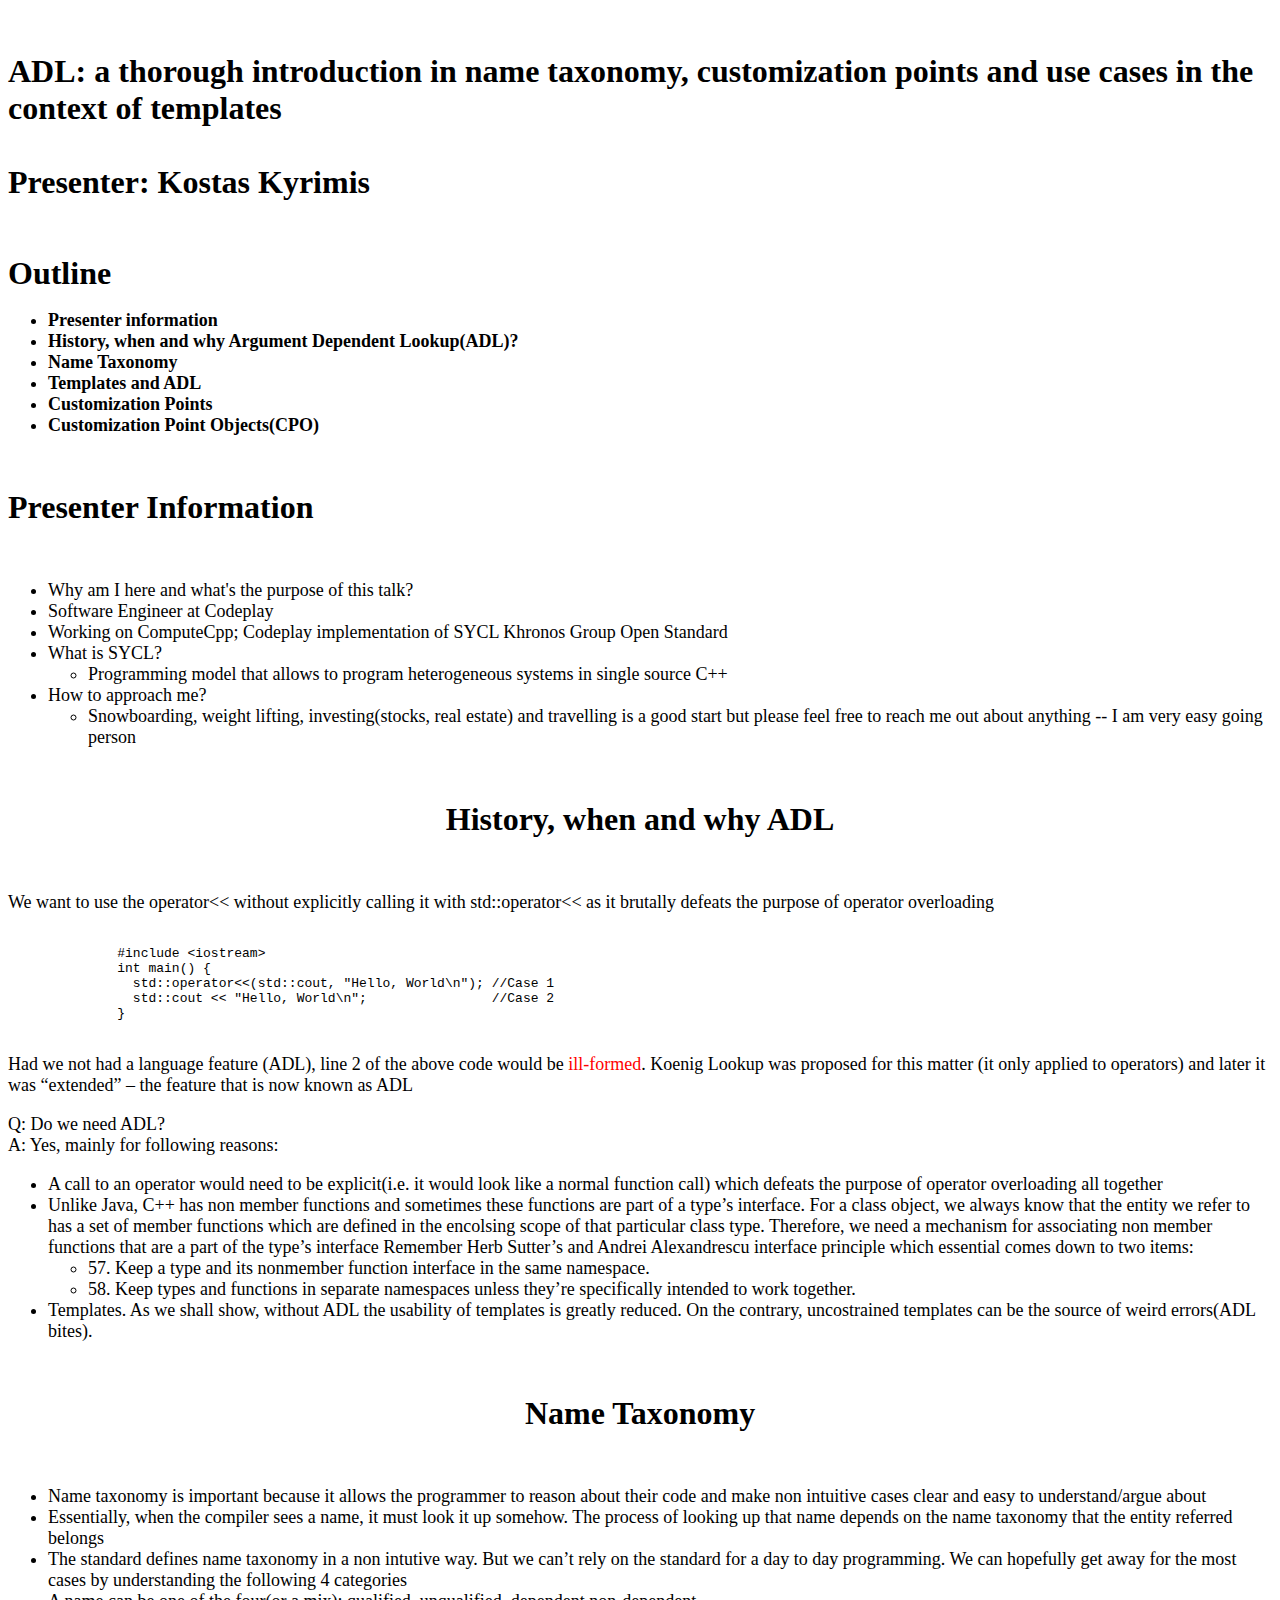
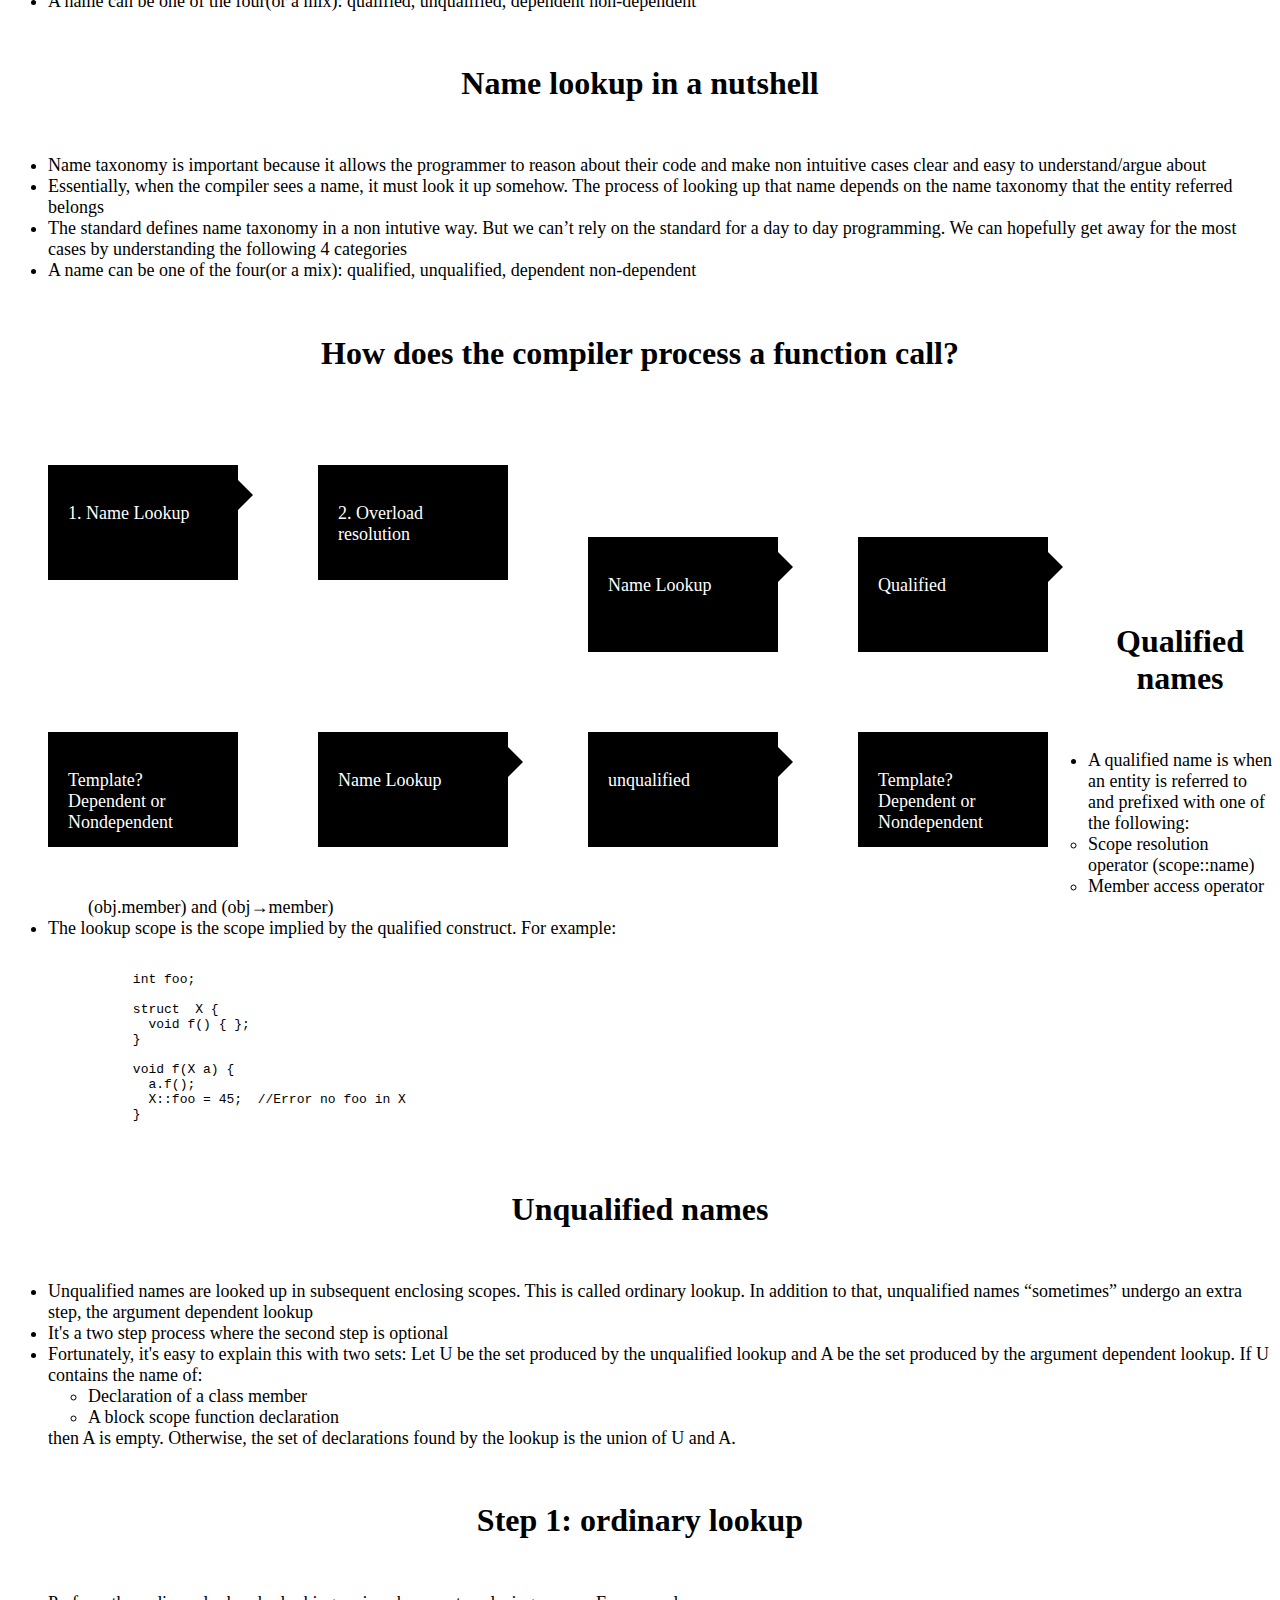
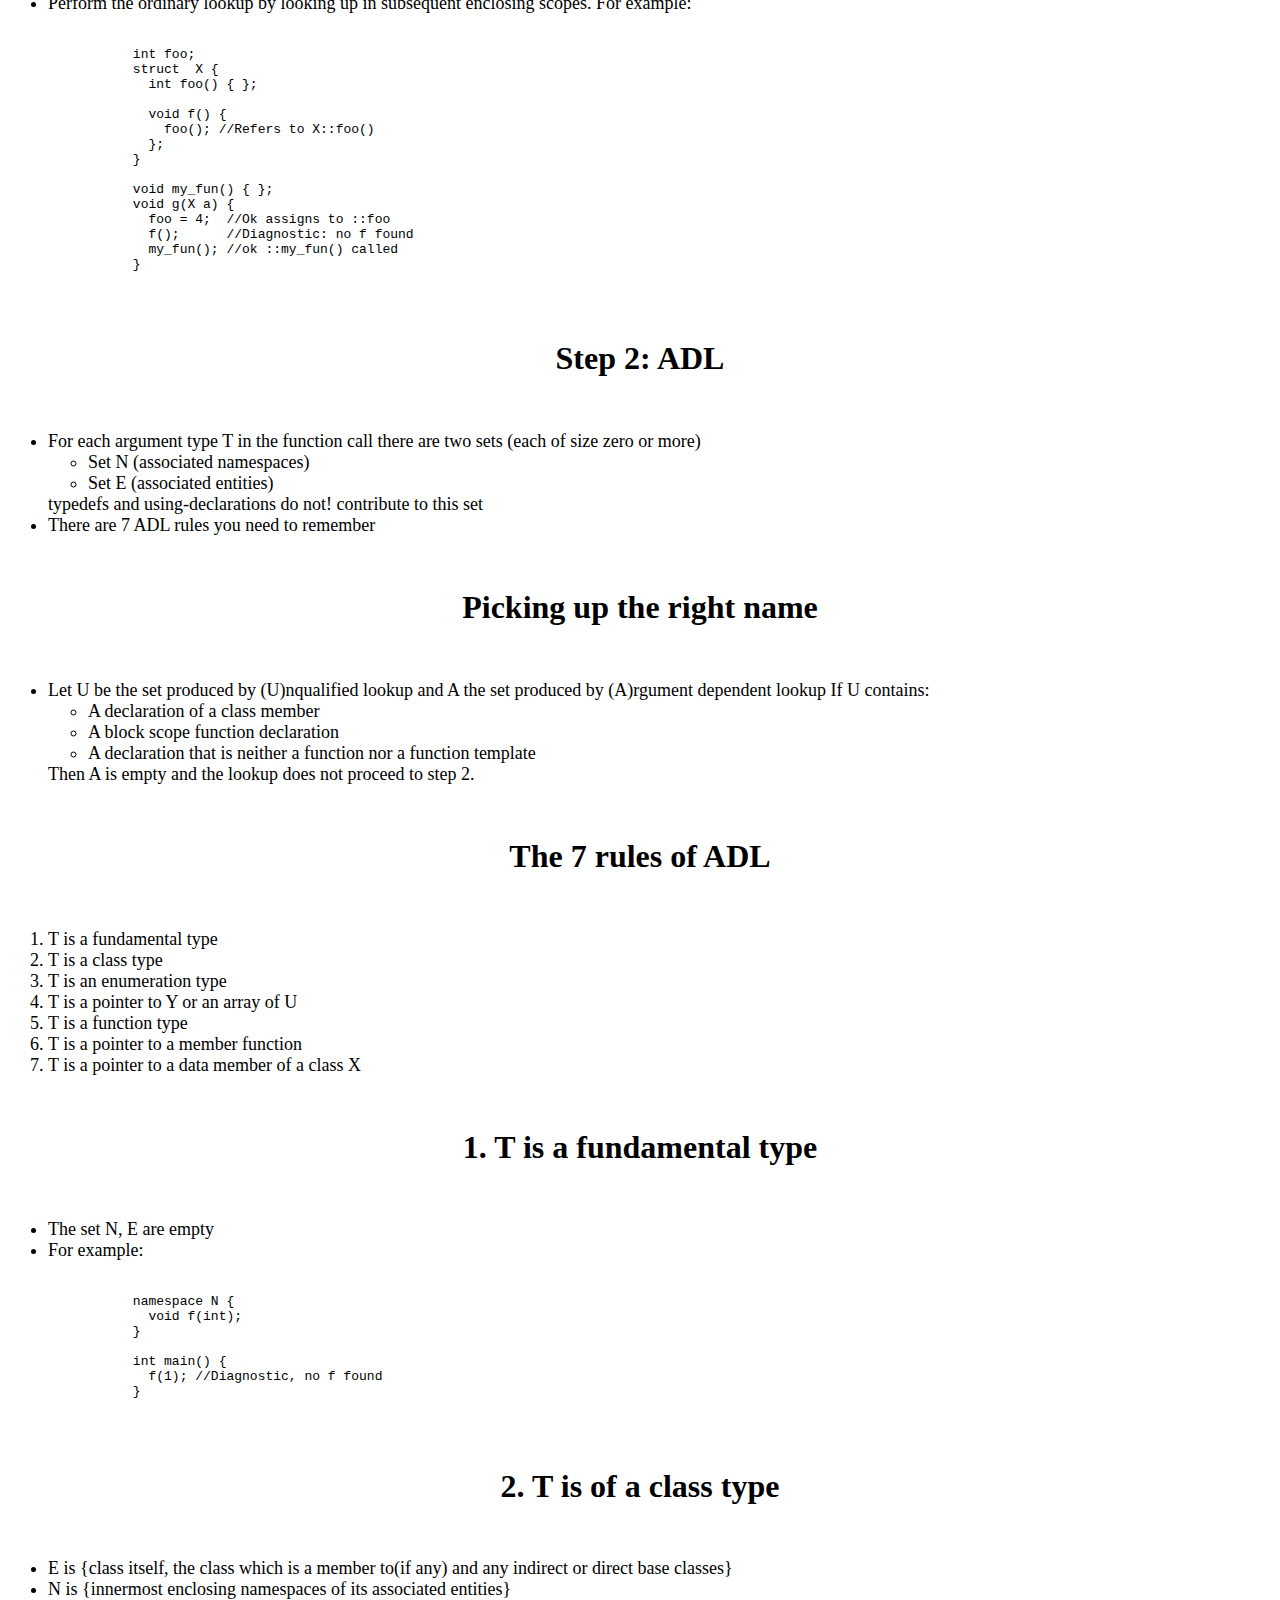
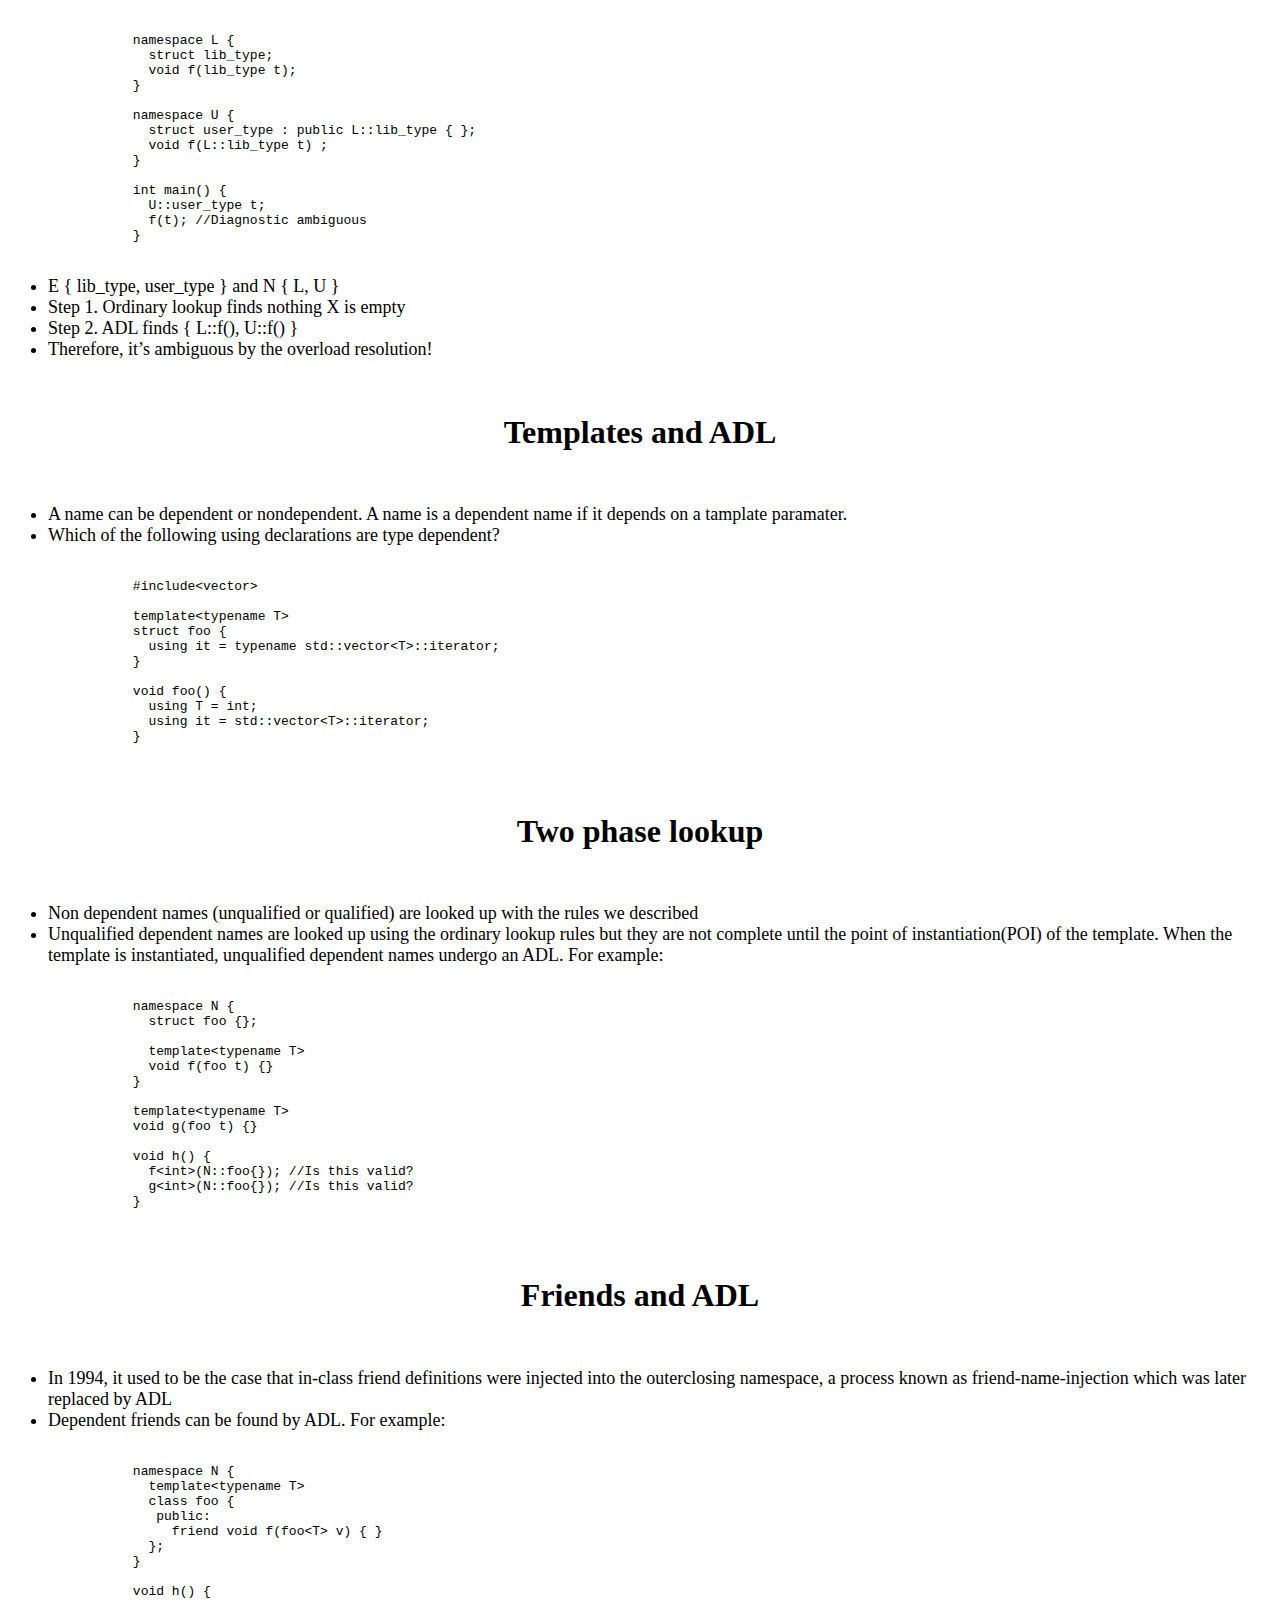
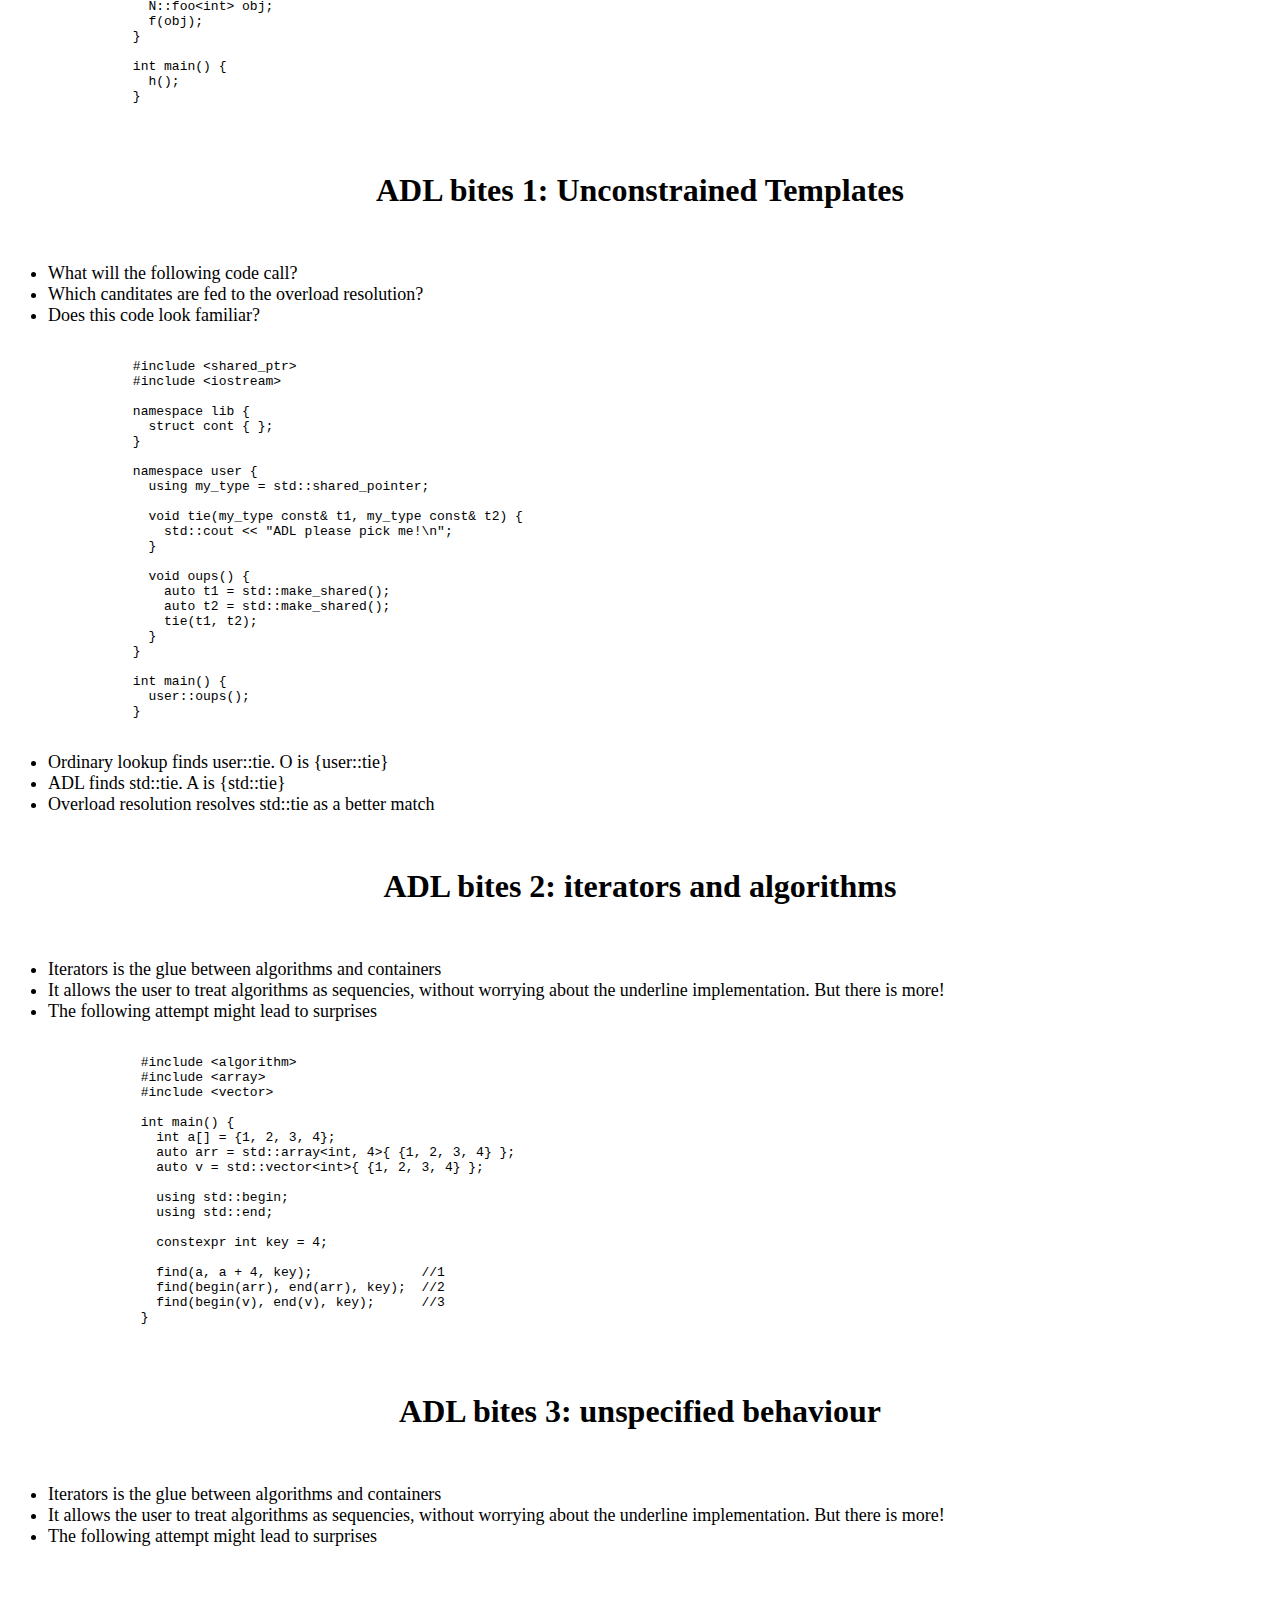
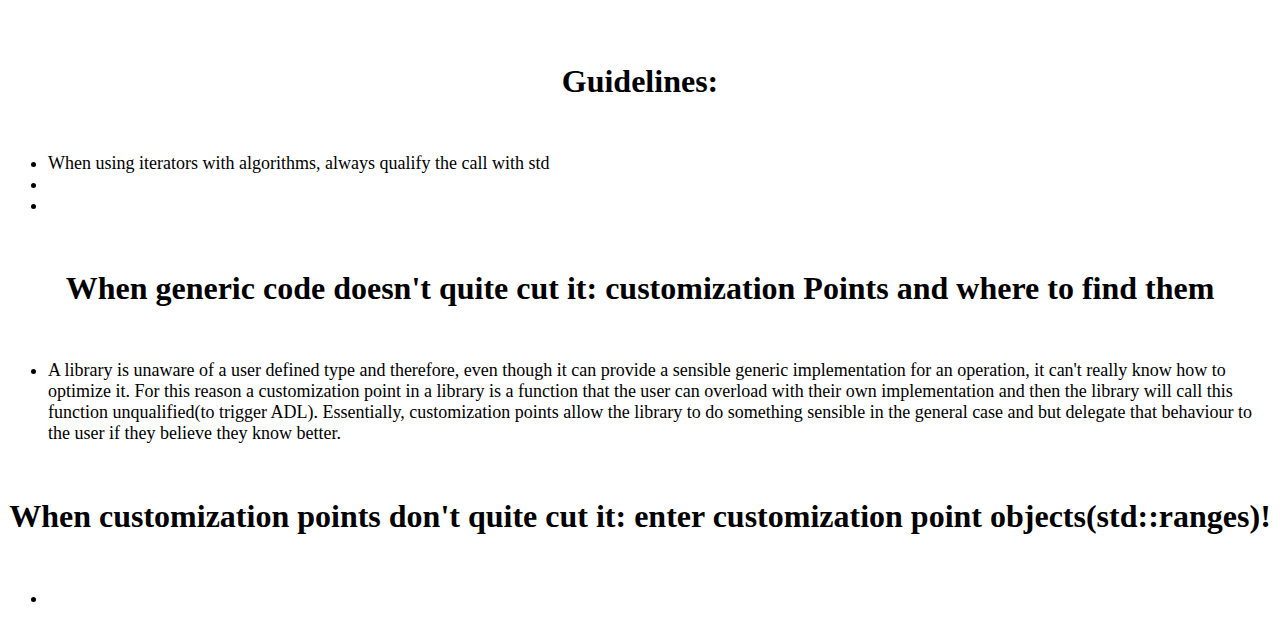
==== slides/index.html @ c0f8f523 "Added slides" ====
<!doctype html>
<html>
  <head>
    <meta charset="utf-8">
    <meta name="viewport" content="width=device-width, initial-scale=1.0, maximum-scale=1.0, user-scalable=no">

    <title>reveal.js</title>

    <link rel="stylesheet" href="css/reset.css">
    <link rel="stylesheet" href="css/reveal.css">
    <link rel="stylesheet" href="css/theme/black.css">

    <!-- Theme used for syntax highlighting of code -->
    <link rel="stylesheet" href="lib/css/monokai.css">
    <style type="text/css">
      mark {
	  color: black;
      }
      .box {
	  width: 150px;
	  height: 75px;
	  background-color: black;
	  color: #fff;
	  padding: 20px;
	  position: relative;
	  margin: 40px;
	  float: left;
      }

      .box.arrow-top {
	  margin-top: 40px;
      }

      .box.arrow-top:after {
	  content: " ";
	  position: absolute;
	  right: 30px;
	  top: -15px;
	  border-top: none;
	  border-right: 15px solid transparent;
	  border-left: 15px solid transparent;
	  border-bottom: 15px solid black;
      }

      .box.arrow-right:after {
	  content: " ";
	  position: absolute;
	  right: -15px;
	  top: 15px;
	  border-top: 15px solid transparent;
	  border-right: none;
	  border-left: 15px solid black;
	  border-bottom: 15px solid transparent;
      }

      .box.arrow-bottom:after {
	  content: " ";
	  position: absolute;
	  right: 30px;
	  bottom: -15px;
	  border-top: 15px solid black;
	  border-right: 15px solid transparent;
	  border-left: 15px solid transparent;
	  border-bottom: none;
      }

      .box.arrow-left:after {
	  content: " ";
	  position: absolute;
	  left: -15px;
	  top: 15px;
	  border-top: 15px solid transparent;
	  border-right: 15px solid black;
	  border-left: none;
	  border-bottom: 15px solid transparent;
      }      
    </style>

    <!-- Printing and PDF exports -->
    <script>
      var link = document.createElement( 'link' );
      link.rel = 'stylesheet';
      link.type = 'text/css';
      link.href = window.location.search.match( /print-pdf/gi ) ? 'css/print/pdf.css' : 'css/print/paper.css';
      document.getElementsByTagName( 'head' )[0].appendChild( link );
    </script>
  </head>
  <body>
    <div class="reveal">
      <div class="slides">
	<section>
	  <!--ADL a thorougg introduction in name taxonomy-->
    	  <section>
	    <h5 style="font-size:32px" align="left">
		ADL: a thorough introduction in name taxonomy, customization points and use cases in the context of templates
		<br>
		<br>
		Presenter: Kostas Kyrimis
	    </h5>
	  </section>
	  
	  <!--Outline-->
	  <section>
	      <h5 style="font-size:32px" align="left">
		Outline <br>
		<ul style="font-size:18px";>
		  <li> Presenter information </li>
		  <li> History, when and why Argument Dependent Lookup(ADL)? </li>
		  <li> Name Taxonomy  </li>
		  <li> Templates and ADL </li>
		  <li> Customization Points </li>
		  <li> Customization Point Objects(CPO) </li>
		</ul>
	      </h5>
	  </section>
	<!--End of outline-->
	</section>

        <!--Presenter Inforation-->
	<section>
	  <h5 style="font-size:32px" align="left">
	    Presenter Information
	  </h5>
	  <p style="font-size:18px">
	    <ul style="font-size:18px">
	      <li> Why am I here and what's the purpose of this talk? </li>
	      <li> Software Engineer at Codeplay </li>
	      <li> Working on ComputeCpp; Codeplay implementation of SYCL Khronos Group Open Standard </li>
	      <li> What is SYCL?
		<ul style="font-size:18px";>		
	          <li> Programming model that allows to program heterogeneous systems in single source C++ </li>
		</ul>
	      </li>
	      <li> How to approach me?		
		<ul style="font-size:18px";>		
  		  <li> Snowboarding, weight lifting, investing(stocks, real estate) and travelling is a good start but please feel free to reach me out about anything --
                       I am very easy going person </li>
		</ul>
	      </li>
	    </ul>
	  </p>
	</section>
	 
	<!-- History, when and why ADL-->
	<section>
	  <section>
	  <h5 style="font-size:32px" align="center">
	    History, when and why ADL
	  </h5>
	  <p style="font-size:18px" align="left">
	    We want to use the operator<< without explicitly calling it with std::operator&lt;&lt;
   					  as it brutally defeats the purpose of operator overloading
          </p>
	  
	  <pre><code class="c++" align="left" data-trim data-noescape>
	      #include &lt;iostream&gt;
	      int main() {
	        std::operator<<(std::cout, "Hello, World\n"); //Case 1
	        std::cout << "Hello, World\n";                //Case 2
	      }
	  </code></pre>
	 
	  <p style="font-size:18px" align="left">	  
	  Had we not had a language feature (ADL), line 2 of the above code would be
	  <font color="red">ill-formed</font>. Koenig Lookup was proposed for this matter
	  (it only applied to operators) and later it was “extended” – the feature that is now known
	  as ADL
	  </p>
	  </section>
	  
	  <section>
	    <p style="font-size:18px" align="left">	  
	    Q: Do we need ADL? </br>
            A: Yes, mainly for following reasons:
            <ul style="font-size:18px">
	      <li> A call to an operator would need to be explicit(i.e. it would look like a normal function  
		call) which defeats the purpose of operator overloading all together </li>
	      <li> Unlike Java, C++ has non member functions and sometimes these functions are 
		part of a type’s interface. For a class object, we always know that the entity we refer
		to has a set of member functions which are defined in the encolsing scope of that
		particular class type. Therefore, we need a mechanism for associating non member
		functions that are a part of the type’s interface Remember Herb Sutter’s and Andrei 
		Alexandrescu interface principle which essential comes down to two items:
		<ul style="font-size:18px">
		<li> 57. Keep a type and its nonmember function interface in the same namespace.</li>
		<li> 58. Keep types and functions in separate namespaces unless they’re specifically intended to work together. </li>
		</ul>
	      <li> Templates. As we shall show, without ADL the usability of templates is greatly		
		reduced. On the contrary, uncostrained templates can be the source of weird errors(ADL bites). </li>
	    </ul>
	    </p>
	  </section>
	</section>

	<!-- Name Taxonomy-->
	  <section>
	    <section>
	      <h5 style="font-size:32px" align="center">
		Name Taxonomy
	      </h5>
	      <p style="font-size:18px" align="left">
		<ul style="font-size:18px">
		  <li> Name taxonomy is important because it allows the programmer to reason about their code and make
		    non intuitive cases clear and easy to understand/argue about </li>
		  <li> Essentially, when the compiler sees a name, it must look it up somehow. The process of looking
		    up that name depends on the name taxonomy that the entity referred belongs </li>
		  <li> The standard defines name taxonomy in a non intutive way. But we can’t rely on the standard for
		    a day to day programming. We can hopefully get away for the most cases by understanding the following 4
		    categories </li> 
		  <li> A name can be one of the four(or a mix): qualified, unqualified, dependent non-dependent </li>
		</ul>
	      </p>
	    </section>

	    <section>
	      <h5 style="font-size:32px" align="center">
		Name lookup in a nutshell
	      </h5>	      
	      <p style="font-size:18px" align="left">
		<ul style="font-size:18px">
		  <li> Name taxonomy is important because it allows the programmer to reason about their code and make
		    non intuitive cases clear and easy to understand/argue about </li>
		  <li> Essentially, when the compiler sees a name, it must look it up somehow. The process of looking
		    up that name depends on the name taxonomy that the entity referred belongs </li>
		  <li> The standard defines name taxonomy in a non intutive way. But we can’t rely on the standard for
		    a day to day programming. We can hopefully get away for the most cases by understanding the following 4
		    categories </li> 
		  <li> A name can be one of the four(or a mix): qualified, unqualified, dependent non-dependent </li>
		</ul>
	      </p>
	    </section>	    

	    <section>
	      <h5 style="font-size:32px" align="center">
		How does the compiler process a function call?
	      </h5>
	      <div class="box arrow-right">
		<p style="font-size:18px" align="left"> 1. Name Lookup </p>
	      </div>
	      <div class="box">
		<p style="font-size:18px" align="left"> 2. Overload resolution </p>
	      </div>
	      <br> <br> <br><br>
	      <div class="box arrow-right">
		<p style="font-size:18px" align="left"> Name Lookup </p>
	      </div>
	      <div class="box arrow-right">
		<p style="font-size:18px" align="left"> Qualified </p>
	      </div>
	      <div class="box">
		<p style="font-size:18px" align="left"> Template? Dependent or Nondependent </p>
	      </div>	      	      
	      <br> <br> <br><br>
	      <div class="box arrow-right">
		<p style="font-size:18px" align="left"> Name Lookup </p>
	      </div>
	      <div class="box arrow-right">
		<p style="font-size:18px" align="left"> unqualified </p>
	      </div>
	      <div class="box">
		<p style="font-size:18px" align="left"> Template? Dependent or Nondependent </p>
	      </div>	      	      
	    </section>

	    <section>
	      <h5 style="font-size:32px" align="center">
		Qualified names 
	      </h5>
	      <p style="font-size:18px" align="left">
		<ul style="font-size:18px">
		  <li> A qualified name is when an entity is referred to and prefixed with one of the following:
		    <ul style="font-size:18px">
		      <li> Scope resolution operator (scope::name) </li>
		      <li> Member access operator (obj.member) and (obj&rarr;member) </li>
		    </ul> </li>
		  <li> The lookup scope is the scope implied by the qualified construct. For example: </li>
		</ul>
	      </p>
	      <pre><code class="c++" align="left" data-trim data-noescape>
		int foo;
		
		struct  X {
		  void f() { };
		}
		  
		void f(X a) {
		  a.f();
		  X::foo = 45;  //Error no foo in X
		}
	      </code></pre>
	    </section>
	    
	    <section>
	      <h5 style="font-size:32px" align="center">
		Unqualified names
	      </h5>
	      <p style="font-size:18px" align="left">
		<ul style="font-size:18px">
		  <li> Unqualified names are looked up in subsequent enclosing scopes. This is called ordinary lookup. In addition
		    to that, unqualified names “sometimes” undergo an extra step, the argument dependent lookup </li>
		  <li> It's a two step process where the second step is optional </li> 
		  <li> Fortunately, it's easy to explain this with two sets: Let U be the set produced by the unqualified lookup
		    and A be the set produced by the argument dependent lookup. If U contains the name of:
		    <ul style="font-size:18px">
		      <li> Declaration of a class member </li>
		      <li> A block scope function declaration </li>
		    </ul>
		    then A is empty. Otherwise, the set of declarations found by the lookup is the union of U and A. </li>
		</ul>
	      </p>
	    </section>	      

	    <section>
	      <h5 style="font-size:32px" align="center">
		Step 1: ordinary lookup 
	      </h5>
	      <p style="font-size:18px" align="left">
		<ul style="font-size:18px">
		  <li> Perform the ordinary lookup by looking up in subsequent enclosing scopes. For example: </li>
		</ul>
	      </p>
	      <pre><code class="c++" align="left" data-trim data-noescape>
		int foo;
		struct  X {
		  int foo() { };

		  void f() {
		    foo(); //Refers to X::foo()
		  };
		}

		void my_fun() { };
		void g(X a) {
		  foo = 4;  //Ok assigns to ::foo
		  f();      //Diagnostic: no f found
		  my_fun(); //ok ::my_fun() called
		}
	      </code></pre>
	    </section>	    

	    <section>
	      <h5 style="font-size:32px" align="center">
		Step 2: ADL
	      </h5>
	      <p style="font-size:18px" align="left">
		<ul style="font-size:18px">
		  <li> For each argument type T in the function call there are two sets (each of size zero or more)
		    <ul style="font-size:18px">
		      <li> Set N (associated namespaces) </li>
		      <li> Set E (associated entities) </li>
		    </ul>
		    typedefs and using-declarations do not! contribute to this set  </li>
		  <li> There are 7 ADL rules you need to remember </li>
		</ul>
	      </p>
	    </section>
	    
	    <section> 
	      <h5 style="font-size:32px" align="center">
		Picking up the right name
	      </h5>
	      <p style="font-size:18px" align="left">
		<ul style="font-size:18px">
		  <li> Let U be the set produced by (U)nqualified lookup and A the set produced by (A)rgument dependent lookup
		If U contains:
		<ul style="font-size:18px">
		  <li> A declaration of a class member </li>
		  <li> A block scope function declaration </li>
		  <li> A declaration that is neither a function nor a function template </li>
		</ul>
		Then A is empty and the lookup does not proceed to step 2. </li>
		<ul>
	      </p>
	      </section>

	    <section> 
	      <h5 style="font-size:32px" align="center">
		The 7 rules of ADL
	      </h5>
	      <p style="font-size:18px" align="left">
		<ol style="font-size:18px">
		  <li> T is a fundamental type </li>
		  <li> T is a class type  </li>
		  <li> T is an enumeration type </li>
		  <li> T is a pointer to Y or an array of U </li>
		  <li> T is a function type </li>
		  <li> T is a pointer to a member function </li>
		  <li> T is a pointer to a data member of a class X </li>
		</ol>
	      </p>
	    </section>		

	    <section>
	      <h5 style="font-size:32px" align="center">
		1. T is a fundamental type
	      </h5>
	      <p style="font-size:18px" align="left">
		<ul style="font-size:18px">
		  <li> The set N, E are empty </li>
		  <li> For example: </li>
		</ul>
	      </p>
	      <pre><code class="c++" align="left" data-trim data-noescape>
		namespace N {
		  void f(int);
		}
		  
		int main() {
		  f(1); //Diagnostic, no f found
		}
	      </code></pre>
	    </section>	    

	    <section>
	      <h5 style="font-size:32px" align="center">
		2. T is of a class type
	      </h5>
	      <p style="font-size:18px" align="left">
		<ul style="font-size:18px">
		  <li> E is {class itself, the class which is a member to(if any) and any indirect or direct base classes} </li>
		  <li >N is {innermost enclosing namespaces of its associated entities} </li>
		</ul>
	      </p>
	      <pre><code class="c++" align="left" data-trim data-noescape>
		namespace L {
		  struct lib_type;
		  void f(lib_type t);
		}

		namespace U {
		  struct user_type : public L::lib_type { };
		  void f(L::lib_type t) ;
		}
		  
		int main() {
		  U::user_type t;
		  f(t); //Diagnostic ambiguous
		}
	      </code></pre>
	      <p style="font-size:18px" align="left">
		<ul style="font-size:18px">
		  <li> E { lib_type, user_type } and N { L, U } </li>
		  <li> Step 1. Ordinary lookup finds nothing X is empty </li>
		  <li> Step 2. ADL finds { L::f(), U::f() } </li>
		  <li> Therefore, it’s ambiguous by the overload resolution!</li>
		</ul>
	      </p>
	    </section>	    
	  <!--This closes name taxonomy -->
	  </section>

	  <!-- Templates and ADL -->
	  <section>
	    <section>
	      <h5 style="font-size:32px" align="center">
		Templates and ADL
	      </h5>
	      <p style="font-size:18px" align="left">
		<ul style="font-size:18px">
		  <li> A name can be dependent or nondependent. A name is a dependent name if it depends on a tamplate
		    paramater. </li>
		  <li> Which of the following using declarations are type dependent? </li>
		</ul>		
	      </p>
	      <pre><code class="c++" align="left" data-trim data-noescape>
		#include&lt;vector&gt;

		template&lt;typename T&gt;
		struct foo {
		  using it = typename std::vector&lt;T&gt;::iterator;
   		}

		void foo() {
		  using T = int;
		  using it = std::vector&lt;T&gt;::iterator;
		}
	      </code></pre>
	    </section>

	    <section>
	      <h5 style="font-size:32px" align="center">
		Two phase lookup
	      </h5>
	      <p style="font-size:18px" align="left">
		<ul style="font-size:18px">
		  <li> Non dependent names (unqualified or qualified) are looked up with the rules we described </li> 
		  <li> Unqualified dependent names are looked up using the ordinary lookup rules but they are not complete
		    until the point of instantiation(POI) of the template. When the template is instantiated, unqualified
		    dependent names undergo an ADL. For example: </li>
		</ul>		
	      </p>
	      <pre><code class="c++" align="left" data-trim data-noescape>
		namespace N {
		  struct foo {};

		  template&lt;typename T&gt;
		  void f(foo t) {}
		}

		template&lt;typename T&gt;
		void g(foo t) {}

		void h() {
		  f&lt;int&gt;(N::foo{}); //Is this valid?
		  g&lt;int&gt;(N::foo{}); //Is this valid?
		}
	      </code></pre>
	    </section>

	    <section>
	      <h5 style="font-size:32px" align="center">
		Friends and ADL 
	      </h5>
	      <p style="font-size:18px" align="left">
		<ul style="font-size:18px">
		  <li> In 1994, it used to be the case that in-class friend
		    definitions were injected into the outerclosing namespace,
		    a process known as friend-name-injection which was later
		    replaced by ADL </li>
		  <li> Dependent friends can be found by ADL. For example: </li> 
		</ul>		
	      </p>
	      <pre><code class="c++" align="left" data-trim data-noescape>
		namespace N {
		  template&lt;typename T&gt;
		  class foo {
		   public:
		     friend void f(foo&lt;T&gt; v) { } 
		  };
		}

		void h() {
		  N::foo&lt;int&gt; obj;
		  f(obj);
		}
			
		int main() {
		  h();
		}
	      </code></pre>
	    </section>

	    <section>
	      <h5 style="font-size:32px" align="center">
		ADL bites 1: Unconstrained Templates
	      </h5>
	      <p style="font-size:18px" align="left">
		<ul style="font-size:18px">
		  <li> What will the following code call? </li>
		  <li> Which canditates are fed to the overload resolution? </li>
		  <li> Does this code look familiar? </li>
		</ul>		
	      </p>
	      <pre><code class="c++" align="left" data-trim data-noescape>
		#include &lt;shared_ptr&gt;
		#include &lt;iostream&gt;

		namespace lib {
		  struct cont { };
		}

		namespace user {
		  using my_type = std::shared_pointer<lib::cont>;

		  void tie(my_type const& t1, my_type const& t2) {
		    std::cout << "ADL please pick me!\n";
		  }

		  void oups() {
		    auto t1 = std::make_shared<lib::cont>();
		    auto t2 = std::make_shared<lib::cont>();
		    tie(t1, t2);
		  }
		}
			
		int main() {
		  user::oups();
		}
	      </code></pre>	
	      <p style="font-size:18px" align="left">
		<ul style="font-size:18px">
		  <li> Ordinary lookup finds user::tie. O is {user::tie} </li>
		  <li> ADL finds std::tie. A is {std::tie} </li>
		  <li> Overload resolution resolves std::tie as a better match </li>
		</ul>		
	      </p>      
	    </section>		    

	    <section>
	      <h5 style="font-size:32px" align="center">
		ADL bites 2: iterators and algorithms 
	      </h5>
	      <p style="font-size:18px" align="left">
		<ul style="font-size:18px">
		  <li> Iterators is the glue between algorithms and containers </li>
		  <li> It allows the user to treat algorithms as sequencies, without worrying
		    about the underline implementation. But there is more! </li>
		  <li> The following attempt might lead to surprises </li>
		</ul>		
	      </p>
	      <pre><code class="c++" align="left" data-trim data-noescape>
		 #include &lt;algorithm&gt;
		 #include &lt;array&gt;		    
		 #include &lt;vector&gt;

		 int main() {
		   int a[] = {1, 2, 3, 4};
		   auto arr = std::array&lt;int, 4&gt;{ {1, 2, 3, 4} };
		   auto v = std::vector&lt;int&gt;{ {1, 2, 3, 4} };

		   using std::begin;
		   using std::end;

		   constexpr int key = 4;

		   find(a, a + 4, key);              //1
		   find(begin(arr), end(arr), key);  //2
		   find(begin(v), end(v), key);      //3
		 }
	      </code></pre>
	    </section>

	    <section>
	      <h5 style="font-size:32px" align="center">
		ADL bites 3: unspecified behaviour
	      </h5>
	      <p style="font-size:18px" align="left">
		<ul style="font-size:18px">
		  <li> Iterators is the glue between algorithms and containers </li>
		  <li> It allows the user to treat algorithms as sequencies, without worrying
		    about the underline implementation. But there is more! </li>
		  <li> The following attempt might lead to surprises </li>
		</ul>		
	      </p>
	      <pre><code class="c++" align="left" data-trim data-noescape>

	      </code></pre>
	    </section>

	    <section>
	      <h5 style="font-size:32px" align="center">
		Guidelines:
	      </h5>
	      <p style="font-size:18px" align="left">
		<ul style="font-size:18px">
		  <li> When using iterators with algorithms,
		    always qualify the call with std</li>
		  <li> </li>
		  <li> </li>
		</ul>		
	      </p>
	    </section>	    
	    
	  <!-- This closes templates and ADL -->
	  </section>

	  <section> 
	    <section>
	      <h5 style="font-size:32px" align="center">
		When generic code doesn't quite cut it: customization Points and where to find them
	      </h5>
	      <p style="font-size:18px" align="left">
		<ul style="font-size:18px">
		  <li> A library is unaware of a user defined type and therefore, even
		    though it can provide a sensible generic implementation for an
		    operation, it can't really know how to optimize it. For this
		    reason a customization point in a library is a function that the
		    user can overload with their own implementation and then the
		    library will call this function unqualified(to trigger ADL).
		    Essentially, customization points allow the library
		    to do something sensible in the general case and but delegate that
		    behaviour to the user if they believe they know better.
		  </li>
		</ul>		
	      </p>
	    </section>

	    <section>
	      <h5 style="font-size:32px" align="center">
		When customization points don't quite cut it: enter customization point objects(std::ranges)!
	      </h5>
	      <p style="font-size:18px" align="left">
		<ul style="font-size:18px">
		  <li>
		    
		  </li>
		</ul>		
	      </p>
	    </section>	    
	  </section>
	  
      </div>
    </div>

    <script src="js/reveal.js"></script>
    
    <script>
      // More info about config & dependencies:
      // - https://github.com/hakimel/reveal.js#configuration
      // - https://github.com/hakimel/reveal.js#dependencies
      Reveal.initialize({
	  dependencies: [
	      { src: 'plugin/markdown/marked.js' },
	      { src: 'plugin/markdown/markdown.js' },
	      { src: 'plugin/notes/notes.js', async: true },
	      { src: 'plugin/highlight/highlight.js', async: true }
	  ],
          slideNumber: true
	  
      });
    </script>
  </body>
</html>
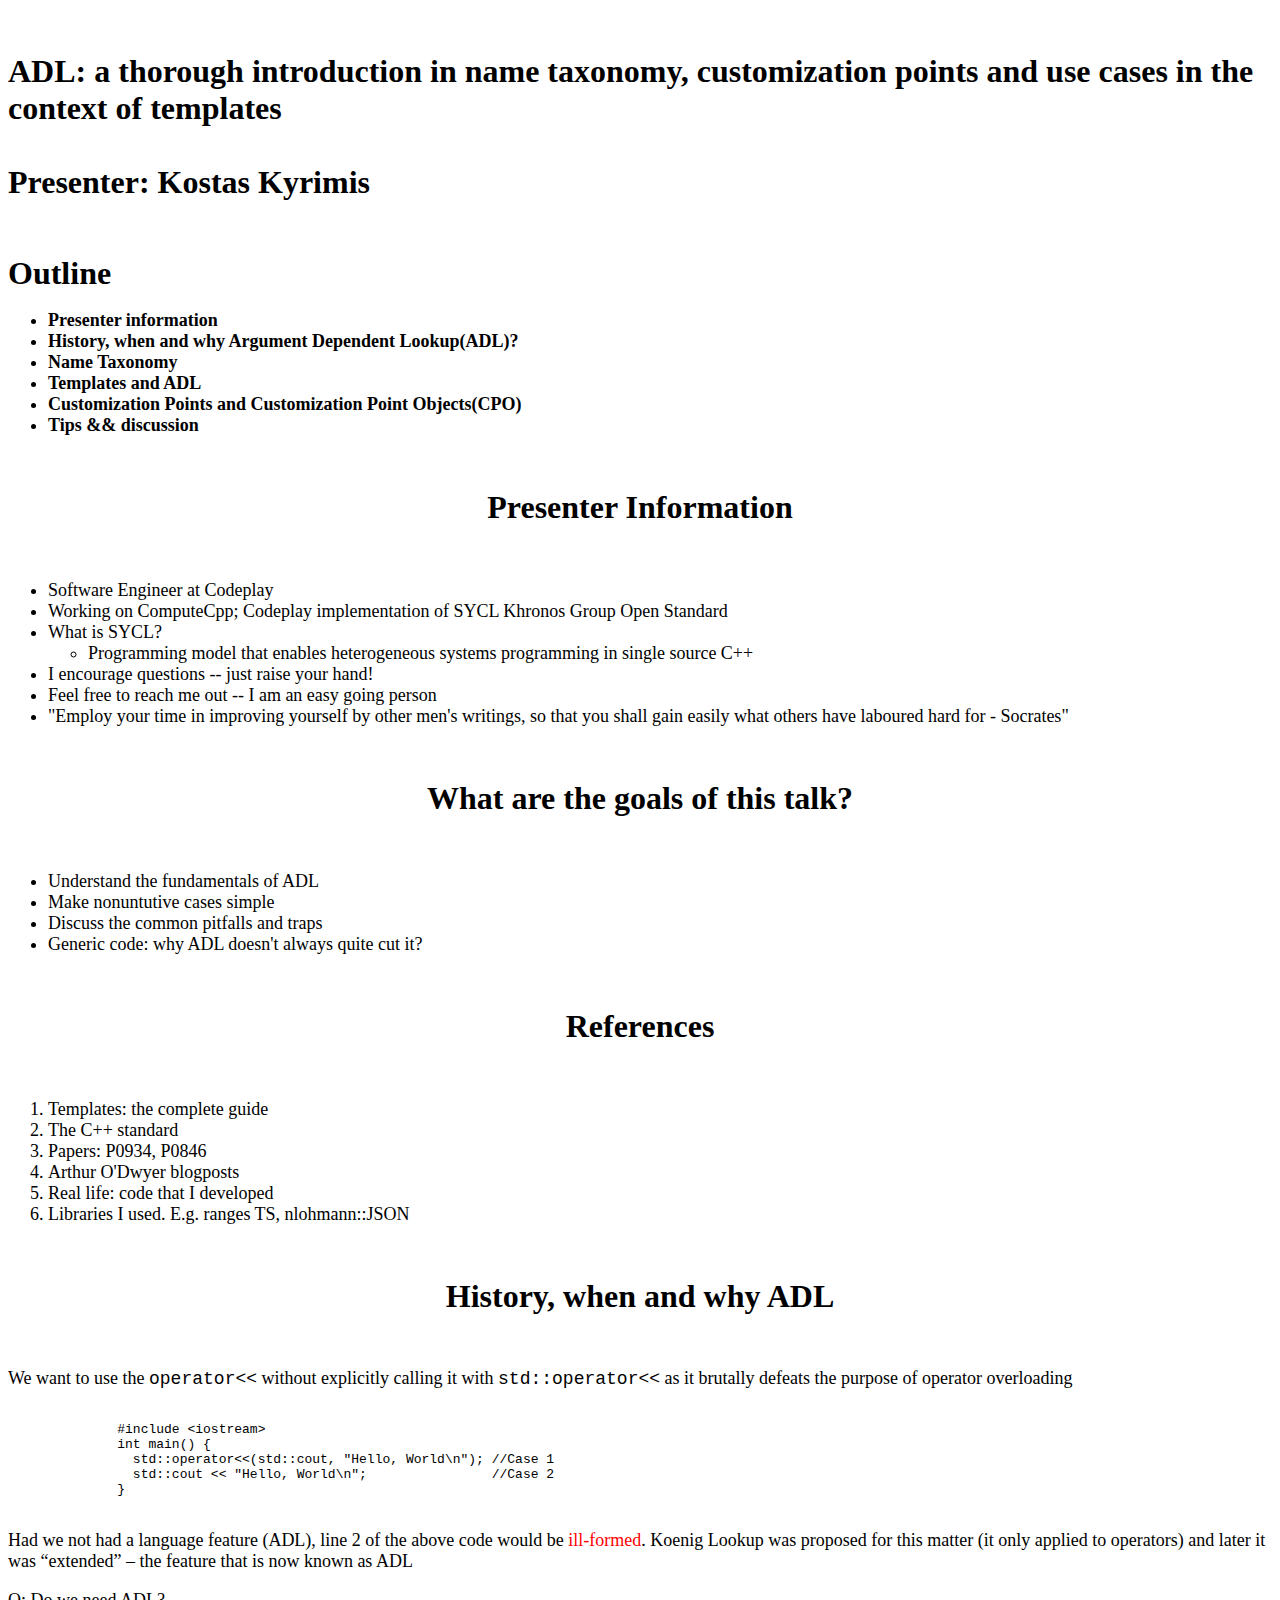
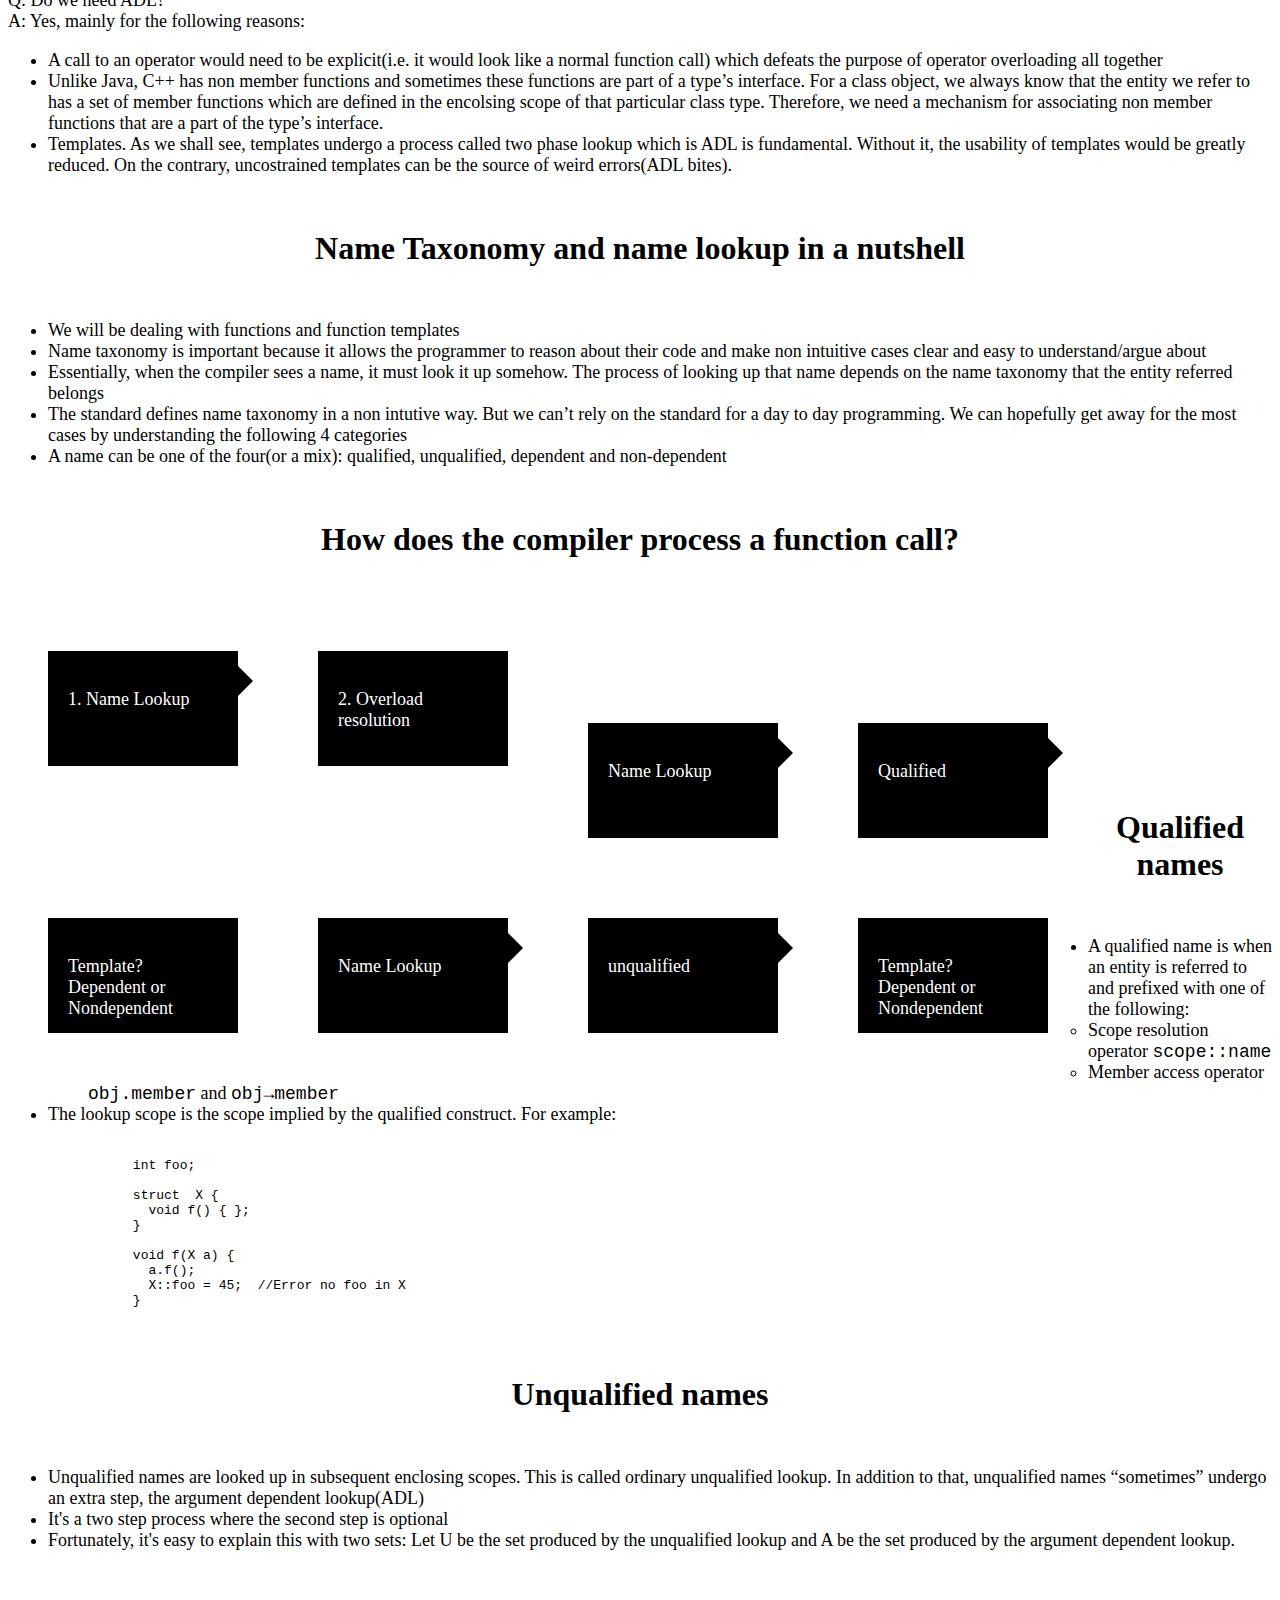
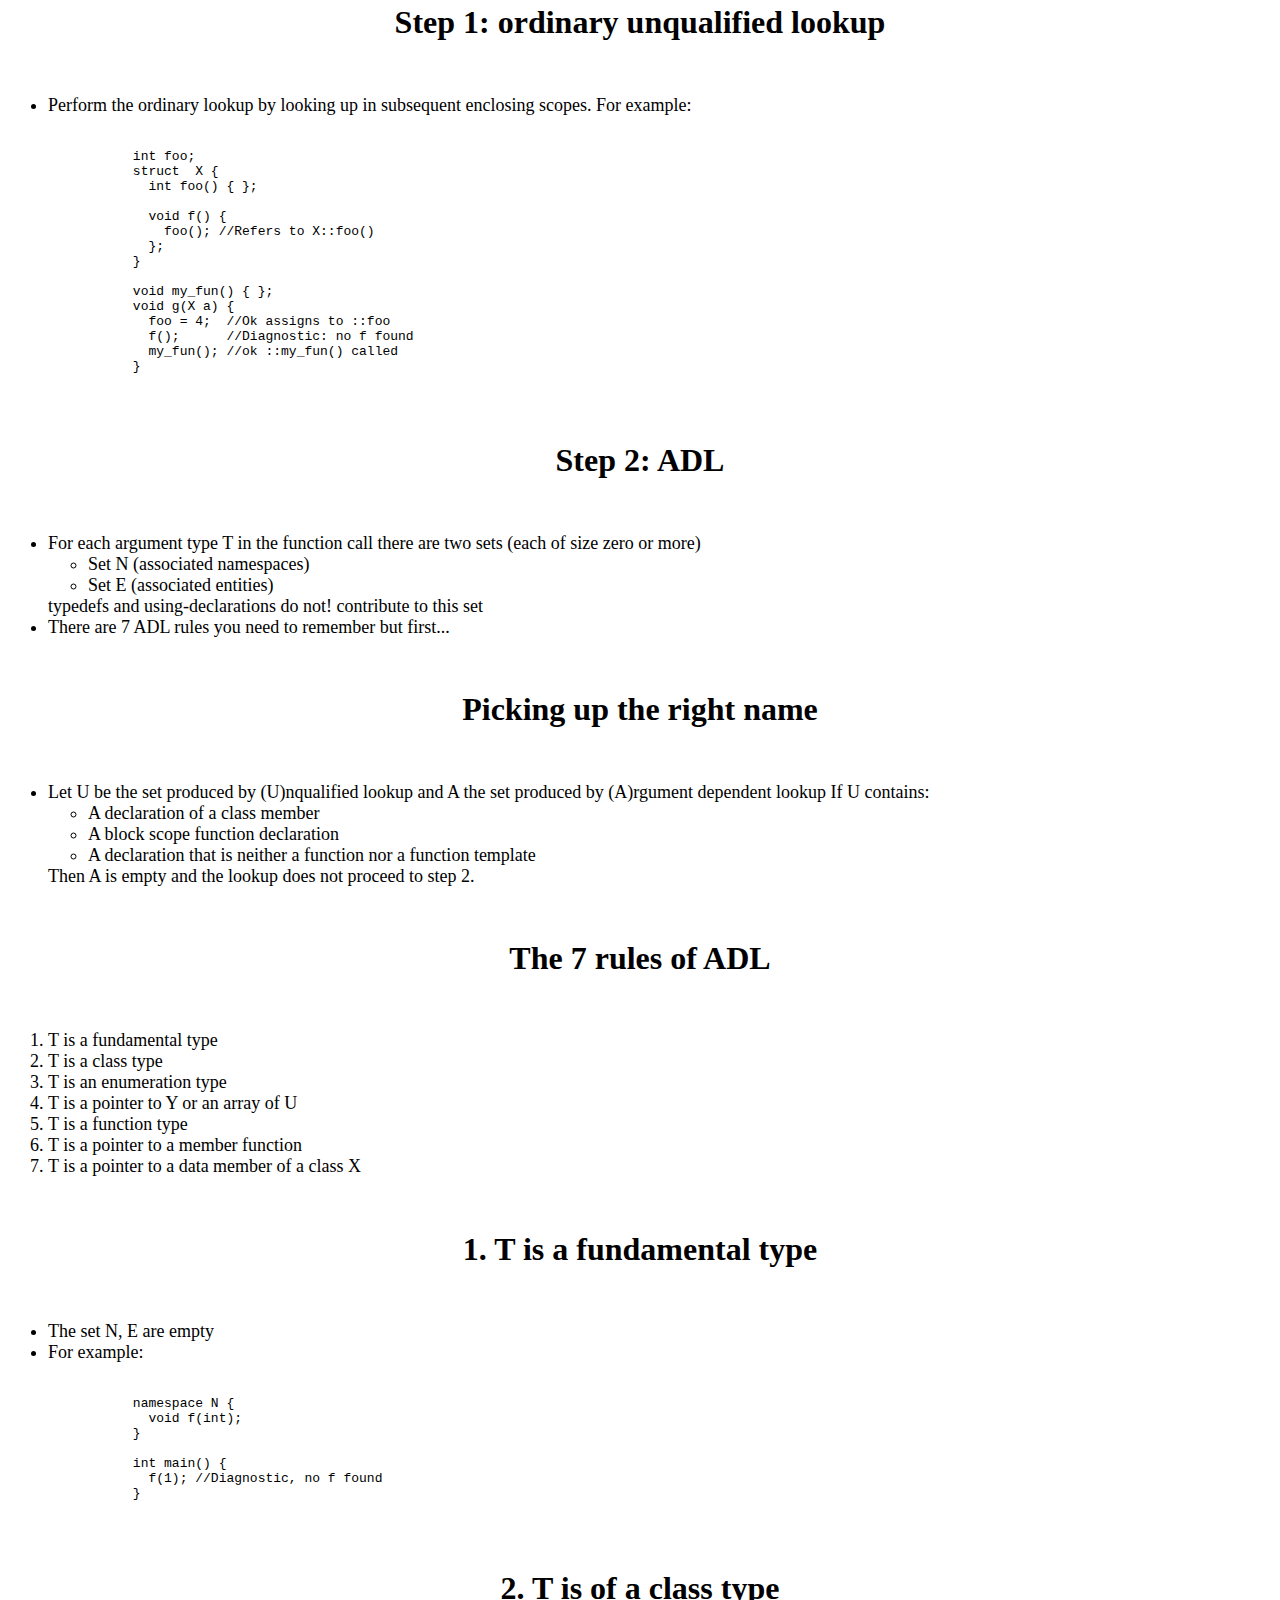
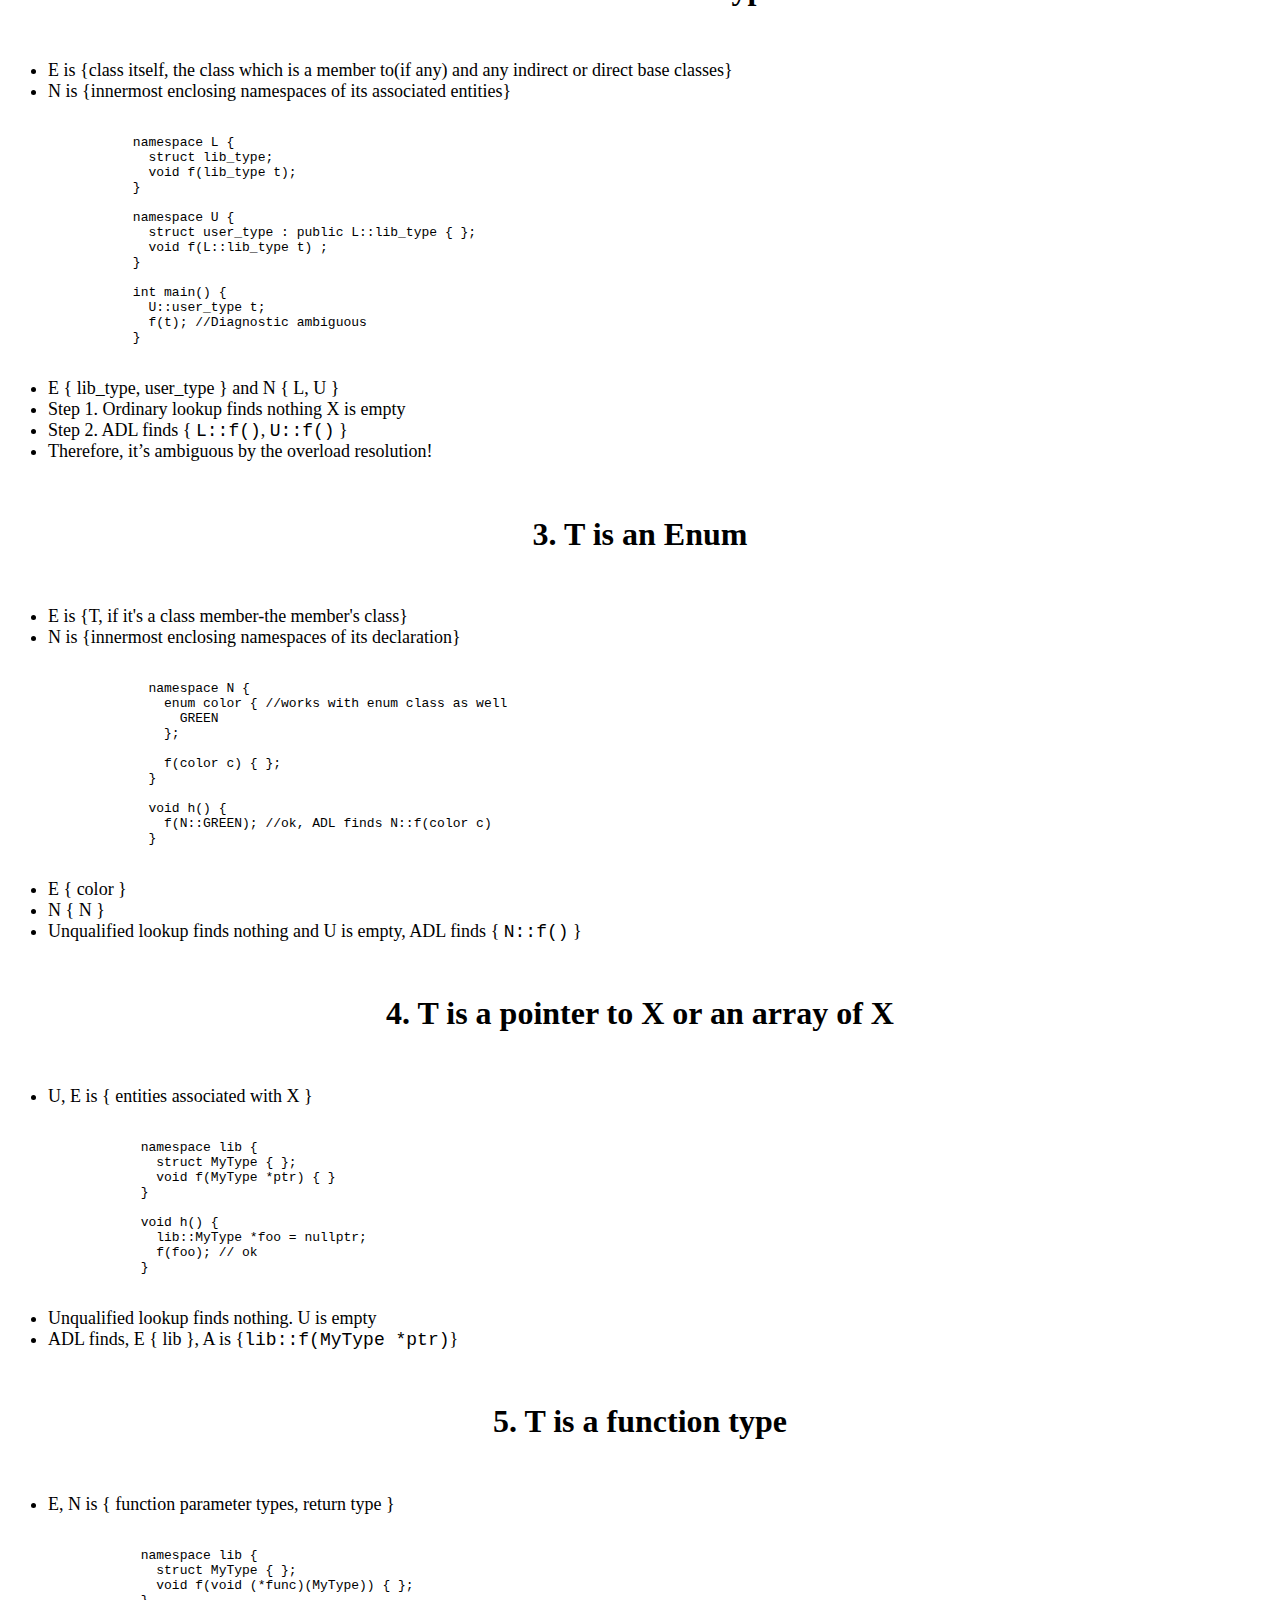
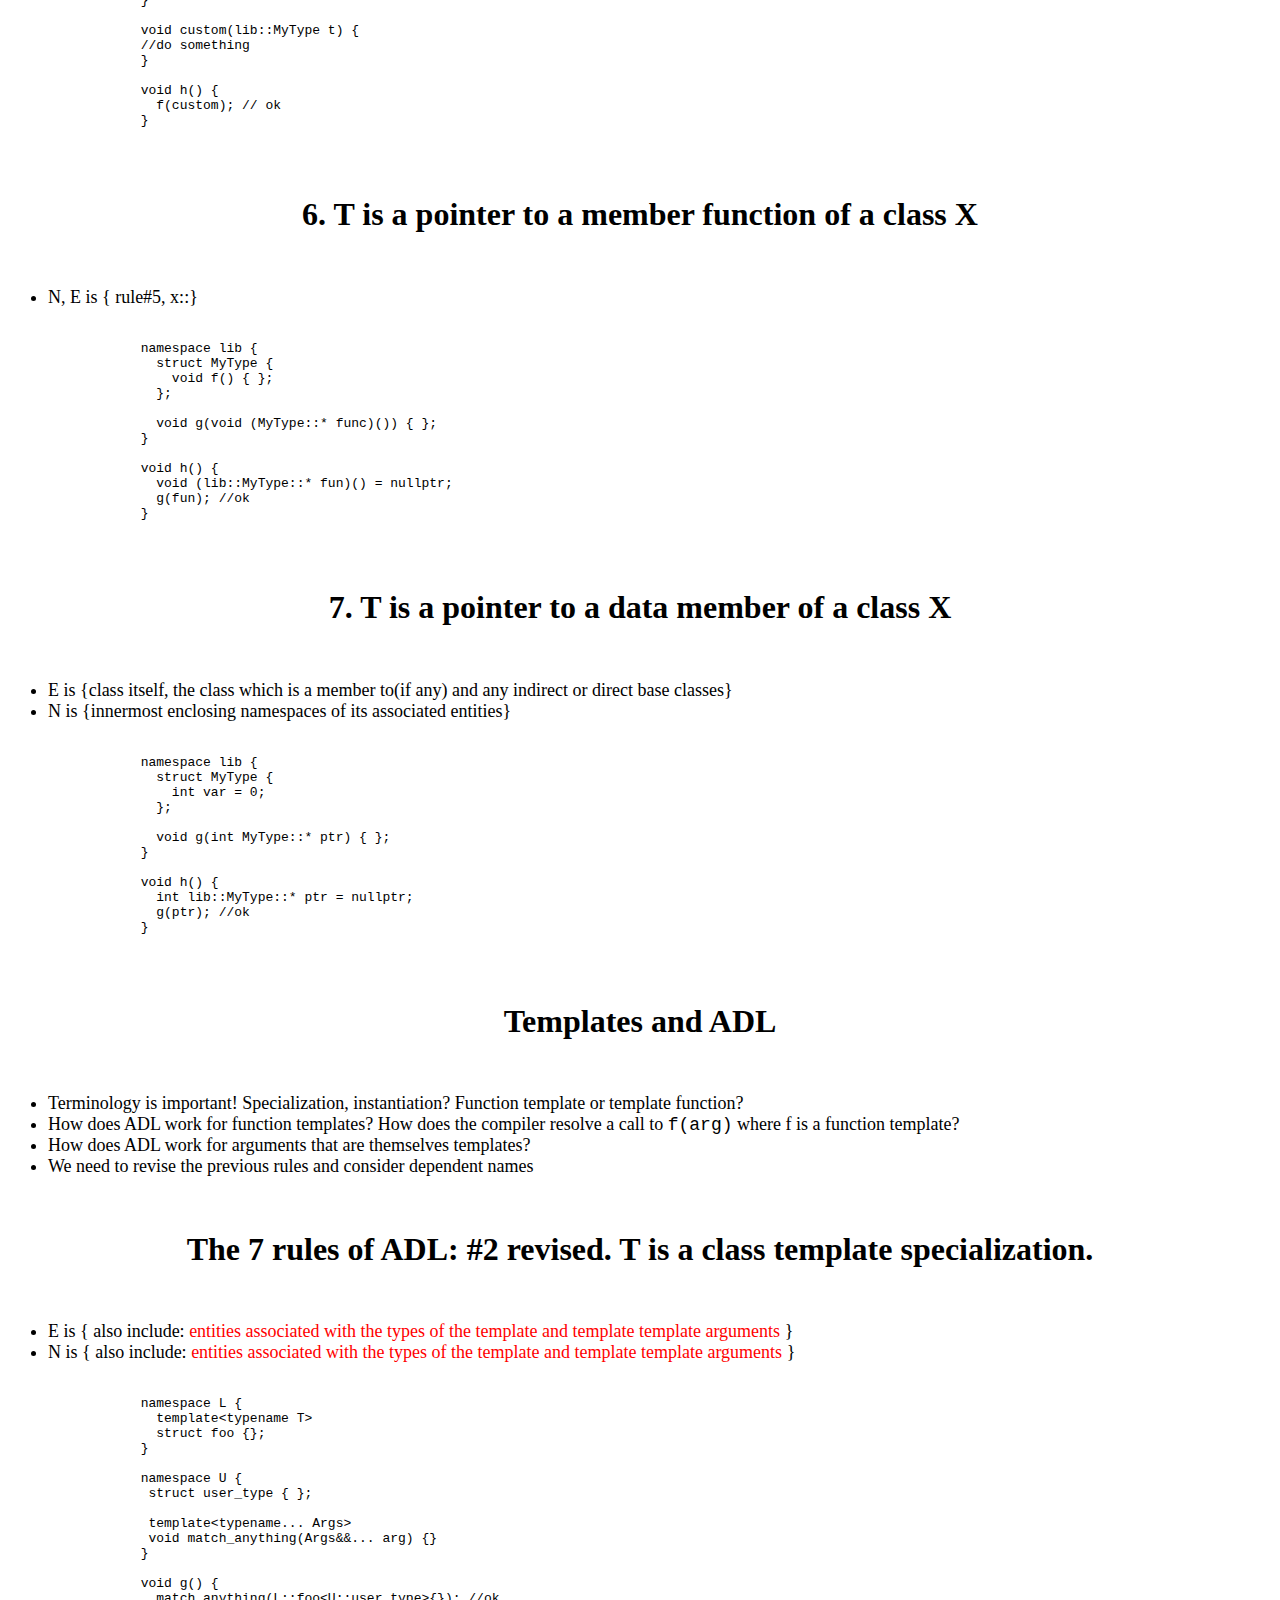
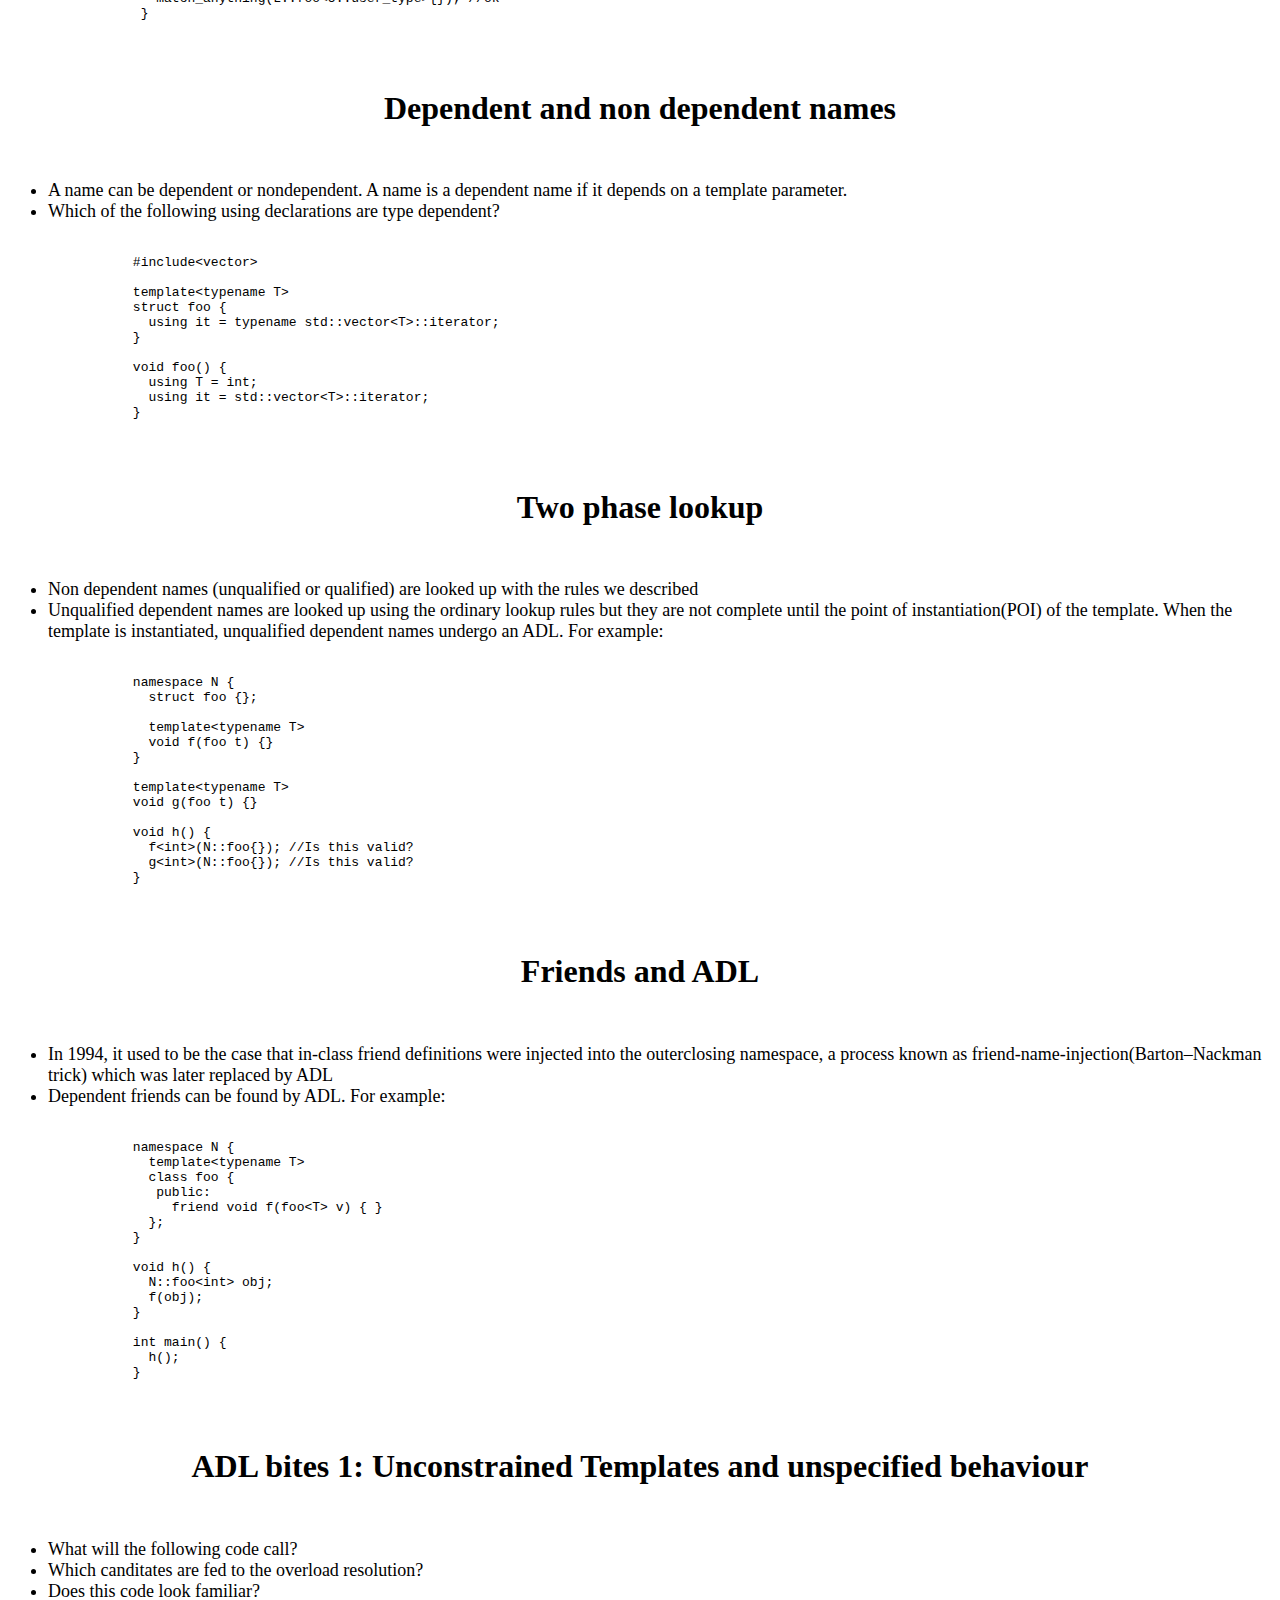
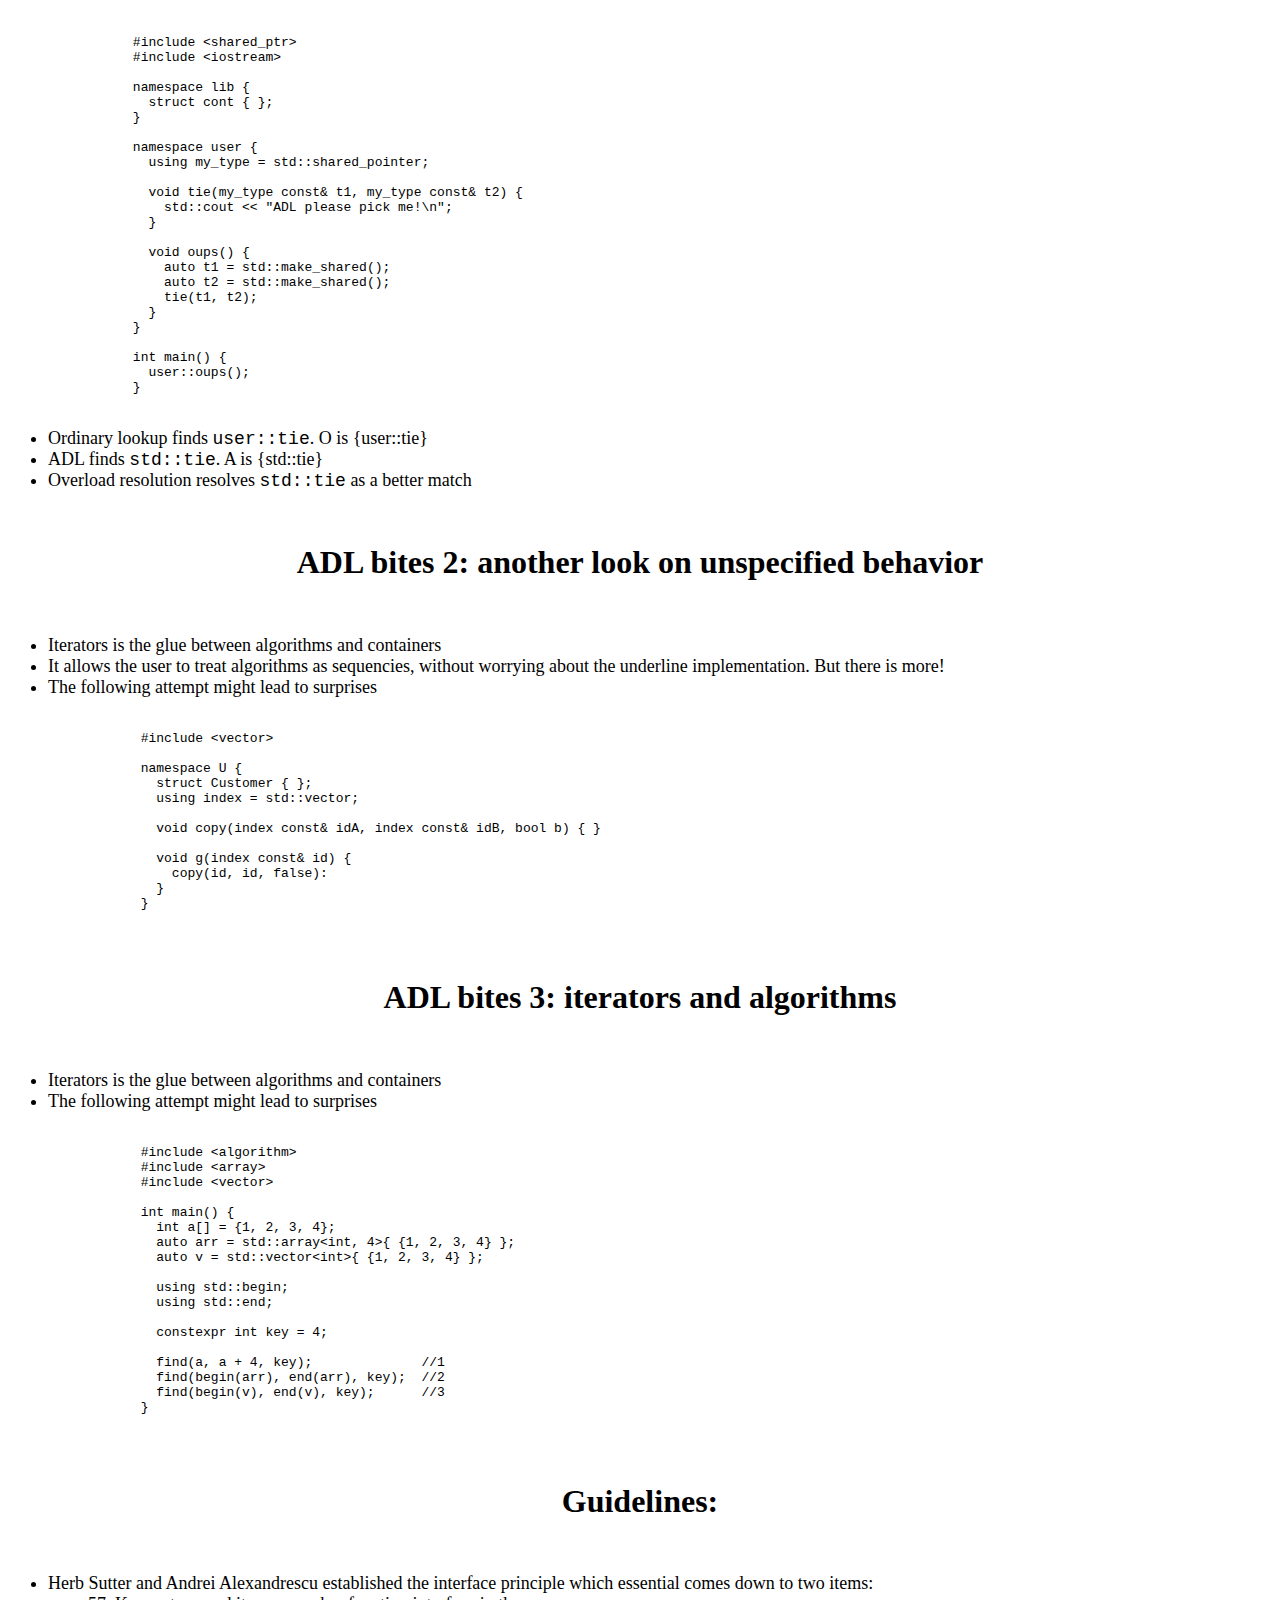
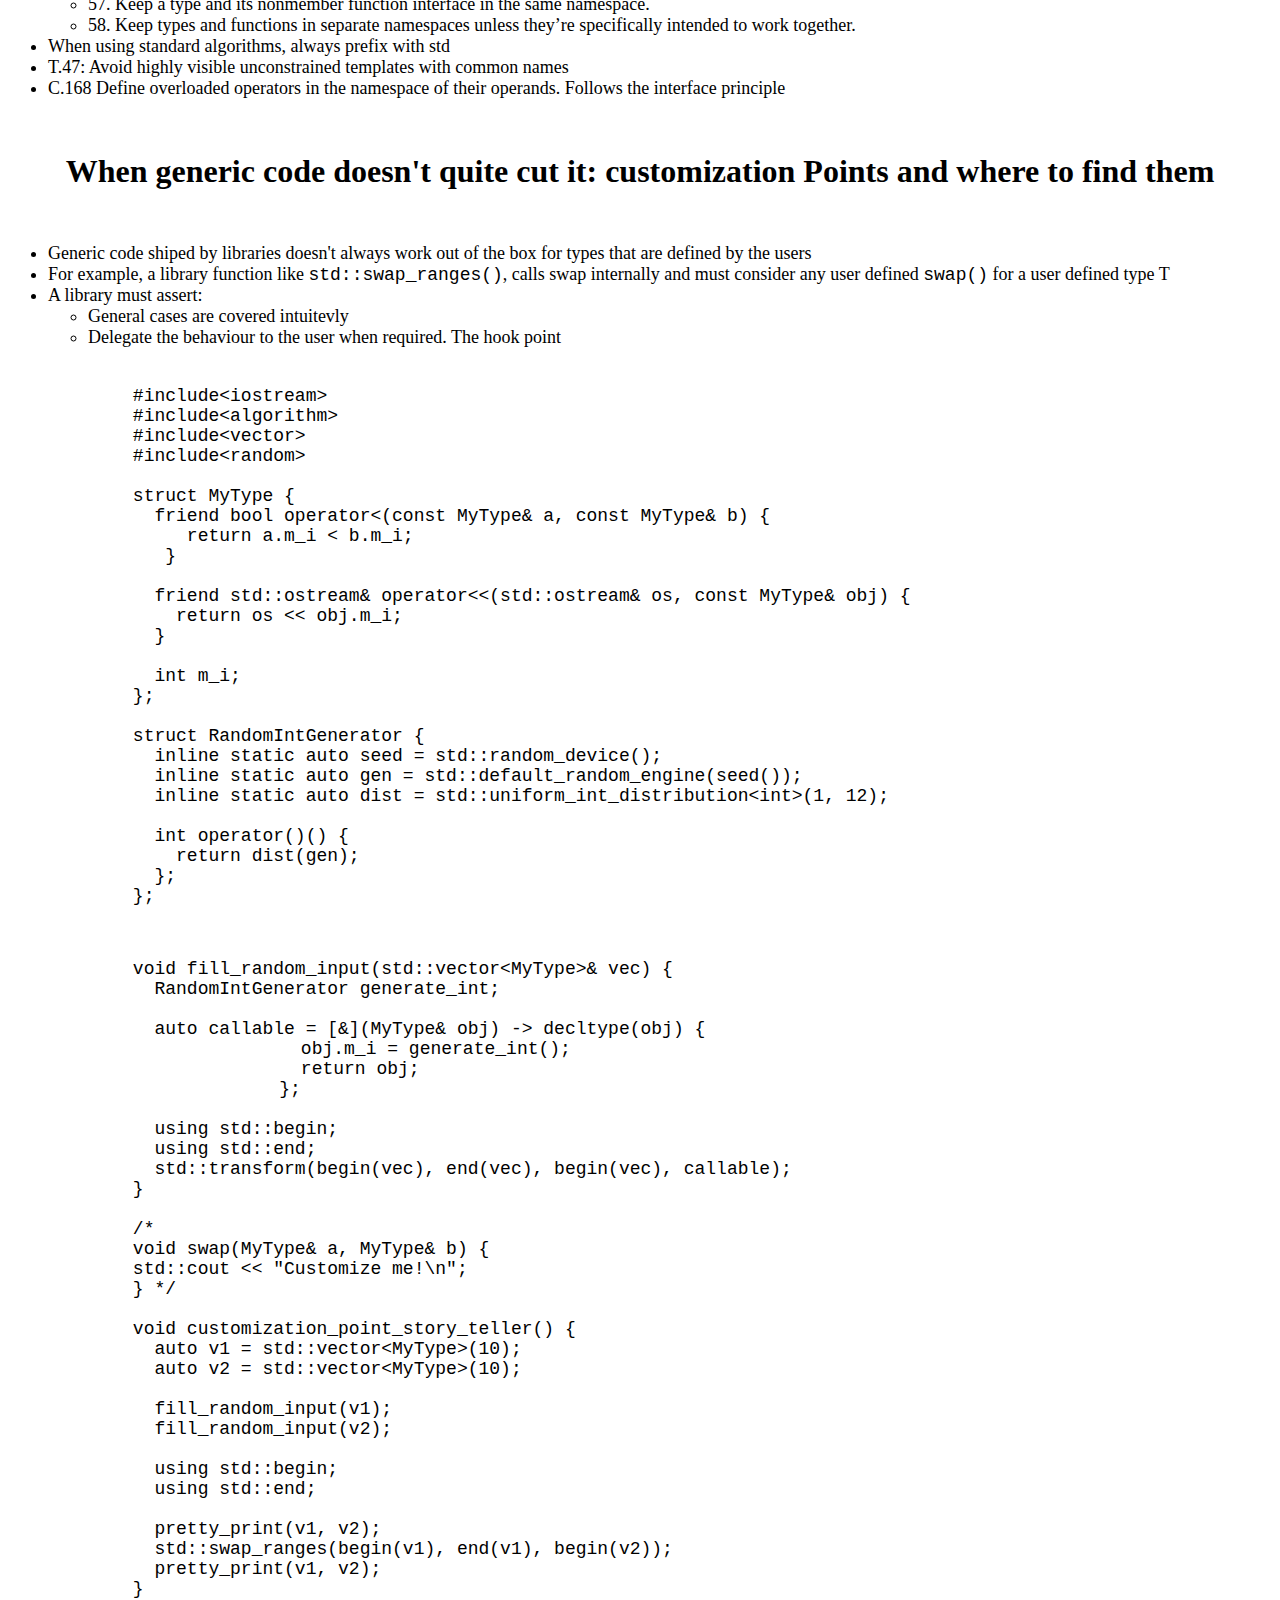
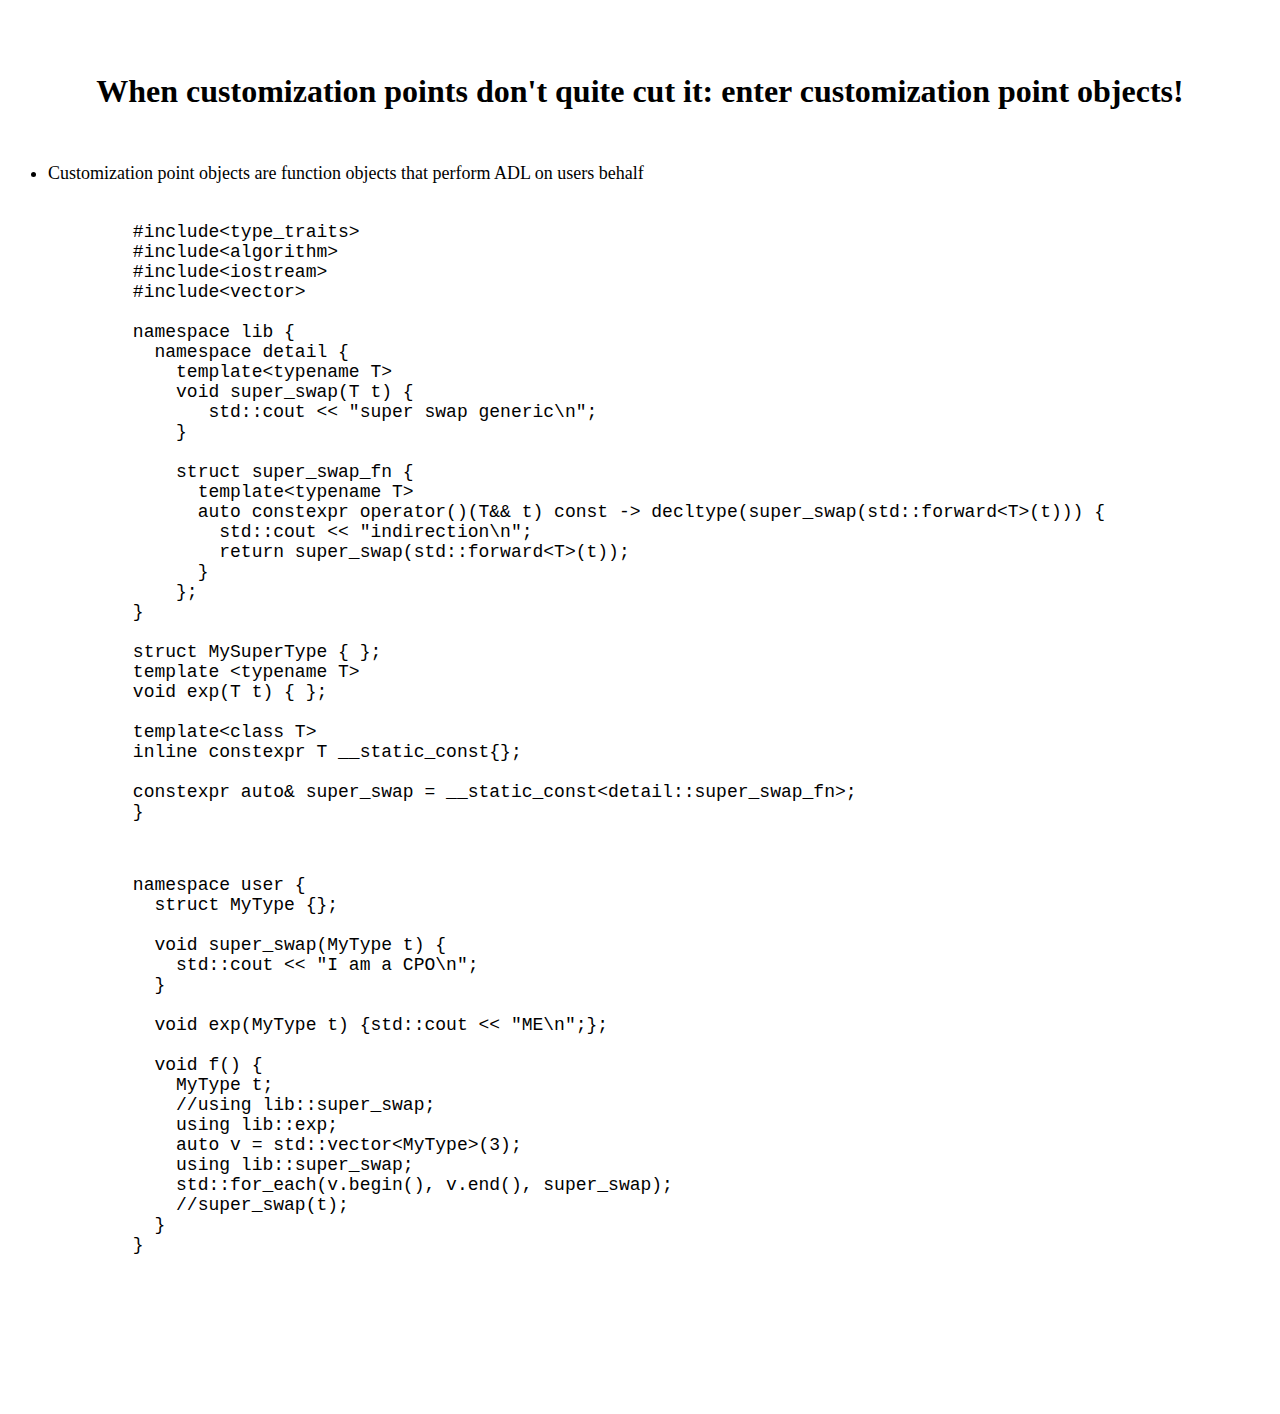
==== commit 50fc435f: "completed" ====
--- a/slides/index.html
+++ b/slides/index.html
@@ -8,7 +8,9 @@
 
     <link rel="stylesheet" href="css/reset.css">
     <link rel="stylesheet" href="css/reveal.css">
-    <link rel="stylesheet" href="css/theme/black.css">
+    <link rel="stylesheet" href="css/theme/solarized.css">
+
+    
 
     <!-- Theme used for syntax highlighting of code -->
     <link rel="stylesheet" href="lib/css/monokai.css">
@@ -106,10 +108,10 @@
 		<ul style="font-size:18px";>
 		  <li> Presenter information </li>
 		  <li> History, when and why Argument Dependent Lookup(ADL)? </li>
-		  <li> Name Taxonomy  </li>
+		  <li> Name Taxonomy </li>
 		  <li> Templates and ADL </li>
-		  <li> Customization Points </li>
-		  <li> Customization Point Objects(CPO) </li>
+		  <li> Customization Points and Customization Point Objects(CPO) </li>
+		  <li> Tips && discussion </li>
 		</ul>
 	      </h5>
 	  </section>
@@ -118,27 +120,56 @@
 
         <!--Presenter Inforation-->
 	<section>
-	  <h5 style="font-size:32px" align="left">
-	    Presenter Information
-	  </h5>
-	  <p style="font-size:18px">
+	  <section>
+	    <h5 style="font-size:32px" align="center">
+	      Presenter Information
+	    </h5>
+	    <p style="font-size:18px">
+	      <ul style="font-size:18px">
+		<li> Software Engineer at Codeplay </li>
+		<li> Working on ComputeCpp; Codeplay implementation of SYCL Khronos Group Open Standard </li>
+		<li> What is SYCL?
+		  <ul style="font-size:18px";>		
+	            <li> Programming model that enables heterogeneous systems programming in single source C++ </li>
+		  </ul>
+		</li>
+		<li> I encourage questions -- just raise your hand! </li>
+		<li> Feel free to reach me out -- I am an easy going person </li>
+		<!-- Why I am here? Teaching because... Please feel free to catch up with me....  -->
+
+		<li> "Employ your time in improving yourself by other men's writings, so that you shall gain easily what
+		  others have laboured hard for - Socrates" </li>		
+	      </ul>
+	    </p>
+	  </section>
+	  <section>
+	    <h5 style="font-size:32px" align="center">
+	      What are the goals of this talk?
+	    </h5>
+	  <p>
 	    <ul style="font-size:18px">
-	      <li> Why am I here and what's the purpose of this talk? </li>
-	      <li> Software Engineer at Codeplay </li>
-	      <li> Working on ComputeCpp; Codeplay implementation of SYCL Khronos Group Open Standard </li>
-	      <li> What is SYCL?
-		<ul style="font-size:18px";>		
-	          <li> Programming model that allows to program heterogeneous systems in single source C++ </li>
-		</ul>
-	      </li>
-	      <li> How to approach me?		
-		<ul style="font-size:18px";>		
-  		  <li> Snowboarding, weight lifting, investing(stocks, real estate) and travelling is a good start but please feel free to reach me out about anything --
-                       I am very easy going person </li>
-		</ul>
-	      </li>
+	      <li> Understand the fundamentals of ADL </li>
+	      <li> Make nonuntutive cases simple </li>
+	      <li> Discuss the common pitfalls and traps </li>
+	      <li> Generic code: why ADL doesn't always quite cut it? </li>
 	    </ul>
 	  </p>
+	  </section>
+	  <section>
+	    <h5 style="font-size:32px" align="center">
+	      References
+	    </h5>
+	  <p>
+	    <ol style="font-size:18px">
+	      <li> Templates: the complete guide </li>
+              <li> The C++ standard  </li>
+              <li> Papers: P0934, P0846 </li>
+	      <li> Arthur O'Dwyer blogposts </li>
+	      <li> Real life: code that I developed </li>
+	      <li> Libraries I used. E.g. ranges TS, nlohmann::JSON </li>
+	    </ol>
+	  </p>
+	  </section>	  
 	</section>
 	 
 	<!-- History, when and why ADL-->
@@ -148,7 +179,7 @@
 	    History, when and why ADL
 	  </h5>
 	  <p style="font-size:18px" align="left">
-	    We want to use the operator<< without explicitly calling it with std::operator&lt;&lt;
+	    We want to use the <code>operator<<</code> without explicitly calling it with <code>std::operator&lt;&lt;</code>
    					  as it brutally defeats the purpose of operator overloading
           </p>
 	  
@@ -171,7 +202,7 @@
 	  <section>
 	    <p style="font-size:18px" align="left">	  
 	    Q: Do we need ADL? </br>
-            A: Yes, mainly for following reasons:
+            A: Yes, mainly for the following reasons:
             <ul style="font-size:18px">
 	      <li> A call to an operator would need to be explicit(i.e. it would look like a normal function  
 		call) which defeats the purpose of operator overloading all together </li>
@@ -179,14 +210,16 @@
 		part of a type’s interface. For a class object, we always know that the entity we refer
 		to has a set of member functions which are defined in the encolsing scope of that
 		particular class type. Therefore, we need a mechanism for associating non member
-		functions that are a part of the type’s interface Remember Herb Sutter’s and Andrei 
-		Alexandrescu interface principle which essential comes down to two items:
-		<ul style="font-size:18px">
-		<li> 57. Keep a type and its nonmember function interface in the same namespace.</li>
-		<li> 58. Keep types and functions in separate namespaces unless they’re specifically intended to work together. </li>
-		</ul>
-	      <li> Templates. As we shall show, without ADL the usability of templates is greatly		
-		reduced. On the contrary, uncostrained templates can be the source of weird errors(ADL bites). </li>
+		functions that are a part of the type’s interface.
+		<!--- 
+		Herb Sutter and Andrei 	Alexandrescu established the interface principle which essential comes down to two items:
+		<ul style="font-size:18px">
+		  <li> 57. Keep a type and its nonmember function interface in the same namespace.</li>
+		  <li> 58. Keep types and functions in separate namespaces unless they’re specifically intended to work together. </li>
+		</ul> -->
+	      <li> Templates. As we shall see, templates undergo a process called two phase lookup which is ADL is fundamental.
+	           Without it, the usability of templates would be greatly reduced.
+		   On the contrary, uncostrained templates can be the source of weird errors(ADL bites). </li>
 	    </ul>
 	    </p>
 	  </section>
@@ -196,10 +229,11 @@
 	  <section>
 	    <section>
 	      <h5 style="font-size:32px" align="center">
-		Name Taxonomy
-	      </h5>
-	      <p style="font-size:18px" align="left">
-		<ul style="font-size:18px">
+		Name Taxonomy and name lookup in a nutshell
+	      </h5>
+	      <p style="font-size:18px" align="left">
+		<ul style="font-size:18px">
+		  <li> We will be dealing with functions and function templates </li>
 		  <li> Name taxonomy is important because it allows the programmer to reason about their code and make
 		    non intuitive cases clear and easy to understand/argue about </li>
 		  <li> Essentially, when the compiler sees a name, it must look it up somehow. The process of looking
@@ -207,28 +241,10 @@
 		  <li> The standard defines name taxonomy in a non intutive way. But we can’t rely on the standard for
 		    a day to day programming. We can hopefully get away for the most cases by understanding the following 4
 		    categories </li> 
-		  <li> A name can be one of the four(or a mix): qualified, unqualified, dependent non-dependent </li>
-		</ul>
-	      </p>
-	    </section>
-
-	    <section>
-	      <h5 style="font-size:32px" align="center">
-		Name lookup in a nutshell
-	      </h5>	      
-	      <p style="font-size:18px" align="left">
-		<ul style="font-size:18px">
-		  <li> Name taxonomy is important because it allows the programmer to reason about their code and make
-		    non intuitive cases clear and easy to understand/argue about </li>
-		  <li> Essentially, when the compiler sees a name, it must look it up somehow. The process of looking
-		    up that name depends on the name taxonomy that the entity referred belongs </li>
-		  <li> The standard defines name taxonomy in a non intutive way. But we can’t rely on the standard for
-		    a day to day programming. We can hopefully get away for the most cases by understanding the following 4
-		    categories </li> 
-		  <li> A name can be one of the four(or a mix): qualified, unqualified, dependent non-dependent </li>
-		</ul>
-	      </p>
-	    </section>	    
+		  <li> A name can be one of the four(or a mix): qualified, unqualified, dependent and non-dependent </li>
+		</ul>
+	      </p>
+	    </section>
 
 	    <section>
 	      <h5 style="font-size:32px" align="center">
@@ -270,8 +286,8 @@
 		<ul style="font-size:18px">
 		  <li> A qualified name is when an entity is referred to and prefixed with one of the following:
 		    <ul style="font-size:18px">
-		      <li> Scope resolution operator (scope::name) </li>
-		      <li> Member access operator (obj.member) and (obj&rarr;member) </li>
+		      <li> Scope resolution operator <code>scope::name</code> </li>
+		      <li> Member access operator <code>obj.member</code> and <code>obj&rarr;member</code> </li>
 		    </ul> </li>
 		  <li> The lookup scope is the scope implied by the qualified construct. For example: </li>
 		</ul>
@@ -296,23 +312,18 @@
 	      </h5>
 	      <p style="font-size:18px" align="left">
 		<ul style="font-size:18px">
-		  <li> Unqualified names are looked up in subsequent enclosing scopes. This is called ordinary lookup. In addition
-		    to that, unqualified names “sometimes” undergo an extra step, the argument dependent lookup </li>
+		  <li> Unqualified names are looked up in subsequent enclosing scopes. This is called ordinary unqualified lookup. In addition
+		    to that, unqualified names “sometimes” undergo an extra step, the argument dependent lookup(ADL) </li>
 		  <li> It's a two step process where the second step is optional </li> 
 		  <li> Fortunately, it's easy to explain this with two sets: Let U be the set produced by the unqualified lookup
-		    and A be the set produced by the argument dependent lookup. If U contains the name of:
-		    <ul style="font-size:18px">
-		      <li> Declaration of a class member </li>
-		      <li> A block scope function declaration </li>
-		    </ul>
-		    then A is empty. Otherwise, the set of declarations found by the lookup is the union of U and A. </li>
+		    and A be the set produced by the argument dependent lookup. </li>
 		</ul>
 	      </p>
 	    </section>	      
 
 	    <section>
 	      <h5 style="font-size:32px" align="center">
-		Step 1: ordinary lookup 
+		Step 1: ordinary unqualified lookup 
 	      </h5>
 	      <p style="font-size:18px" align="left">
 		<ul style="font-size:18px">
@@ -350,7 +361,7 @@
 		      <li> Set E (associated entities) </li>
 		    </ul>
 		    typedefs and using-declarations do not! contribute to this set  </li>
-		  <li> There are 7 ADL rules you need to remember </li>
+		  <li> There are 7 ADL rules you need to remember but first... </li>
 		</ul>
 	      </p>
 	    </section>
@@ -441,11 +452,147 @@
 		<ul style="font-size:18px">
 		  <li> E { lib_type, user_type } and N { L, U } </li>
 		  <li> Step 1. Ordinary lookup finds nothing X is empty </li>
-		  <li> Step 2. ADL finds { L::f(), U::f() } </li>
+		  <li> Step 2. ADL finds { <code>L::f()</code>, <code>U::f()</code> } </li>
 		  <li> Therefore, it’s ambiguous by the overload resolution!</li>
 		</ul>
 	      </p>
-	    </section>	    
+	    </section>
+
+	    <section>
+	      <h5 style="font-size:32px" align="center">
+		3. T is an Enum 
+	      </h5>
+	      <p style="font-size:18px" align="left">
+		<ul style="font-size:18px">
+		  <li> E is {T, if it's a class member-the member's class}
+		  <li >N is {innermost enclosing namespaces of its declaration} </li>
+		</ul>
+	      </p>
+	      <pre><code class="c++" align="left" data-trim data-noescape>
+		  namespace N {
+		    enum color { //works with enum class as well
+		      GREEN
+		    };
+		  
+		    f(color c) { };
+		  }
+
+		  void h() {
+		    f(N::GREEN); //ok, ADL finds N::f(color c)
+		  }
+	      </code></pre>
+	      <p style="font-size:18px" align="left">
+		<ul style="font-size:18px">
+		  <li> E { color } </li>
+		  <li> N { N } </li>
+		  <li> Unqualified lookup finds nothing and U is empty, ADL finds { <code>N::f()</code> } </li>
+		</ul>
+	      </p>
+	    </section>
+
+	    <section>
+	      <h5 style="font-size:32px" align="center">
+		4. T is a pointer to X or an array of X
+	      </h5>
+	      <p style="font-size:18px" align="left">
+		<ul style="font-size:18px">
+		  <li> U, E is { entities associated with X } </li>
+		</ul>
+	      </p>
+	      <pre><code class="c++" align="left" data-trim data-noescape>
+		 namespace lib {
+		   struct MyType { };
+		   void f(MyType *ptr) { }
+		 }
+
+		 void h() {
+		   lib::MyType *foo = nullptr;
+		   f(foo); // ok
+		 }
+	      </code></pre>
+	      <p style="font-size:18px" align="left">
+		<ul style="font-size:18px">
+		  <li> Unqualified lookup finds nothing. U is empty </li>
+		  <li> ADL finds, E { lib }, A is {<code>lib::f(MyType *ptr)</code>}
+		</ul>
+	      </p>
+	    </section>	    	    
+
+	    <section>
+	      <h5 style="font-size:32px" align="center">
+		5. T is a function type
+	      </h5>
+	      <p style="font-size:18px" align="left">
+		<ul style="font-size:18px">
+		  <li> E, N is { function parameter types, return type  } </li>
+		</ul>
+	      </p>
+	      <pre><code class="c++" align="left" data-trim data-noescape>
+		 namespace lib {
+		   struct MyType { };
+		   void f(void (*func)(MyType)) { };
+		 }
+
+		 void custom(lib::MyType t) {
+		 //do something
+		 }
+
+		 void h() {
+		   f(custom); // ok
+		 }
+	      </code></pre>
+	    </section>
+
+	    <section>
+	      <h5 style="font-size:32px" align="center">
+		6. T is a pointer to a member function of a class X 
+	      </h5>
+	      <p style="font-size:18px" align="left">
+		<ul style="font-size:18px">
+		  <li> N, E is { rule#5, x::} </li>
+		</ul>
+	      </p>
+	      <pre><code class="c++" align="left" data-trim data-noescape>
+		 namespace lib {
+		   struct MyType {
+		     void f() { };
+		   };
+
+		   void g(void (MyType::* func)()) { };
+		 }
+		 
+		 void h() {
+		   void (lib::MyType::* fun)() = nullptr; 
+		   g(fun); //ok
+		 }
+	      </code></pre>
+	    </section>
+
+	    <section>
+	      <h5 style="font-size:32px" align="center">
+		7. T is a pointer to a data member of a class X 
+	      </h5>
+	      <p style="font-size:18px" align="left">
+		<ul style="font-size:18px">
+		  <li> E is {class itself, the class which is a member to(if any) and any indirect or direct base classes} </li>
+		  <li >N is {innermost enclosing namespaces of its associated entities} </li>
+ 		</ul>
+	      </p>
+	      <pre><code class="c++" align="left" data-trim data-noescape>
+		 namespace lib {
+		   struct MyType {
+		     int var = 0;
+		   };
+		 
+		   void g(int MyType::* ptr) { };
+		 }
+		 
+		 void h() {
+		   int lib::MyType::* ptr = nullptr;
+		   g(ptr); //ok
+		 }
+	      </code></pre>
+	    </section>	    	    
 	  <!--This closes name taxonomy -->
 	  </section>
 
@@ -457,8 +604,63 @@
 	      </h5>
 	      <p style="font-size:18px" align="left">
 		<ul style="font-size:18px">
-		  <li> A name can be dependent or nondependent. A name is a dependent name if it depends on a tamplate
-		    paramater. </li>
+		  <!-- Intro to the terminology here -->
+		  <!-- What is a template specilization? What is instantiation? Discuss 
+                       very briefly the terminology to avoid confusions <30sec -->
+		  <li> Terminology is important!
+		       Specialization, instantiation? Function template or template
+		       function? </li>
+		  <li> How does ADL work for function templates? How does the compiler
+		       resolve a call to <code>f(arg)</code> where f is a function template? </li>
+		  <li> How does ADL work for arguments that are themselves templates? </li>
+		  <li> We need to revise the previous rules and consider
+		       dependent names </li>
+		</ul>		
+	      </p>
+	    </section>
+
+	    <section>
+	      <h5 style="font-size:32px" align="center">
+		The 7 rules of ADL: #2 revised. T is a class template specialization. 
+	      </h5>
+	      <p style="font-size:18px" align="left">
+		<ul style="font-size:18px">
+		  <li> E is { also include: <font color="red"> entities
+		       associated with the types of the template and template template
+		       arguments </font>}</li>
+                  <li> N is { also include: <font color="red"> entities associated with
+		      the types of the template and template template arguments </font>}
+		  </li>
+		</ul>		
+	      </p>
+	      <pre><code class="c++" align="left" data-trim data-noescape>
+		 namespace L {
+		   template&lt;typename T&gt;
+		   struct foo {};  
+		 }
+
+		 namespace U {
+		  struct user_type { };
+
+		  template&lt;typename... Args&gt;
+		  void match_anything(Args&&... arg) {}
+		 }
+
+		 void g() {
+		   match_anything(L::foo&lt;U::user_type&gt;{}); //ok
+		 }
+	      </code></pre>
+	      
+	    </section>	    
+	    
+	    <section>
+	      <h5 style="font-size:32px" align="center">
+		Dependent and non dependent names 
+	      </h5>
+	      <p style="font-size:18px" align="left">
+		<ul style="font-size:18px">
+		  <li> A name can be dependent or nondependent. A name is a dependent name if it depends on a template
+		    parameter. </li>
 		  <li> Which of the following using declarations are type dependent? </li>
 		</ul>		
 	      </p>
@@ -468,7 +670,7 @@
 		template&lt;typename T&gt;
 		struct foo {
 		  using it = typename std::vector&lt;T&gt;::iterator;
-   		}
+		}
 
 		void foo() {
 		  using T = int;
@@ -515,7 +717,7 @@
 		<ul style="font-size:18px">
 		  <li> In 1994, it used to be the case that in-class friend
 		    definitions were injected into the outerclosing namespace,
-		    a process known as friend-name-injection which was later
+		    a process known as friend-name-injection(Barton–Nackman trick) which was later
 		    replaced by ADL </li>
 		  <li> Dependent friends can be found by ADL. For example: </li> 
 		</ul>		
@@ -542,7 +744,7 @@
 
 	    <section>
 	      <h5 style="font-size:32px" align="center">
-		ADL bites 1: Unconstrained Templates
+		ADL bites 1: Unconstrained Templates and unspecified behaviour 
 	      </h5>
 	      <p style="font-size:18px" align="left">
 		<ul style="font-size:18px">
@@ -579,16 +781,16 @@
 	      </code></pre>	
 	      <p style="font-size:18px" align="left">
 		<ul style="font-size:18px">
-		  <li> Ordinary lookup finds user::tie. O is {user::tie} </li>
-		  <li> ADL finds std::tie. A is {std::tie} </li>
-		  <li> Overload resolution resolves std::tie as a better match </li>
+		  <li> Ordinary lookup finds <code>user::tie</code>. O is {user::tie} </li>
+		  <li> ADL finds <code>std::tie</code>. A is {std::tie} </li>
+		  <li> Overload resolution resolves <code>std::tie</code> as a better match </li>
 		</ul>		
 	      </p>      
 	    </section>		    
 
 	    <section>
 	      <h5 style="font-size:32px" align="center">
-		ADL bites 2: iterators and algorithms 
+		ADL bites 2: another look on unspecified behavior 
 	      </h5>
 	      <p style="font-size:18px" align="left">
 		<ul style="font-size:18px">
@@ -599,6 +801,32 @@
 		</ul>		
 	      </p>
 	      <pre><code class="c++" align="left" data-trim data-noescape>
+		 #include &lt;vector&gt;
+
+		 namespace U {
+		   struct Customer { };		  
+		   using index = std::vector<Customer*>;
+
+		   void copy(index const& idA, index const& idB, bool b) { }
+		    
+		   void g(index const& id) {
+		     copy(id, id, false):
+		   }
+		 }
+	      </code></pre>
+	    </section>
+
+	    <section>
+	      <h5 style="font-size:32px" align="center">
+		ADL bites 3: iterators and algorithms 
+	      </h5>
+	      <p style="font-size:18px" align="left">
+		<ul style="font-size:18px">
+		  <li> Iterators is the glue between algorithms and containers </li>
+		  <li> The following attempt might lead to surprises </li>
+		</ul>		
+	      </p>
+	      <pre><code class="c++" align="left" data-trim data-noescape>
 		 #include &lt;algorithm&gt;
 		 #include &lt;array&gt;		    
 		 #include &lt;vector&gt;
@@ -619,34 +847,23 @@
 		 }
 	      </code></pre>
 	    </section>
-
-	    <section>
-	      <h5 style="font-size:32px" align="center">
-		ADL bites 3: unspecified behaviour
-	      </h5>
-	      <p style="font-size:18px" align="left">
-		<ul style="font-size:18px">
-		  <li> Iterators is the glue between algorithms and containers </li>
-		  <li> It allows the user to treat algorithms as sequencies, without worrying
-		    about the underline implementation. But there is more! </li>
-		  <li> The following attempt might lead to surprises </li>
-		</ul>		
-	      </p>
-	      <pre><code class="c++" align="left" data-trim data-noescape>
-
-	      </code></pre>
-	    </section>
-
+	    
 	    <section>
 	      <h5 style="font-size:32px" align="center">
 		Guidelines:
 	      </h5>
 	      <p style="font-size:18px" align="left">
 		<ul style="font-size:18px">
-		  <li> When using iterators with algorithms,
-		    always qualify the call with std</li>
-		  <li> </li>
-		  <li> </li>
+		  <li> Herb Sutter and Andrei Alexandrescu established the interface principle which essential comes down to two items:
+		    <ul style="font-size:18px">
+		      <li> 57. Keep a type and its nonmember function interface in the same namespace.</li>
+		      <li> 58. Keep types and functions in separate namespaces unless they’re specifically intended to work together. </li>
+		    </ul>
+		  </li>
+		  <li> When using standard algorithms,
+		       always prefix with std </li>
+		  <li> T.47: Avoid highly visible unconstrained templates with common names </li>
+		  <li> C.168 Define overloaded operators in the namespace of their operands. Follows the interface principle </li>
 		</ul>		
 	      </p>
 	    </section>	    
@@ -661,32 +878,161 @@
 	      </h5>
 	      <p style="font-size:18px" align="left">
 		<ul style="font-size:18px">
-		  <li> A library is unaware of a user defined type and therefore, even
-		    though it can provide a sensible generic implementation for an
-		    operation, it can't really know how to optimize it. For this
-		    reason a customization point in a library is a function that the
-		    user can overload with their own implementation and then the
-		    library will call this function unqualified(to trigger ADL).
-		    Essentially, customization points allow the library
-		    to do something sensible in the general case and but delegate that
-		    behaviour to the user if they believe they know better.
+		  <li> Generic code shiped by libraries doesn't always work
+		       out of the box for types that are defined by the users
 		  </li>
-		</ul>		
-	      </p>
-	    </section>
-
-	    <section>
-	      <h5 style="font-size:32px" align="center">
-		When customization points don't quite cut it: enter customization point objects(std::ranges)!
-	      </h5>
-	      <p style="font-size:18px" align="left">
-		<ul style="font-size:18px">
-		  <li>
+		  <li> For example, a library function like <code>std::swap_ranges()</code>,
+		       calls swap internally and must consider any user defined <code>swap()</code>
+		       for a user defined type T
+		  </li>
+		  <li> A library must assert:
+		    <ul style="font-size:18px">
+		      <li> General cases are covered intuitevly </li>
+		      <li> Delegate the behaviour to the user when required. The hook point </li>
+		    </ul>
+		  </li>
+		</ul>		
+	      </p>
+	    </section>
+
+	    <section>
+	      <pre><code class="c++" align="left" style="font-size:18px" data-trim data-noescape>
+		#include&lt;iostream&gt;
+		#include&lt;algorithm&gt;
+		#include&lt;vector&gt;
+		#include&lt;random&gt;
+
+		struct MyType {
+		  friend bool operator&lt;(const MyType& a, const MyType& b) {
+		     return a.m_i &lt; b.m_i;
+		   }
+
+		  friend std::ostream& operator&lt;&lt;(std::ostream& os, const MyType& obj) {
+		    return os &lt;&lt; obj.m_i;
+		  }
+  
+		  int m_i;
+		};
+
+		struct RandomIntGenerator {
+		  inline static auto seed = std::random_device();
+		  inline static auto gen = std::default_random_engine(seed());
+		  inline static auto dist = std::uniform_int_distribution&lt;int&gt;(1, 12);
+
+		  int operator()() {
+		    return dist(gen);
+		  };
+		};
+	      </code></pre>	
+	    </section>
+
+	    <section>
+	      <pre><code class="c++" align="left" style="font-size:18px" data-trim data-noescape>
+		void fill_random_input(std::vector&lt;MyType&gt;& vec) {
+		  RandomIntGenerator generate_int;
+
+		  auto callable = [&](MyType& obj) -&gt; decltype(obj) {
+				    obj.m_i = generate_int();
+				    return obj;
+				  };
+
+		  using std::begin;
+		  using std::end;
+		  std::transform(begin(vec), end(vec), begin(vec), callable);
+		}
+
+		/*
+		void swap(MyType& a, MyType& b) {
+		std::cout &lt;&lt; "Customize me!\n";
+		} */
+
+		void customization_point_story_teller() {
+		  auto v1 = std::vector&lt;MyType&gt;(10);
+		  auto v2 = std::vector&lt;MyType&gt;(10);  
+
+		  fill_random_input(v1);
+		  fill_random_input(v2);
+
+		  using std::begin;
+		  using std::end;
+
+		  pretty_print(v1, v2);
+		  std::swap_ranges(begin(v1), end(v1), begin(v2)); 
+		  pretty_print(v1, v2);
+		}
+	      </code></pre>	
+	    </section>
+	    <section>
+	      <h5 style="font-size:32px" align="center">
+		When customization points don't quite cut it: enter customization point objects!
+	      </h5>
+	      <p style="font-size:18px" align="left">
+		<ul style="font-size:18px">
+		  <li> Customization point objects are function objects that perform ADL
+		       on users behalf </li>
+		</ul>		
+	      </p>
+	    </section>
+	    
+	    <section>
+	      <pre><code class="c++" align="left" style="font-size:18px" data-trim data-noescape>
+		#include&lt;type_traits&gt;
+		#include&lt;algorithm&gt;
+		#include&lt;iostream&gt;
+		#include&lt;vector&gt;
+
+		namespace lib {
+		  namespace detail {
+		    template&lt;typename T&gt;
+		    void super_swap(T t) {
+		       std::cout &lt;&lt; "super swap generic\n";
+		    }
+
+		    struct super_swap_fn {
+		      template&lt;typename T&gt;
+		      auto constexpr operator()(T&& t) const -&gt; decltype(super_swap(std::forward&lt;T&gt;(t))) {
+		        std::cout &lt;&lt; "indirection\n";
+		        return super_swap(std::forward&lt;T&gt;(t));
+ 		      }
+		    };
+		}
+		  
+		struct MySuperType { };
+		template &lt;typename T&gt;
+		void exp(T t) { };
+		
+		template&lt;class T&gt;
+		inline constexpr T __static_const{};
 		    
-		  </li>
-		</ul>		
-	      </p>
-	    </section>	    
+		constexpr auto& super_swap = __static_const&lt;detail::super_swap_fn&gt;;
+		}
+	      </code></pre>	
+	      </section>
+
+	    <section>
+	      <pre><code class="c++" align="left" style="font-size:18px" data-trim data-noescape>
+		namespace user {
+		  struct MyType {};
+
+		  void super_swap(MyType t) {
+		    std::cout &lt;&lt; "I am a CPO\n";
+		  }
+
+		  void exp(MyType t) {std::cout &lt;&lt; "ME\n";};
+
+		  void f() {
+		    MyType t;
+		    //using lib::super_swap;
+		    using lib::exp;
+		    auto v = std::vector&lt;MyType&gt;(3);
+		    using lib::super_swap;
+		    std::for_each(v.begin(), v.end(), super_swap);
+		    //super_swap(t);
+		  }
+		}
+	      </code></pre>	
+	    </section>
+	    
 	  </section>
 	  
       </div>
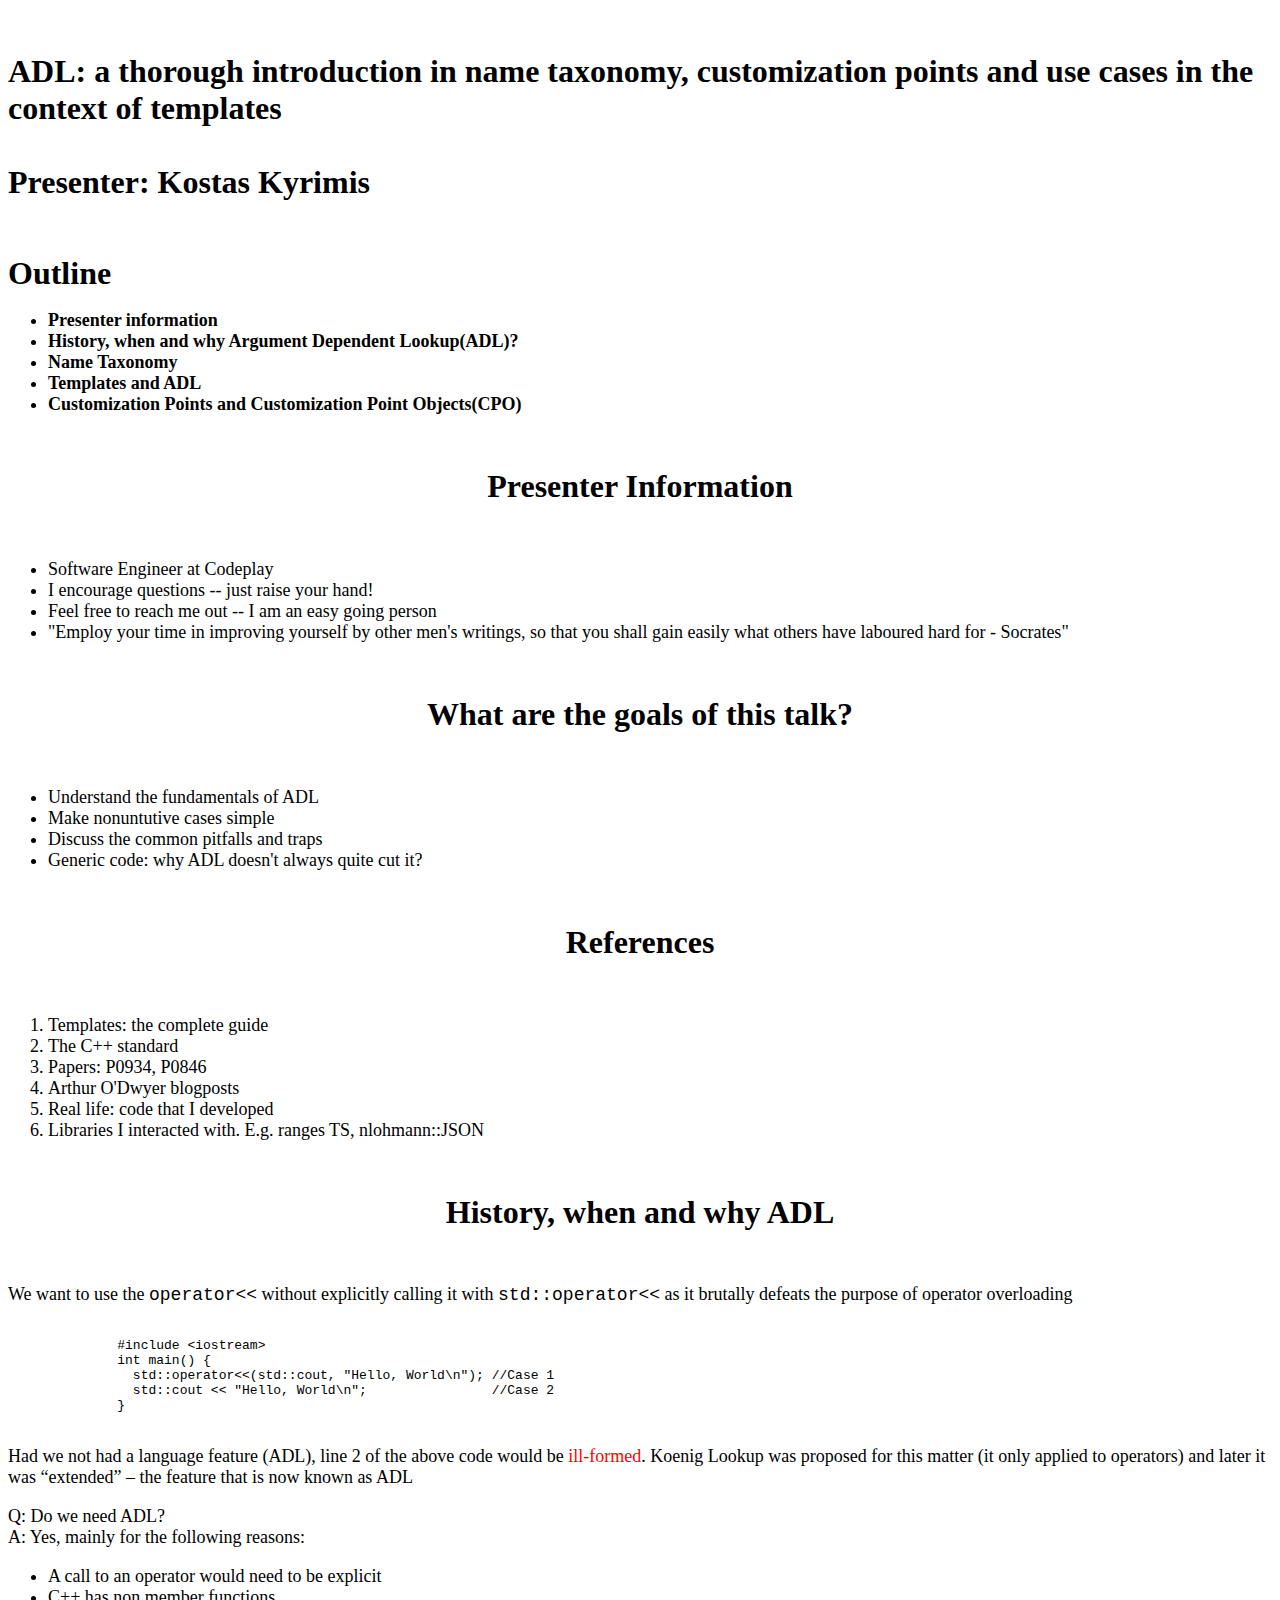
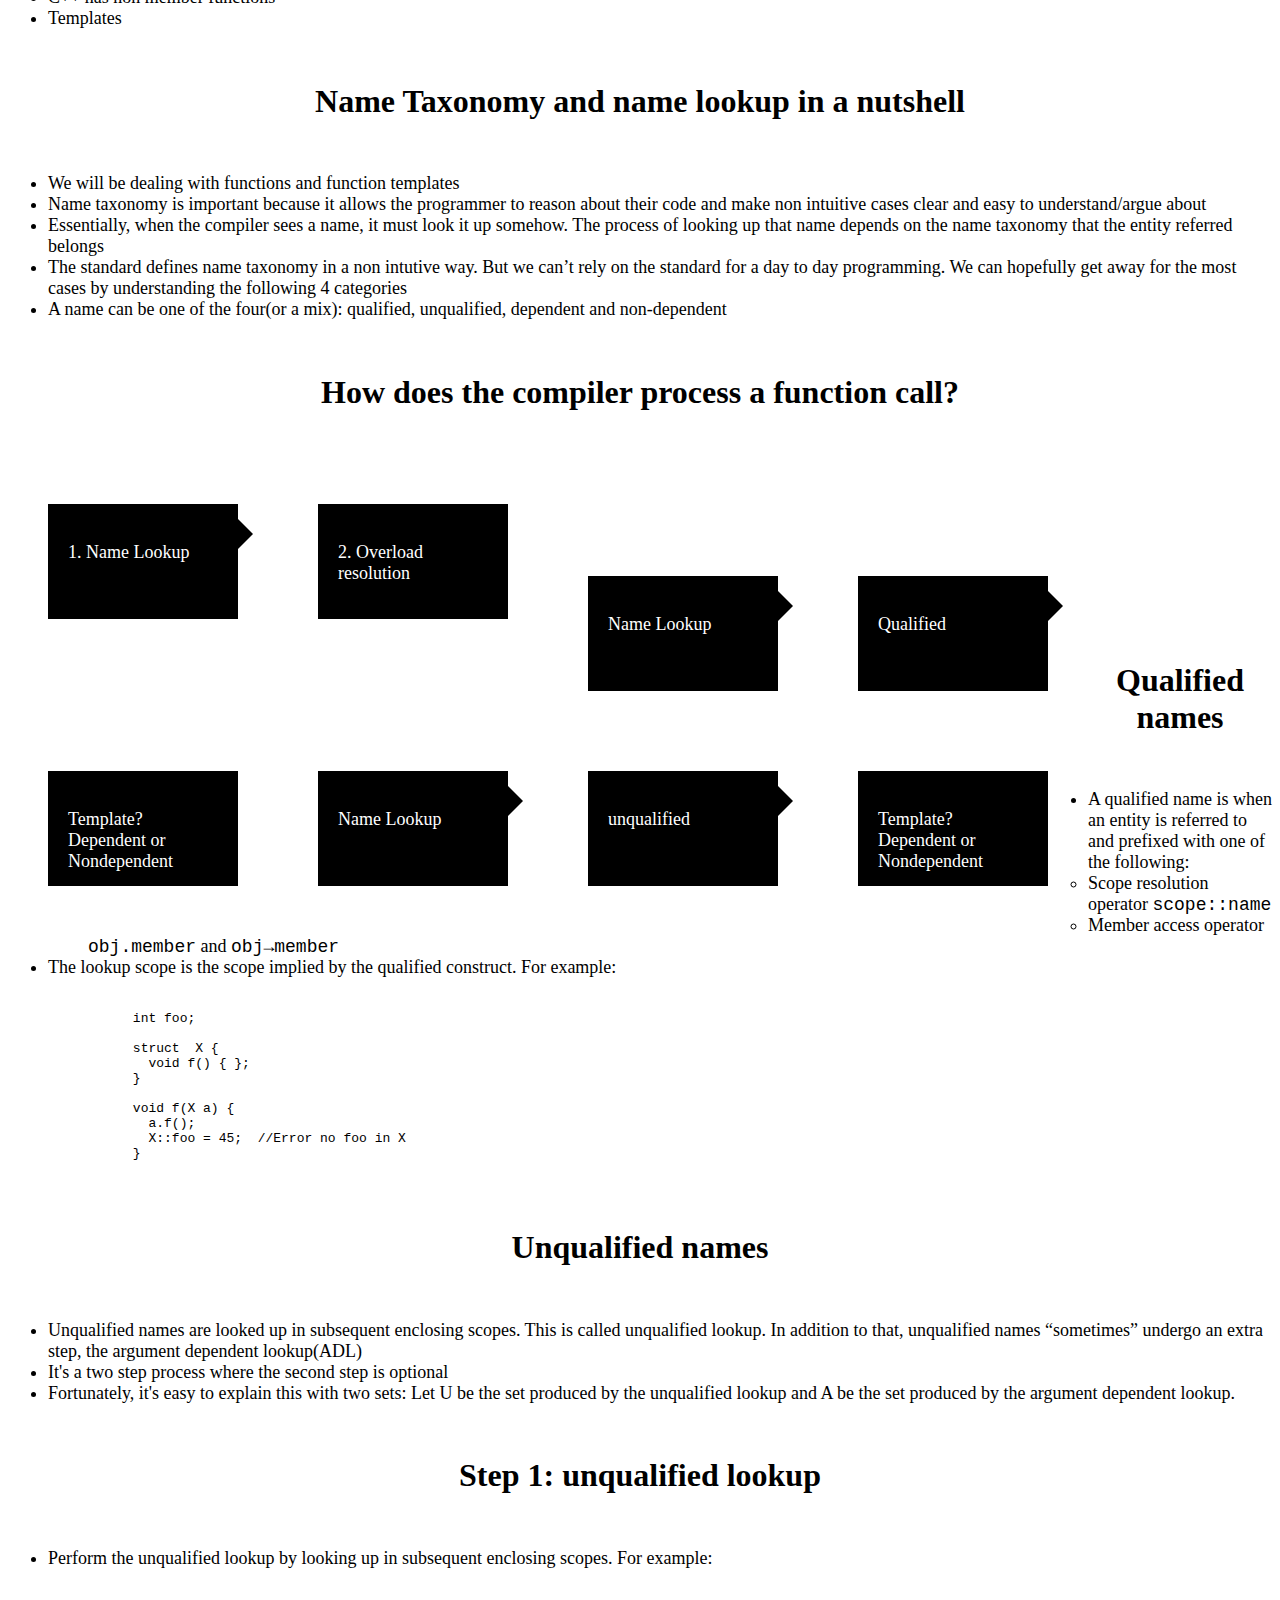
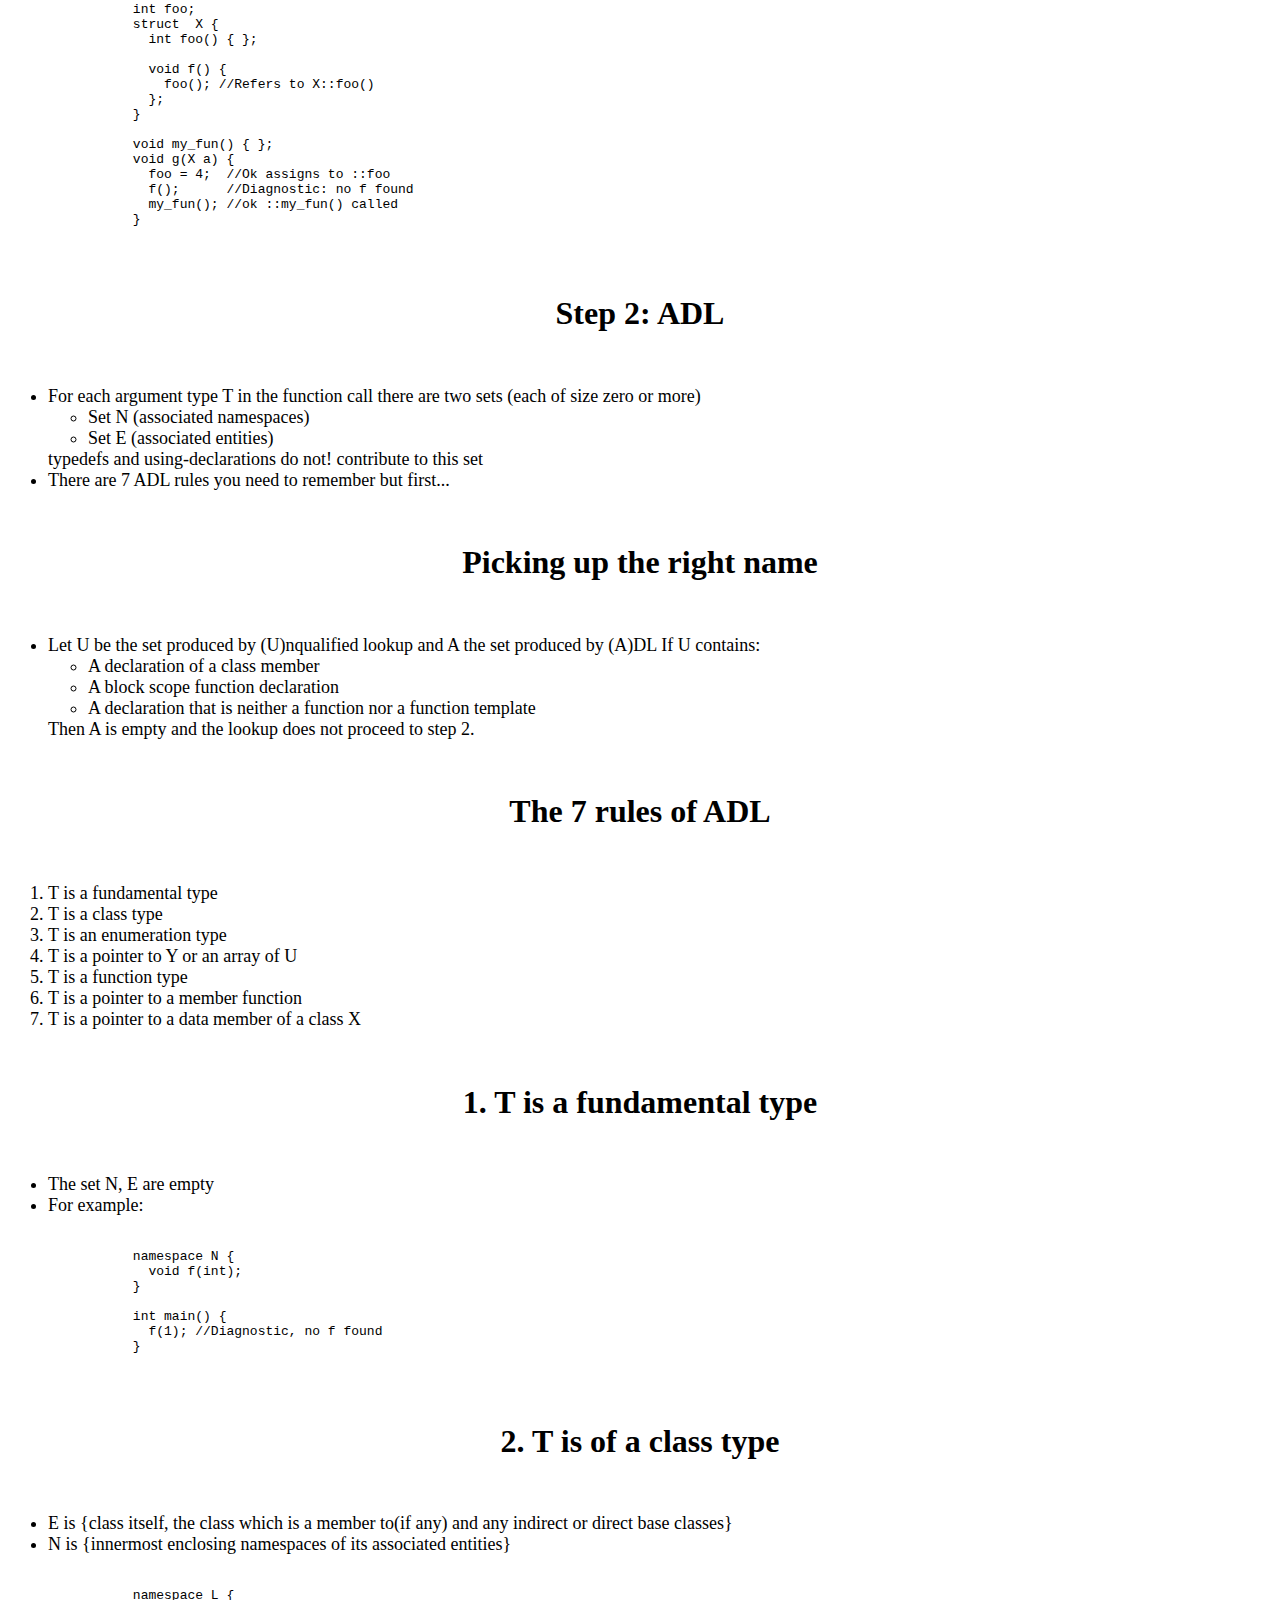
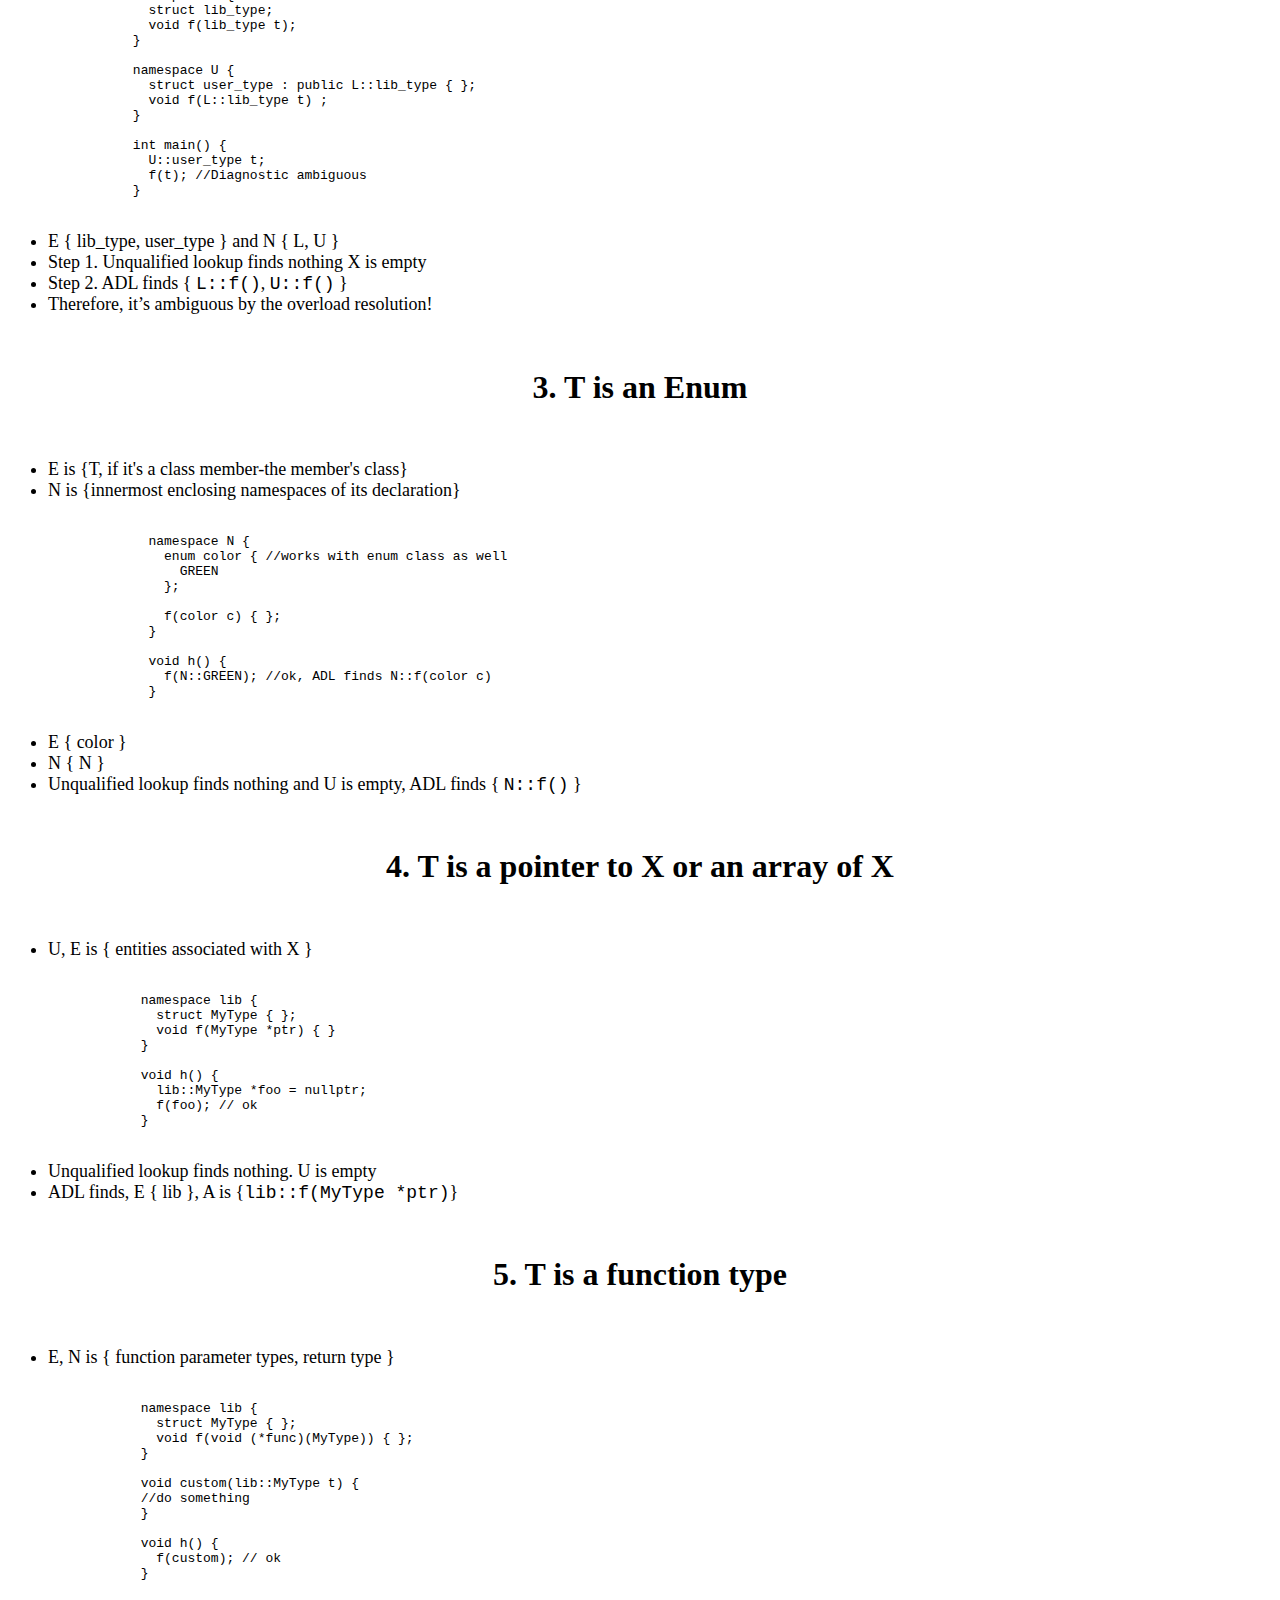
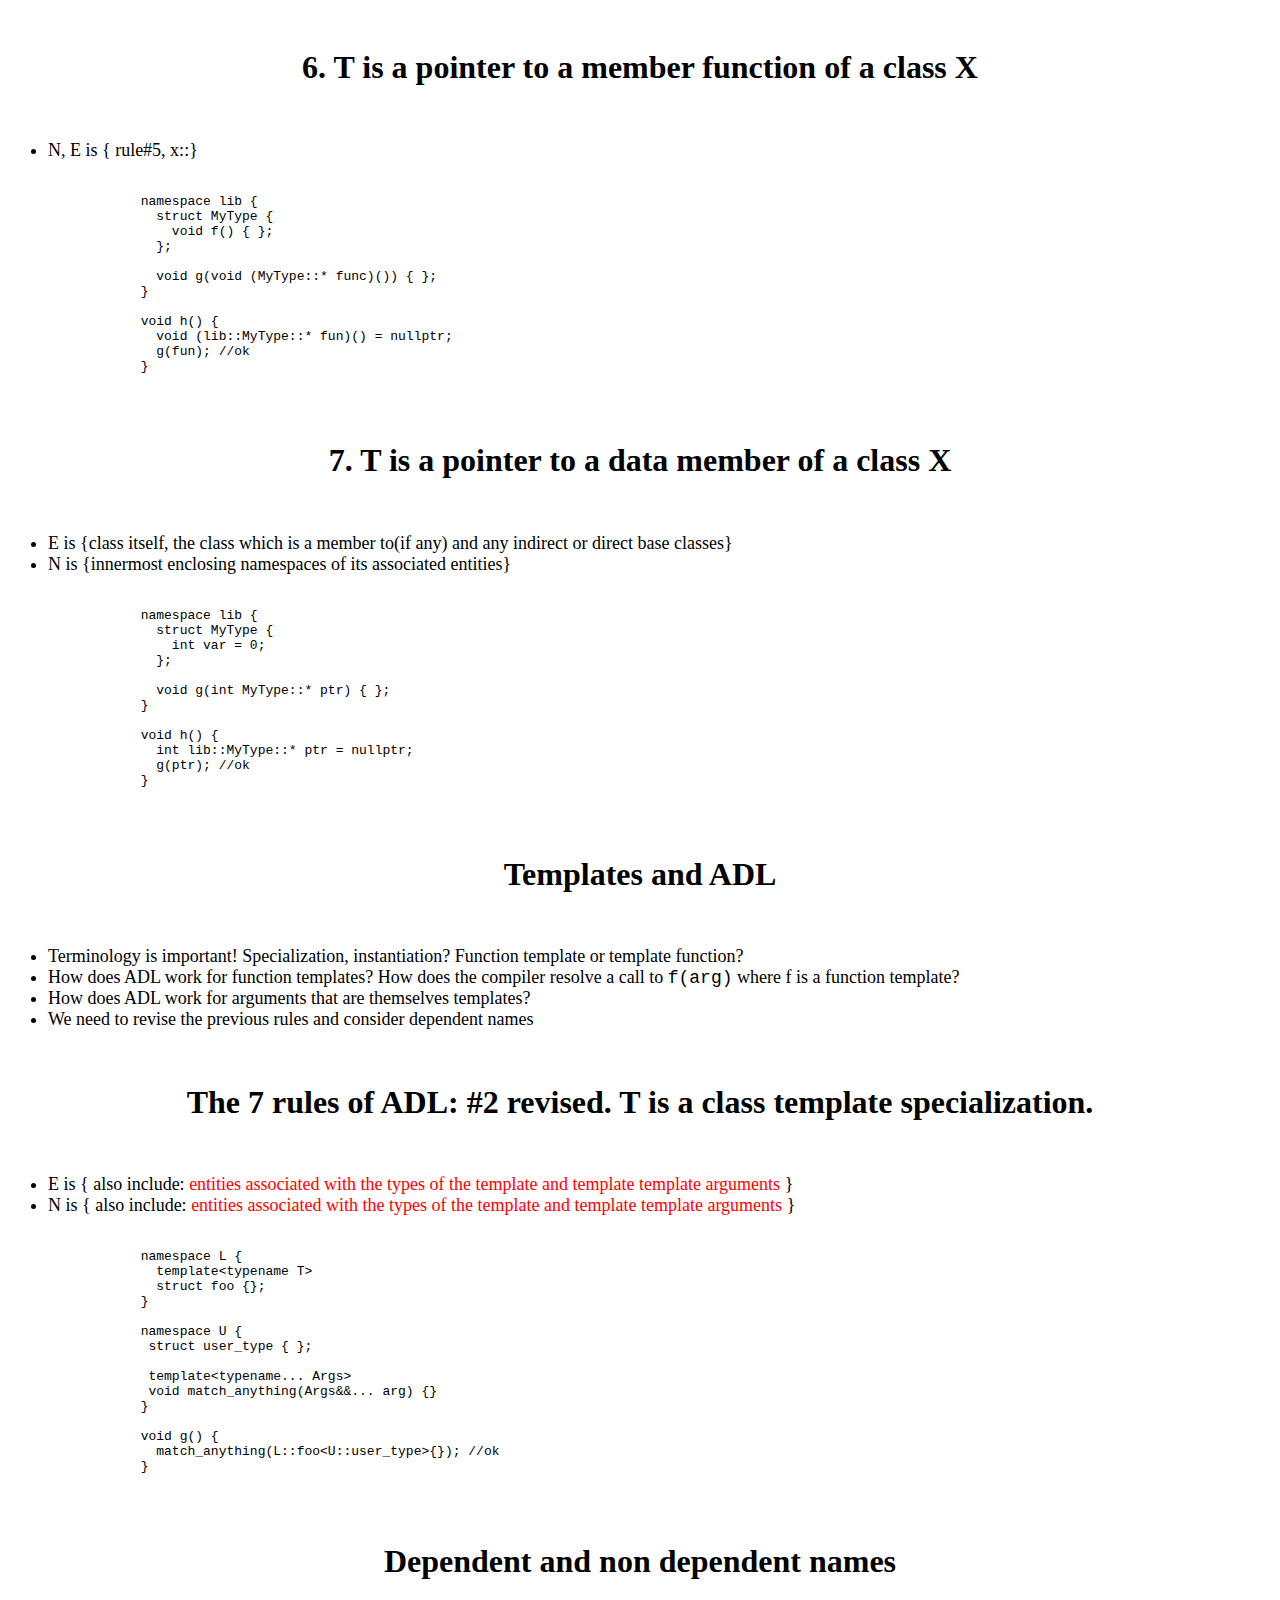
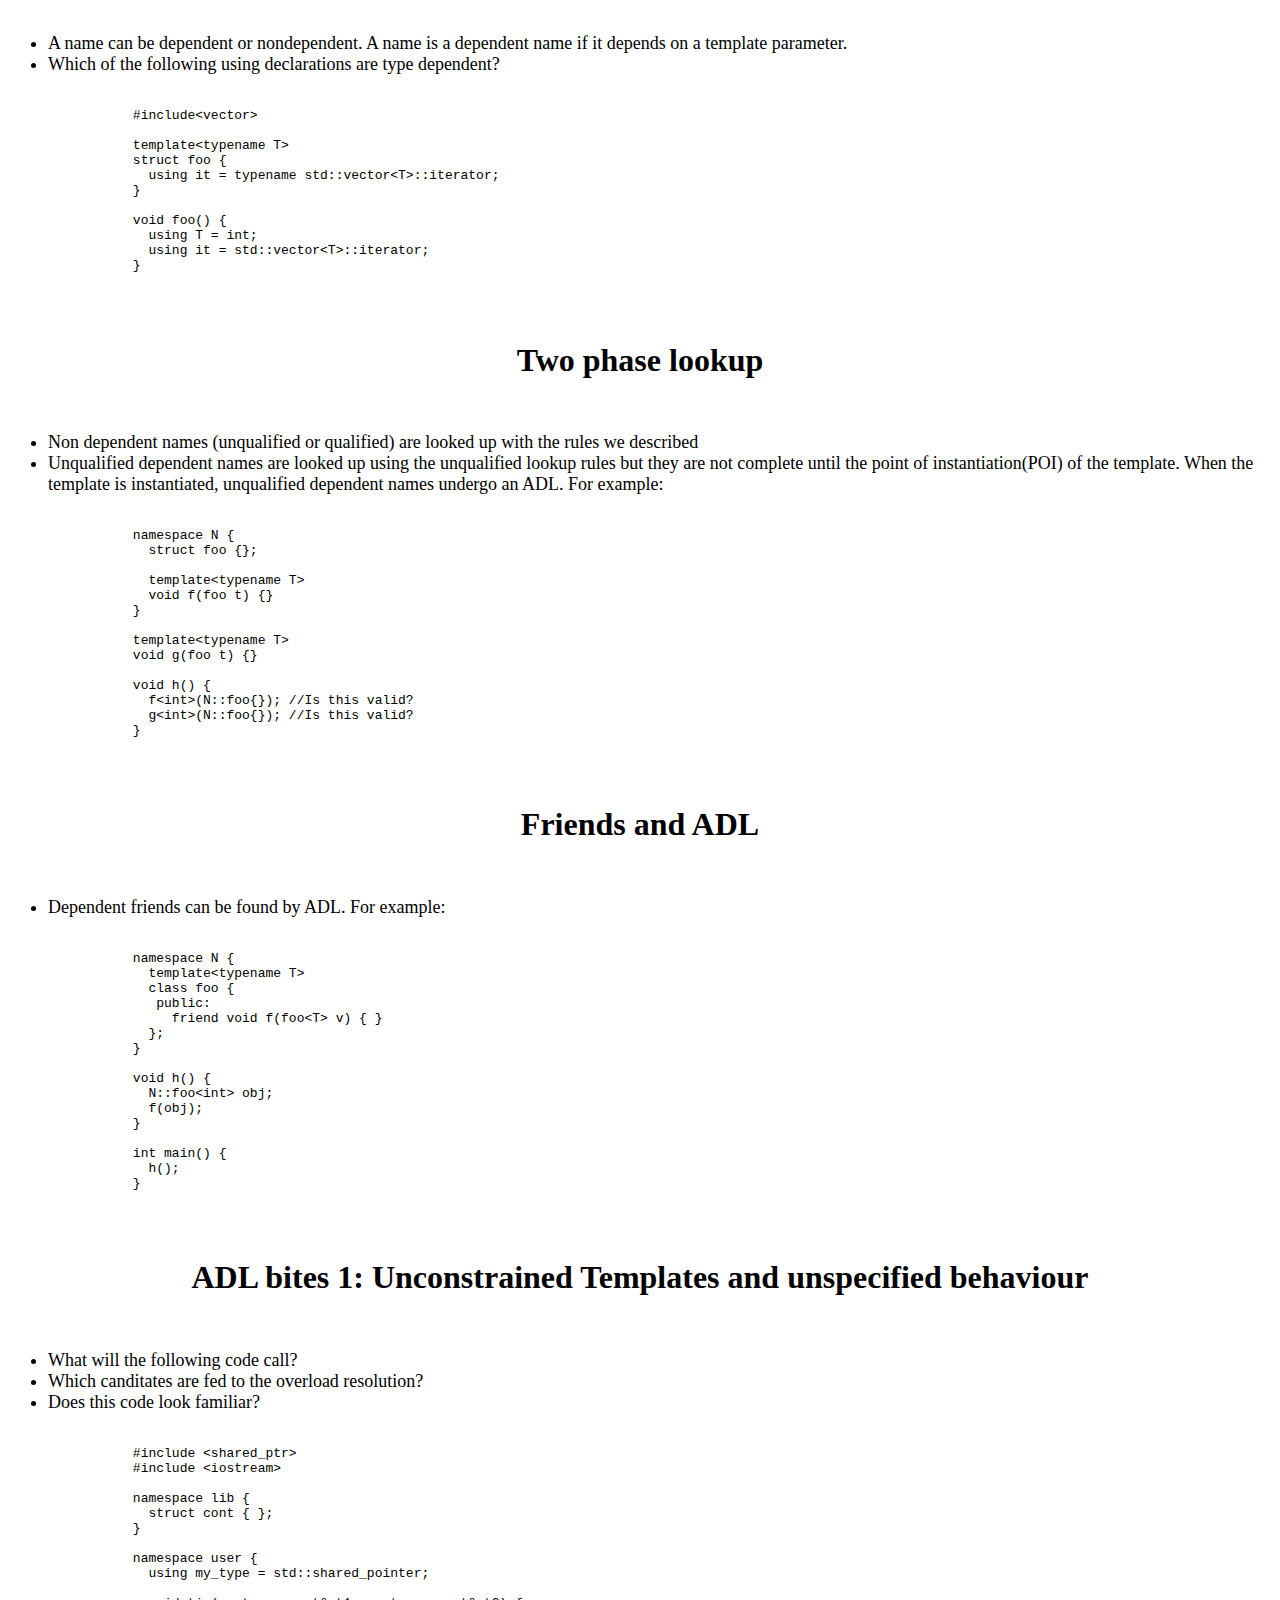
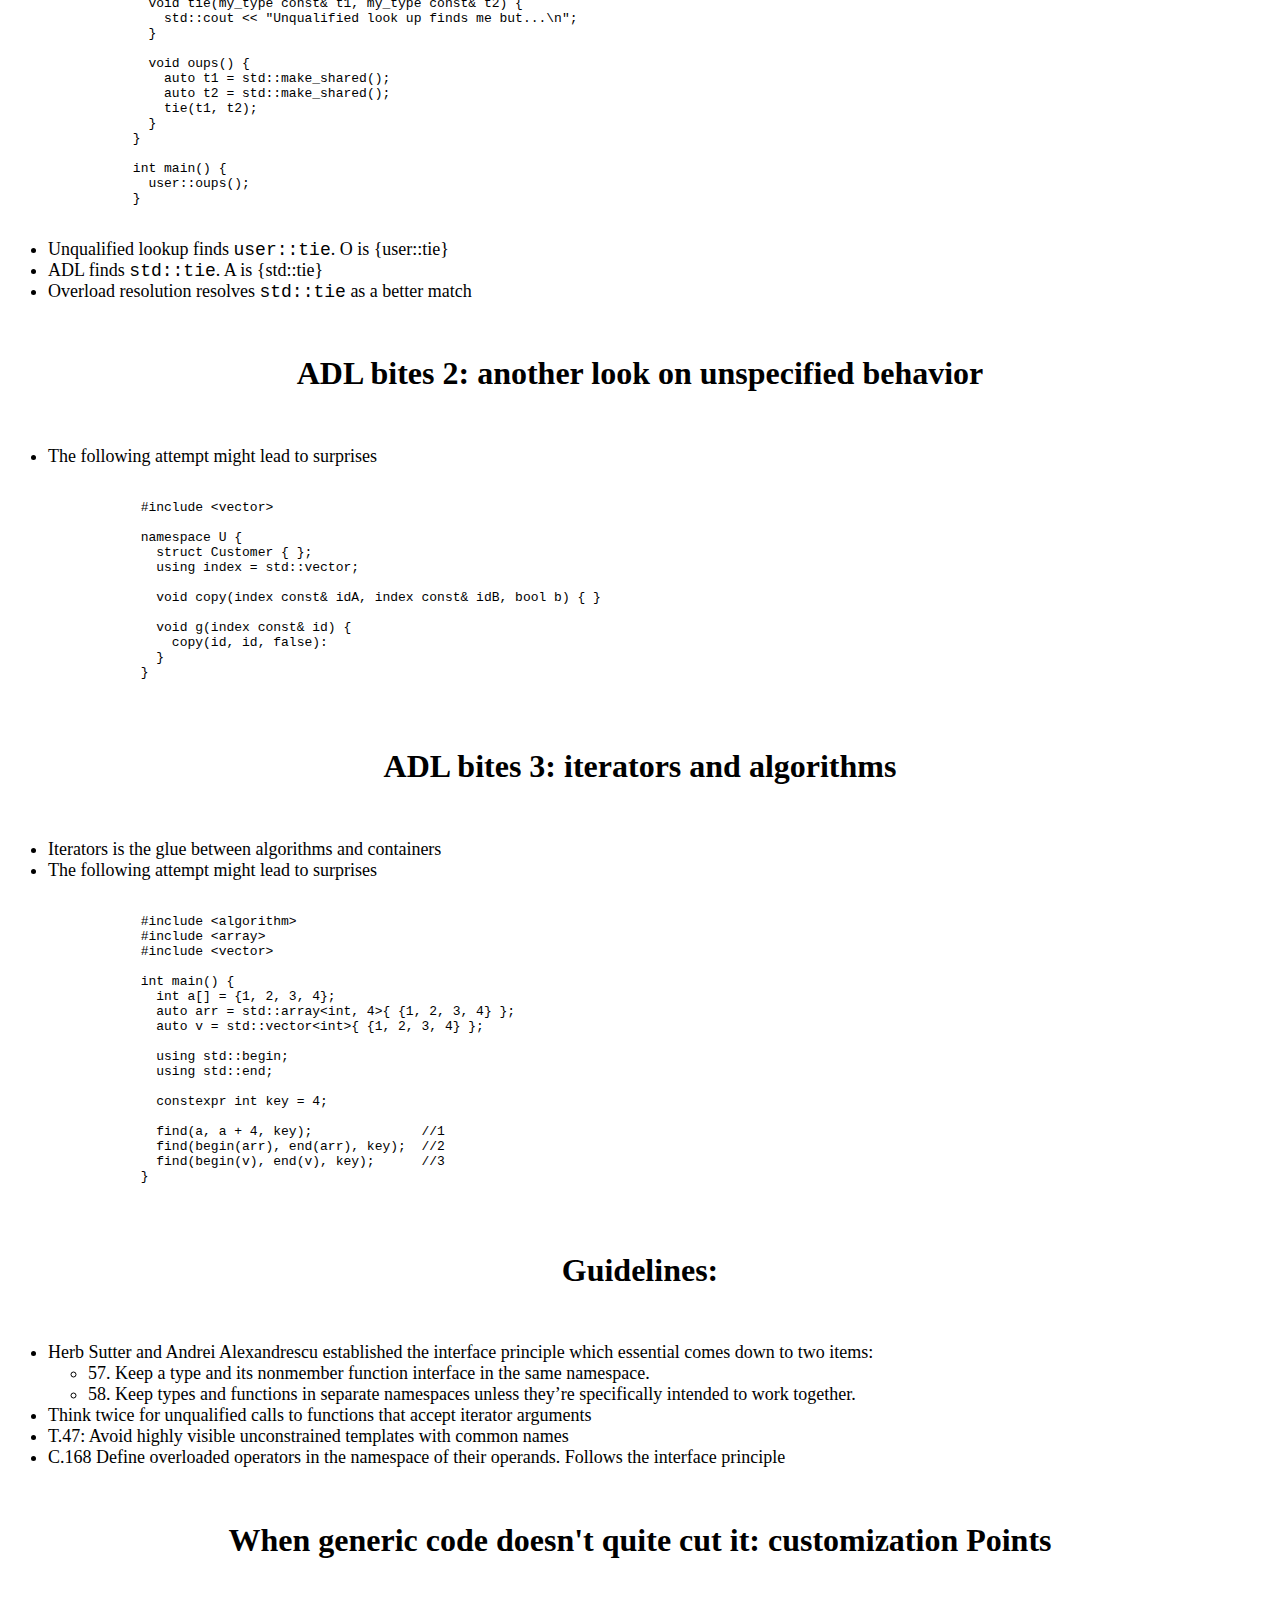
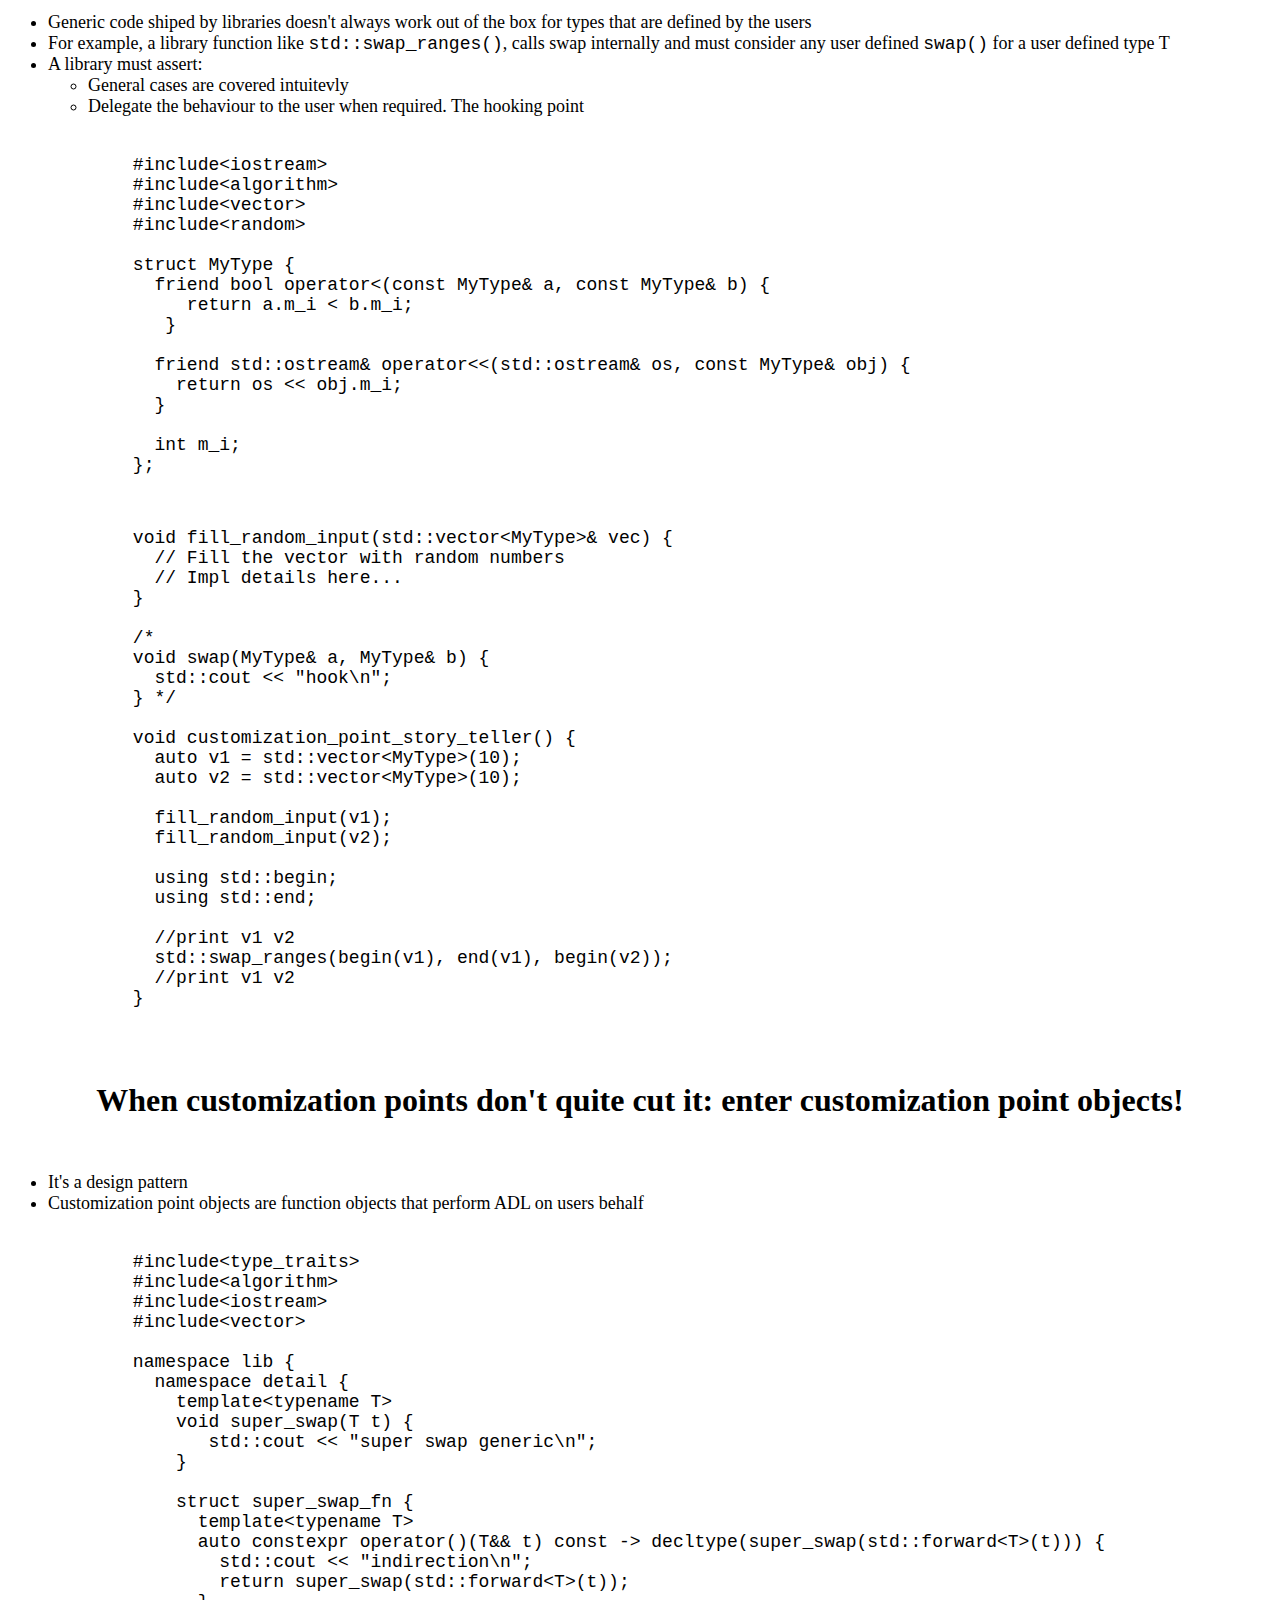
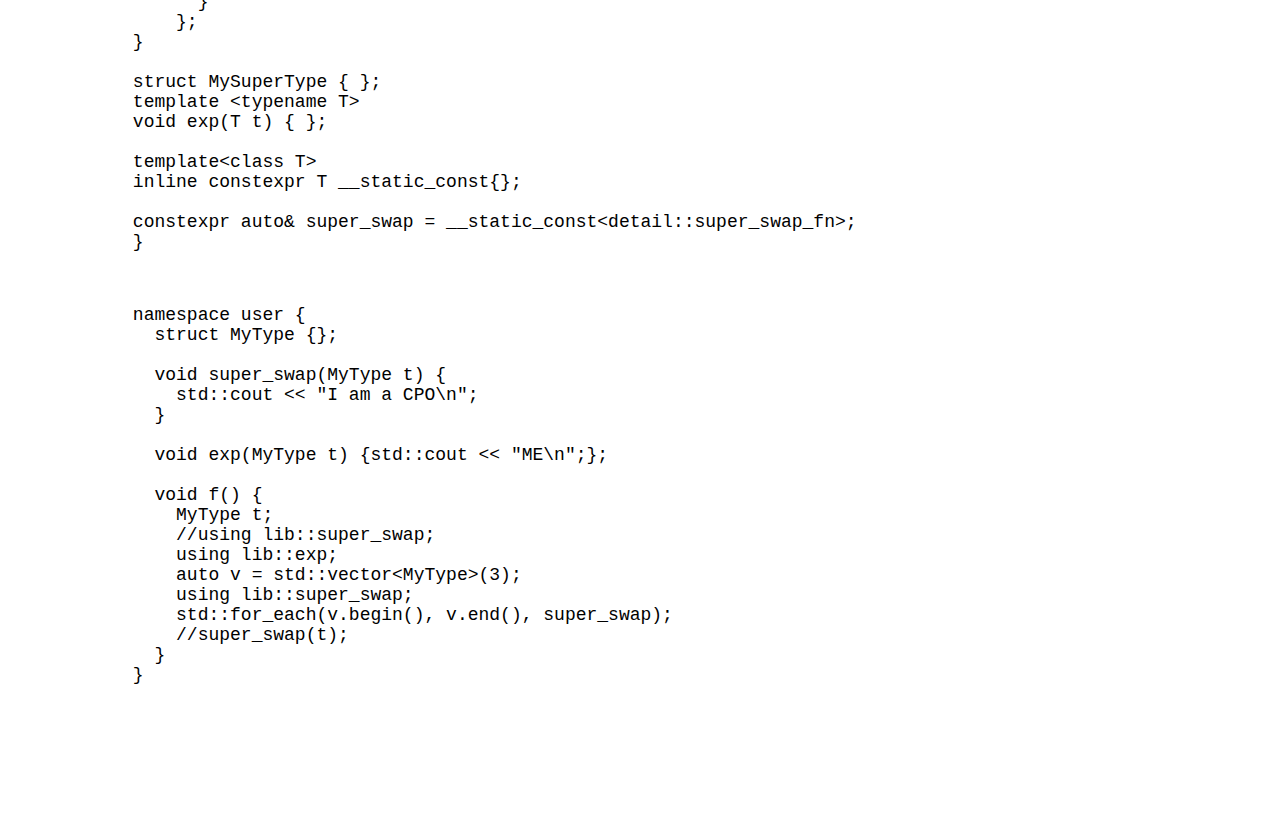
==== commit ff3b79d4: "removed sentences from the slide" ====
--- a/slides/index.html
+++ b/slides/index.html
@@ -111,7 +111,6 @@
 		  <li> Name Taxonomy </li>
 		  <li> Templates and ADL </li>
 		  <li> Customization Points and Customization Point Objects(CPO) </li>
-		  <li> Tips && discussion </li>
 		</ul>
 	      </h5>
 	  </section>
@@ -127,12 +126,13 @@
 	    <p style="font-size:18px">
 	      <ul style="font-size:18px">
 		<li> Software Engineer at Codeplay </li>
+		<!-- 
 		<li> Working on ComputeCpp; Codeplay implementation of SYCL Khronos Group Open Standard </li>
 		<li> What is SYCL?
 		  <ul style="font-size:18px";>		
 	            <li> Programming model that enables heterogeneous systems programming in single source C++ </li>
 		  </ul>
-		</li>
+		</li> -->
 		<li> I encourage questions -- just raise your hand! </li>
 		<li> Feel free to reach me out -- I am an easy going person </li>
 		<!-- Why I am here? Teaching because... Please feel free to catch up with me....  -->
@@ -166,7 +166,7 @@
               <li> Papers: P0934, P0846 </li>
 	      <li> Arthur O'Dwyer blogposts </li>
 	      <li> Real life: code that I developed </li>
-	      <li> Libraries I used. E.g. ranges TS, nlohmann::JSON </li>
+	      <li> Libraries I interacted with. E.g. ranges TS, nlohmann::JSON </li>
 	    </ol>
 	  </p>
 	  </section>	  
@@ -204,22 +204,22 @@
 	    Q: Do we need ADL? </br>
             A: Yes, mainly for the following reasons:
             <ul style="font-size:18px">
-	      <li> A call to an operator would need to be explicit(i.e. it would look like a normal function  
-		call) which defeats the purpose of operator overloading all together </li>
-	      <li> Unlike Java, C++ has non member functions and sometimes these functions are 
+	      <li> A call to an operator would need to be explicit </li> <!--(i.e. it would look like a normal function  
+		call) which defeats the purpose of operator overloading all together -->
+	      <li> C++ has non member functions </li> <!--  and sometimes these functions are 
 		part of a type’s interface. For a class object, we always know that the entity we refer
 		to has a set of member functions which are defined in the encolsing scope of that
 		particular class type. Therefore, we need a mechanism for associating non member
-		functions that are a part of the type’s interface.
+		functions that are a part of the type’s interface. -->
 		<!--- 
 		Herb Sutter and Andrei 	Alexandrescu established the interface principle which essential comes down to two items:
 		<ul style="font-size:18px">
 		  <li> 57. Keep a type and its nonmember function interface in the same namespace.</li>
 		  <li> 58. Keep types and functions in separate namespaces unless they’re specifically intended to work together. </li>
 		</ul> -->
-	      <li> Templates. As we shall see, templates undergo a process called two phase lookup which is ADL is fundamental.
+	      <li> Templates </li> <!-- As we shall see, templates undergo a process called two phase lookup which is ADL is fundamental.
 	           Without it, the usability of templates would be greatly reduced.
-		   On the contrary, uncostrained templates can be the source of weird errors(ADL bites). </li>
+		   On the contrary, uncostrained templates can be the source of weird errors(ADL bites). </li> -->
 	    </ul>
 	    </p>
 	  </section>
@@ -312,7 +312,7 @@
 	      </h5>
 	      <p style="font-size:18px" align="left">
 		<ul style="font-size:18px">
-		  <li> Unqualified names are looked up in subsequent enclosing scopes. This is called ordinary unqualified lookup. In addition
+		  <li> Unqualified names are looked up in subsequent enclosing scopes. This is called unqualified lookup. In addition
 		    to that, unqualified names “sometimes” undergo an extra step, the argument dependent lookup(ADL) </li>
 		  <li> It's a two step process where the second step is optional </li> 
 		  <li> Fortunately, it's easy to explain this with two sets: Let U be the set produced by the unqualified lookup
@@ -323,11 +323,11 @@
 
 	    <section>
 	      <h5 style="font-size:32px" align="center">
-		Step 1: ordinary unqualified lookup 
-	      </h5>
-	      <p style="font-size:18px" align="left">
-		<ul style="font-size:18px">
-		  <li> Perform the ordinary lookup by looking up in subsequent enclosing scopes. For example: </li>
+		Step 1: unqualified lookup 
+	      </h5>
+	      <p style="font-size:18px" align="left">
+		<ul style="font-size:18px">
+		  <li> Perform the unqualified lookup by looking up in subsequent enclosing scopes. For example: </li>
 		</ul>
 	      </p>
 	      <pre><code class="c++" align="left" data-trim data-noescape>
@@ -372,8 +372,8 @@
 	      </h5>
 	      <p style="font-size:18px" align="left">
 		<ul style="font-size:18px">
-		  <li> Let U be the set produced by (U)nqualified lookup and A the set produced by (A)rgument dependent lookup
-		If U contains:
+		  <li> Let U be the set produced by (U)nqualified lookup and A the set produced by (A)DL
+		    If U contains:
 		<ul style="font-size:18px">
 		  <li> A declaration of a class member </li>
 		  <li> A block scope function declaration </li>
@@ -451,7 +451,7 @@
 	      <p style="font-size:18px" align="left">
 		<ul style="font-size:18px">
 		  <li> E { lib_type, user_type } and N { L, U } </li>
-		  <li> Step 1. Ordinary lookup finds nothing X is empty </li>
+		  <li> Step 1. Unqualified lookup finds nothing X is empty </li>
 		  <li> Step 2. ADL finds { <code>L::f()</code>, <code>U::f()</code> } </li>
 		  <li> Therefore, it’s ambiguous by the overload resolution!</li>
 		</ul>
@@ -686,7 +686,7 @@
 	      <p style="font-size:18px" align="left">
 		<ul style="font-size:18px">
 		  <li> Non dependent names (unqualified or qualified) are looked up with the rules we described </li> 
-		  <li> Unqualified dependent names are looked up using the ordinary lookup rules but they are not complete
+		  <li> Unqualified dependent names are looked up using the unqualified lookup rules but they are not complete
 		    until the point of instantiation(POI) of the template. When the template is instantiated, unqualified
 		    dependent names undergo an ADL. For example: </li>
 		</ul>		
@@ -715,10 +715,10 @@
 	      </h5>
 	      <p style="font-size:18px" align="left">
 		<ul style="font-size:18px">
-		  <li> In 1994, it used to be the case that in-class friend
+		  <!-- History here: In 1994, it used to be the case that in-class friend
 		    definitions were injected into the outerclosing namespace,
 		    a process known as friend-name-injection(Barton–Nackman trick) which was later
-		    replaced by ADL </li>
+		    replaced by ADL </li> -->
 		  <li> Dependent friends can be found by ADL. For example: </li> 
 		</ul>		
 	      </p>
@@ -765,7 +765,7 @@
 		  using my_type = std::shared_pointer<lib::cont>;
 
 		  void tie(my_type const& t1, my_type const& t2) {
-		    std::cout << "ADL please pick me!\n";
+		    std::cout << "Unqualified look up finds me but...\n";
 		  }
 
 		  void oups() {
@@ -781,7 +781,7 @@
 	      </code></pre>	
 	      <p style="font-size:18px" align="left">
 		<ul style="font-size:18px">
-		  <li> Ordinary lookup finds <code>user::tie</code>. O is {user::tie} </li>
+		  <li> Unqualified lookup finds <code>user::tie</code>. O is {user::tie} </li>
 		  <li> ADL finds <code>std::tie</code>. A is {std::tie} </li>
 		  <li> Overload resolution resolves <code>std::tie</code> as a better match </li>
 		</ul>		
@@ -794,9 +794,7 @@
 	      </h5>
 	      <p style="font-size:18px" align="left">
 		<ul style="font-size:18px">
-		  <li> Iterators is the glue between algorithms and containers </li>
-		  <li> It allows the user to treat algorithms as sequencies, without worrying
-		    about the underline implementation. But there is more! </li>
+		  <!-- provide the general idea -->
 		  <li> The following attempt might lead to surprises </li>
 		</ul>		
 	      </p>
@@ -860,8 +858,7 @@
 		      <li> 58. Keep types and functions in separate namespaces unless they’re specifically intended to work together. </li>
 		    </ul>
 		  </li>
-		  <li> When using standard algorithms,
-		       always prefix with std </li>
+		  <li> Think twice for unqualified calls to functions that accept iterator arguments </li>
 		  <li> T.47: Avoid highly visible unconstrained templates with common names </li>
 		  <li> C.168 Define overloaded operators in the namespace of their operands. Follows the interface principle </li>
 		</ul>		
@@ -874,7 +871,7 @@
 	  <section> 
 	    <section>
 	      <h5 style="font-size:32px" align="center">
-		When generic code doesn't quite cut it: customization Points and where to find them
+		When generic code doesn't quite cut it: customization Points
 	      </h5>
 	      <p style="font-size:18px" align="left">
 		<ul style="font-size:18px">
@@ -888,7 +885,7 @@
 		  <li> A library must assert:
 		    <ul style="font-size:18px">
 		      <li> General cases are covered intuitevly </li>
-		      <li> Delegate the behaviour to the user when required. The hook point </li>
+		      <li> Delegate the behaviour to the user when required. The hooking point </li>
 		    </ul>
 		  </li>
 		</ul>		
@@ -913,37 +910,19 @@
   
 		  int m_i;
 		};
-
-		struct RandomIntGenerator {
-		  inline static auto seed = std::random_device();
-		  inline static auto gen = std::default_random_engine(seed());
-		  inline static auto dist = std::uniform_int_distribution&lt;int&gt;(1, 12);
-
-		  int operator()() {
-		    return dist(gen);
-		  };
-		};
 	      </code></pre>	
 	    </section>
 
 	    <section>
 	      <pre><code class="c++" align="left" style="font-size:18px" data-trim data-noescape>
 		void fill_random_input(std::vector&lt;MyType&gt;& vec) {
-		  RandomIntGenerator generate_int;
-
-		  auto callable = [&](MyType& obj) -&gt; decltype(obj) {
-				    obj.m_i = generate_int();
-				    return obj;
-				  };
-
-		  using std::begin;
-		  using std::end;
-		  std::transform(begin(vec), end(vec), begin(vec), callable);
+		  // Fill the vector with random numbers 
+		  // Impl details here...
 		}
 
 		/*
 		void swap(MyType& a, MyType& b) {
-		std::cout &lt;&lt; "Customize me!\n";
+		  std::cout &lt;&lt; "hook\n";
 		} */
 
 		void customization_point_story_teller() {
@@ -956,9 +935,9 @@
 		  using std::begin;
 		  using std::end;
 
-		  pretty_print(v1, v2);
-		  std::swap_ranges(begin(v1), end(v1), begin(v2)); 
-		  pretty_print(v1, v2);
+		  //print v1 v2
+		  std::swap_ranges(begin(v1), end(v1), begin(v2));
+		  //print v1 v2
 		}
 	      </code></pre>	
 	    </section>
@@ -968,8 +947,10 @@
 	      </h5>
 	      <p style="font-size:18px" align="left">
 		<ul style="font-size:18px">
+		  <!-- a library solution for a language feature problem -- Thanks Chris ;) -->
+		  <li> It's a design pattern </li>
 		  <li> Customization point objects are function objects that perform ADL
-		       on users behalf </li>
+		    on users behalf </li>
 		</ul>		
 	      </p>
 	    </section>
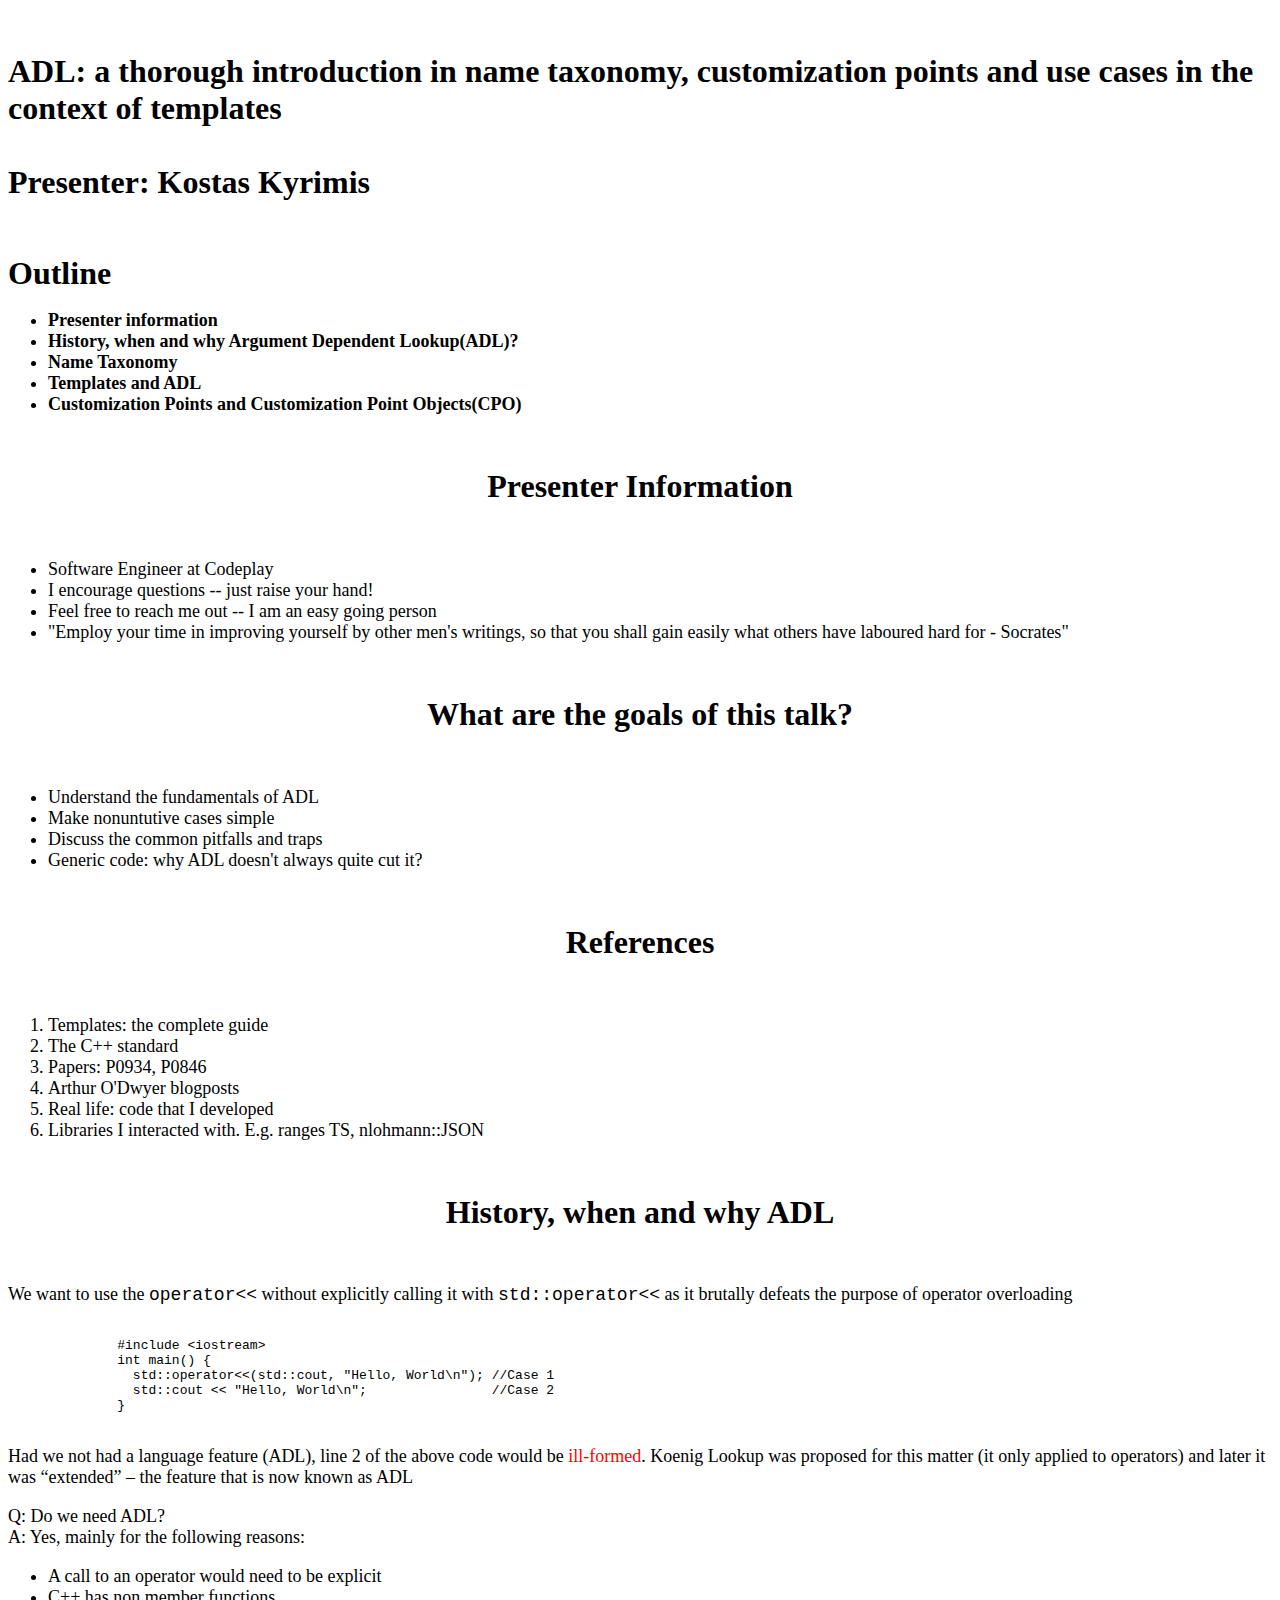
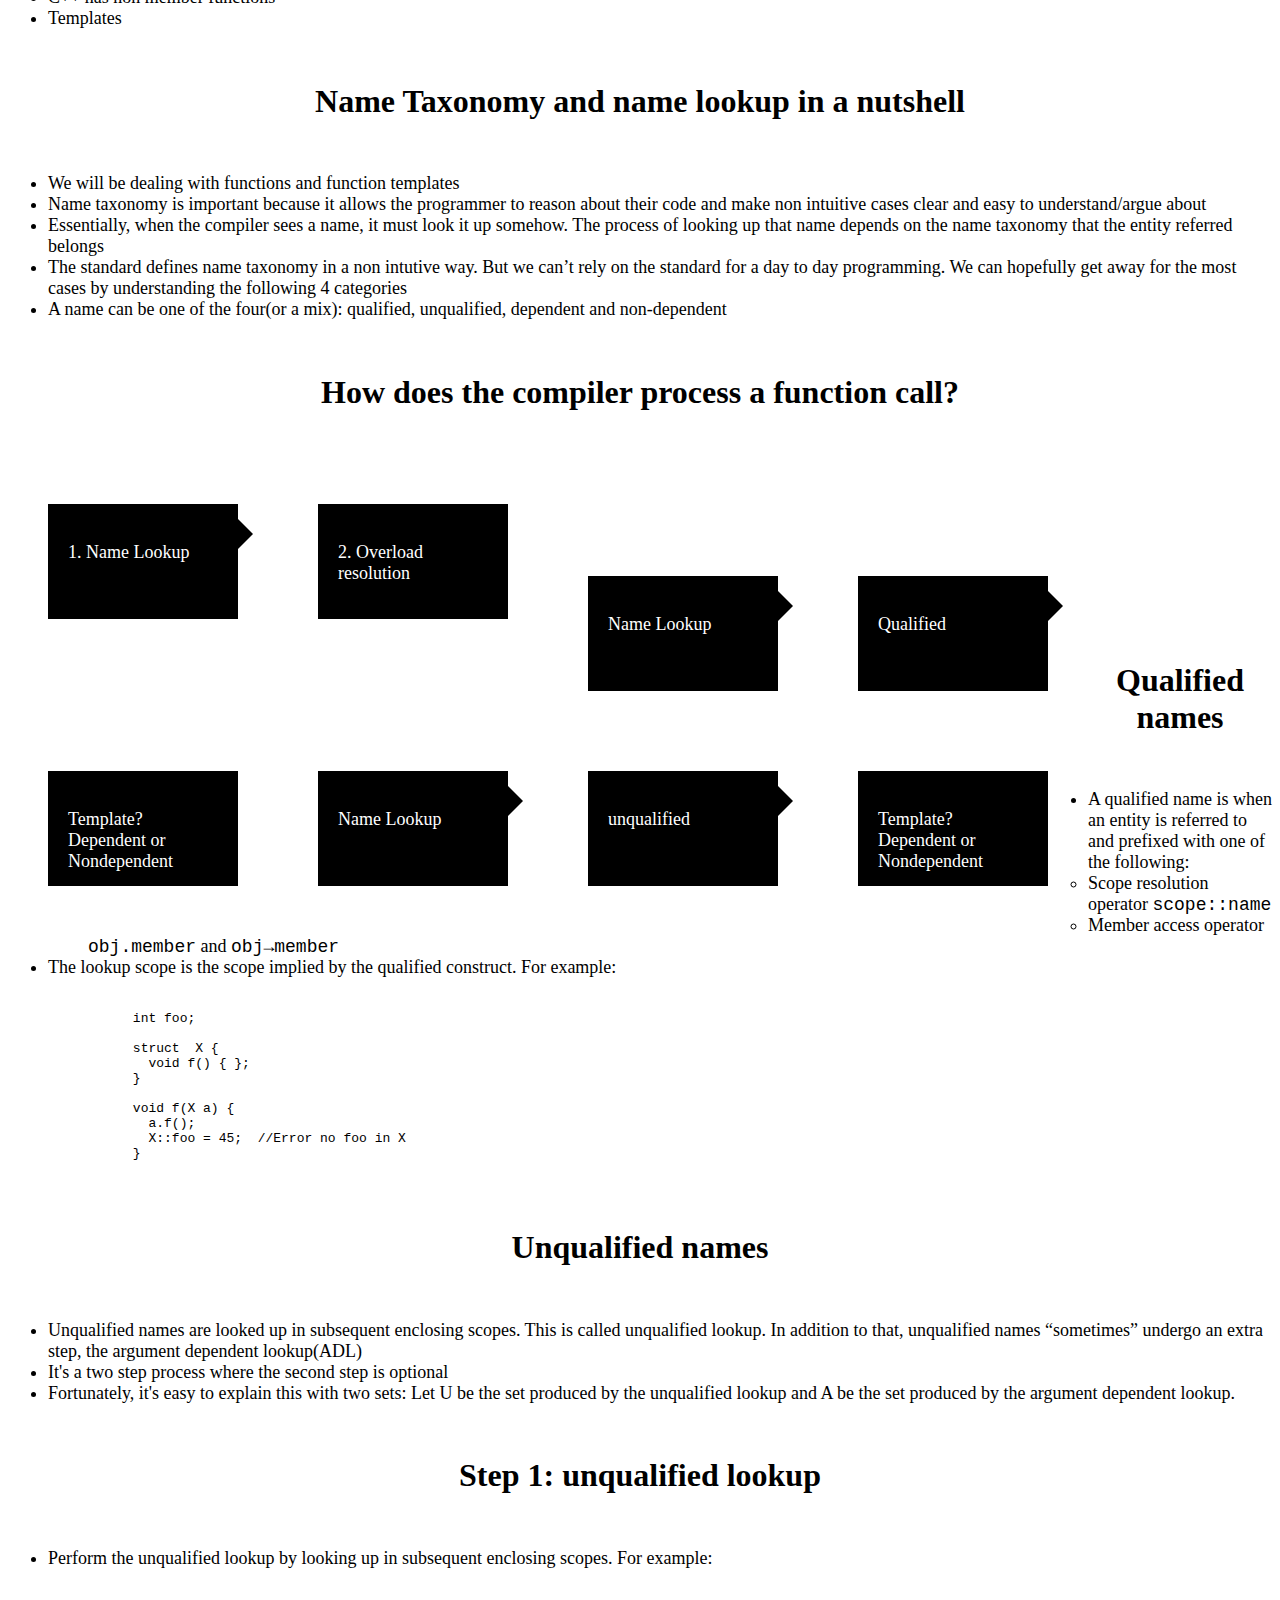
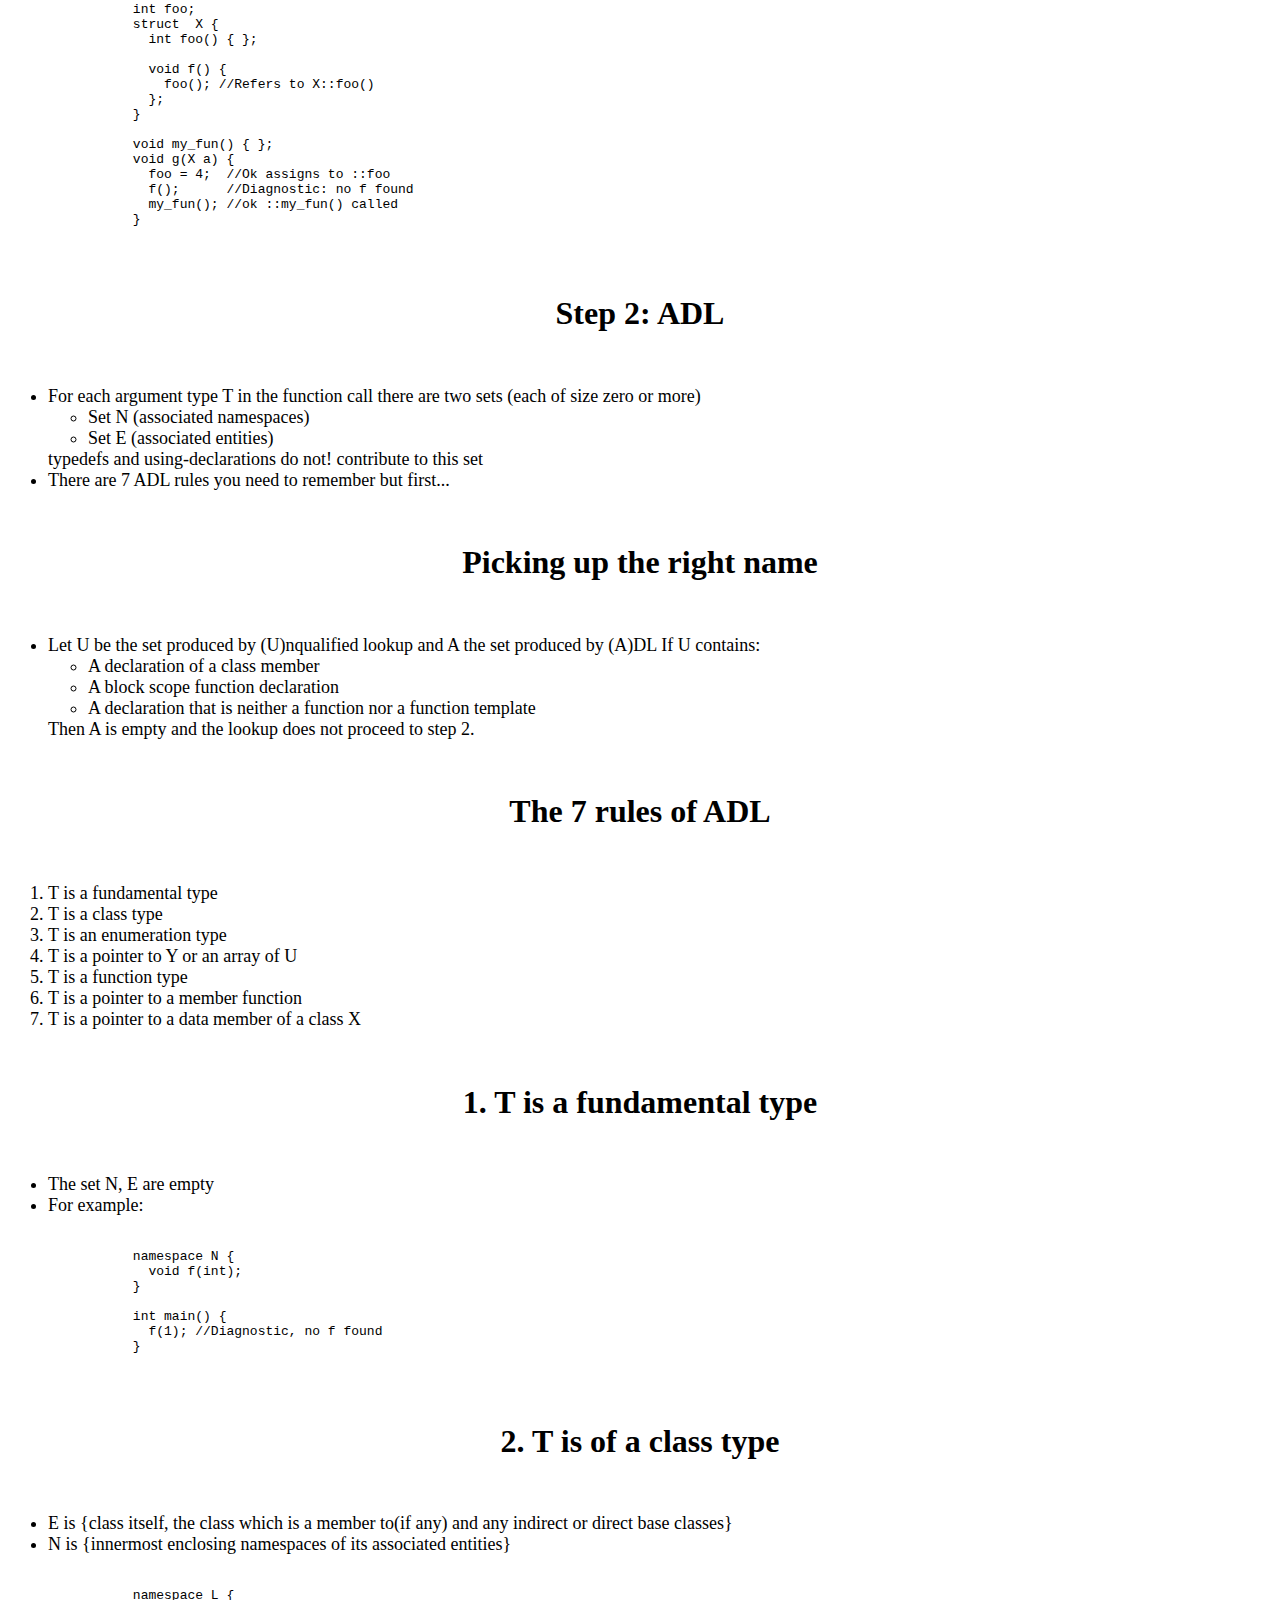
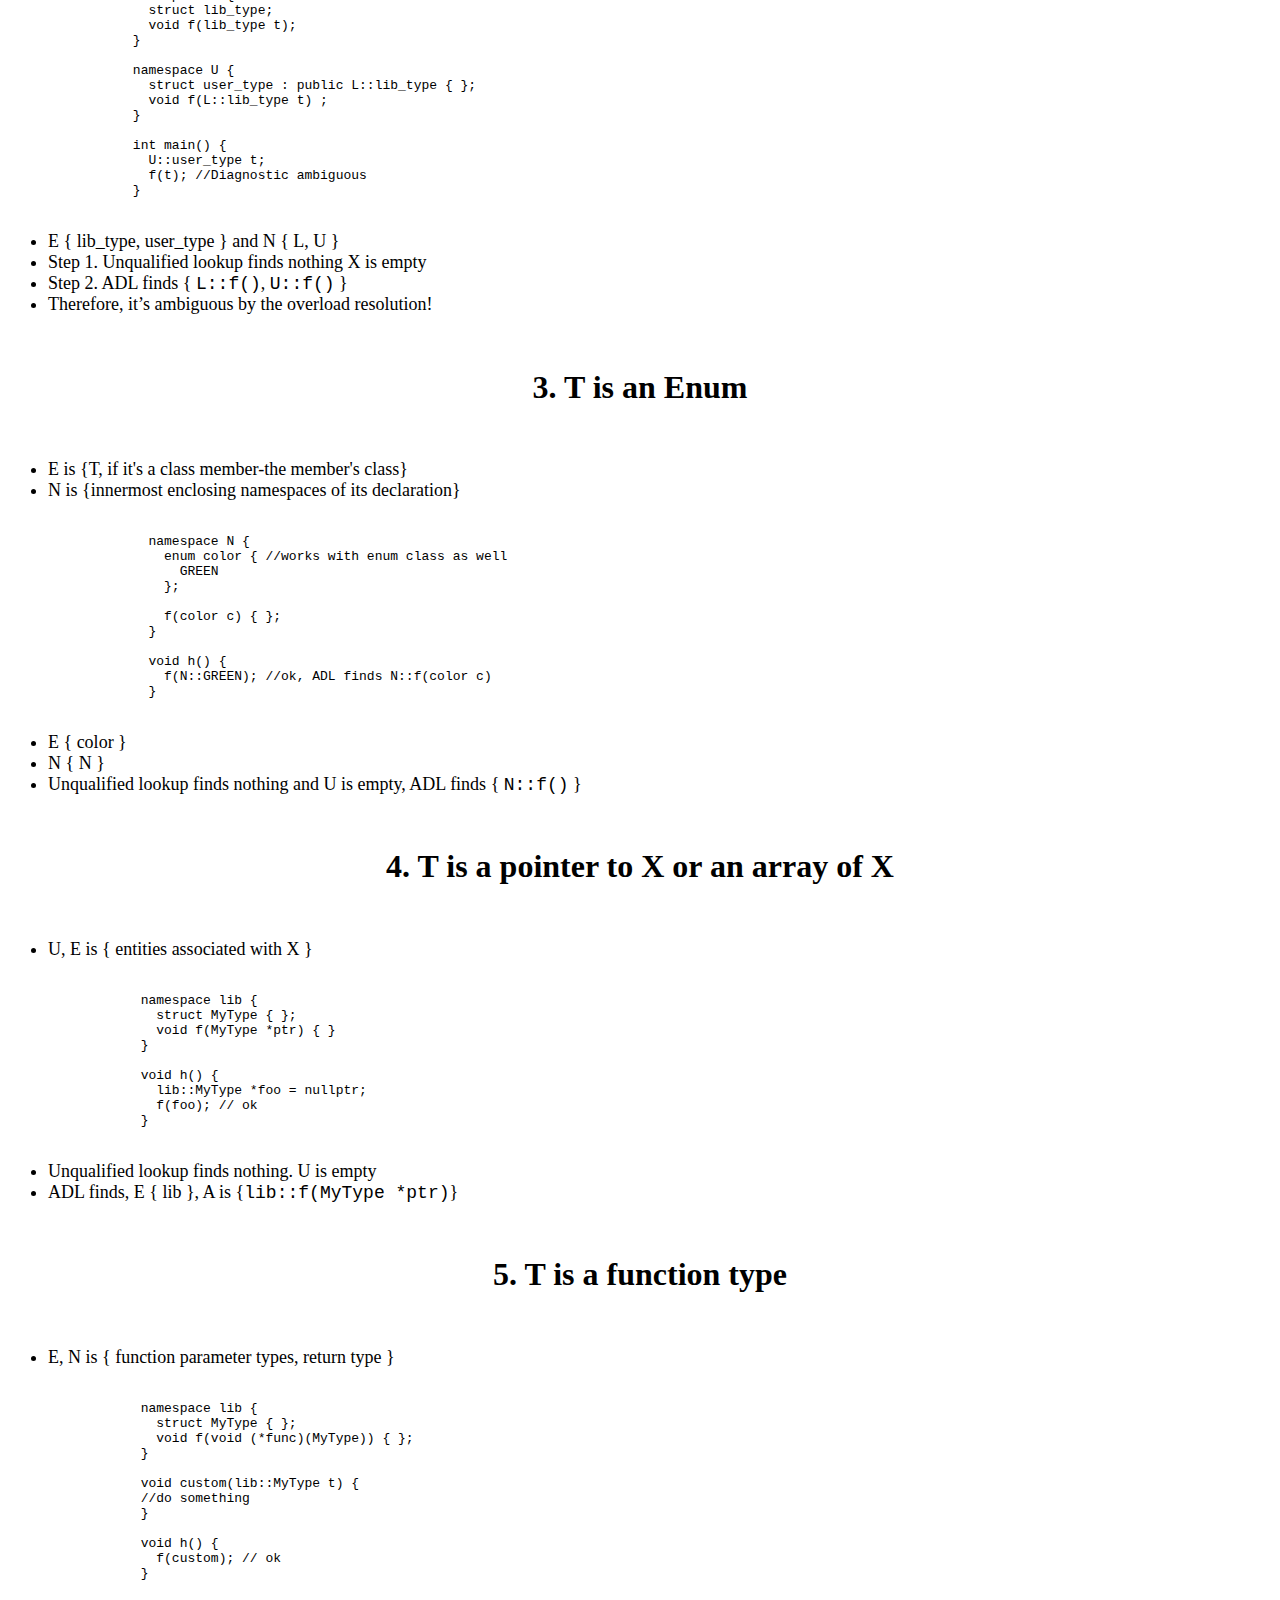
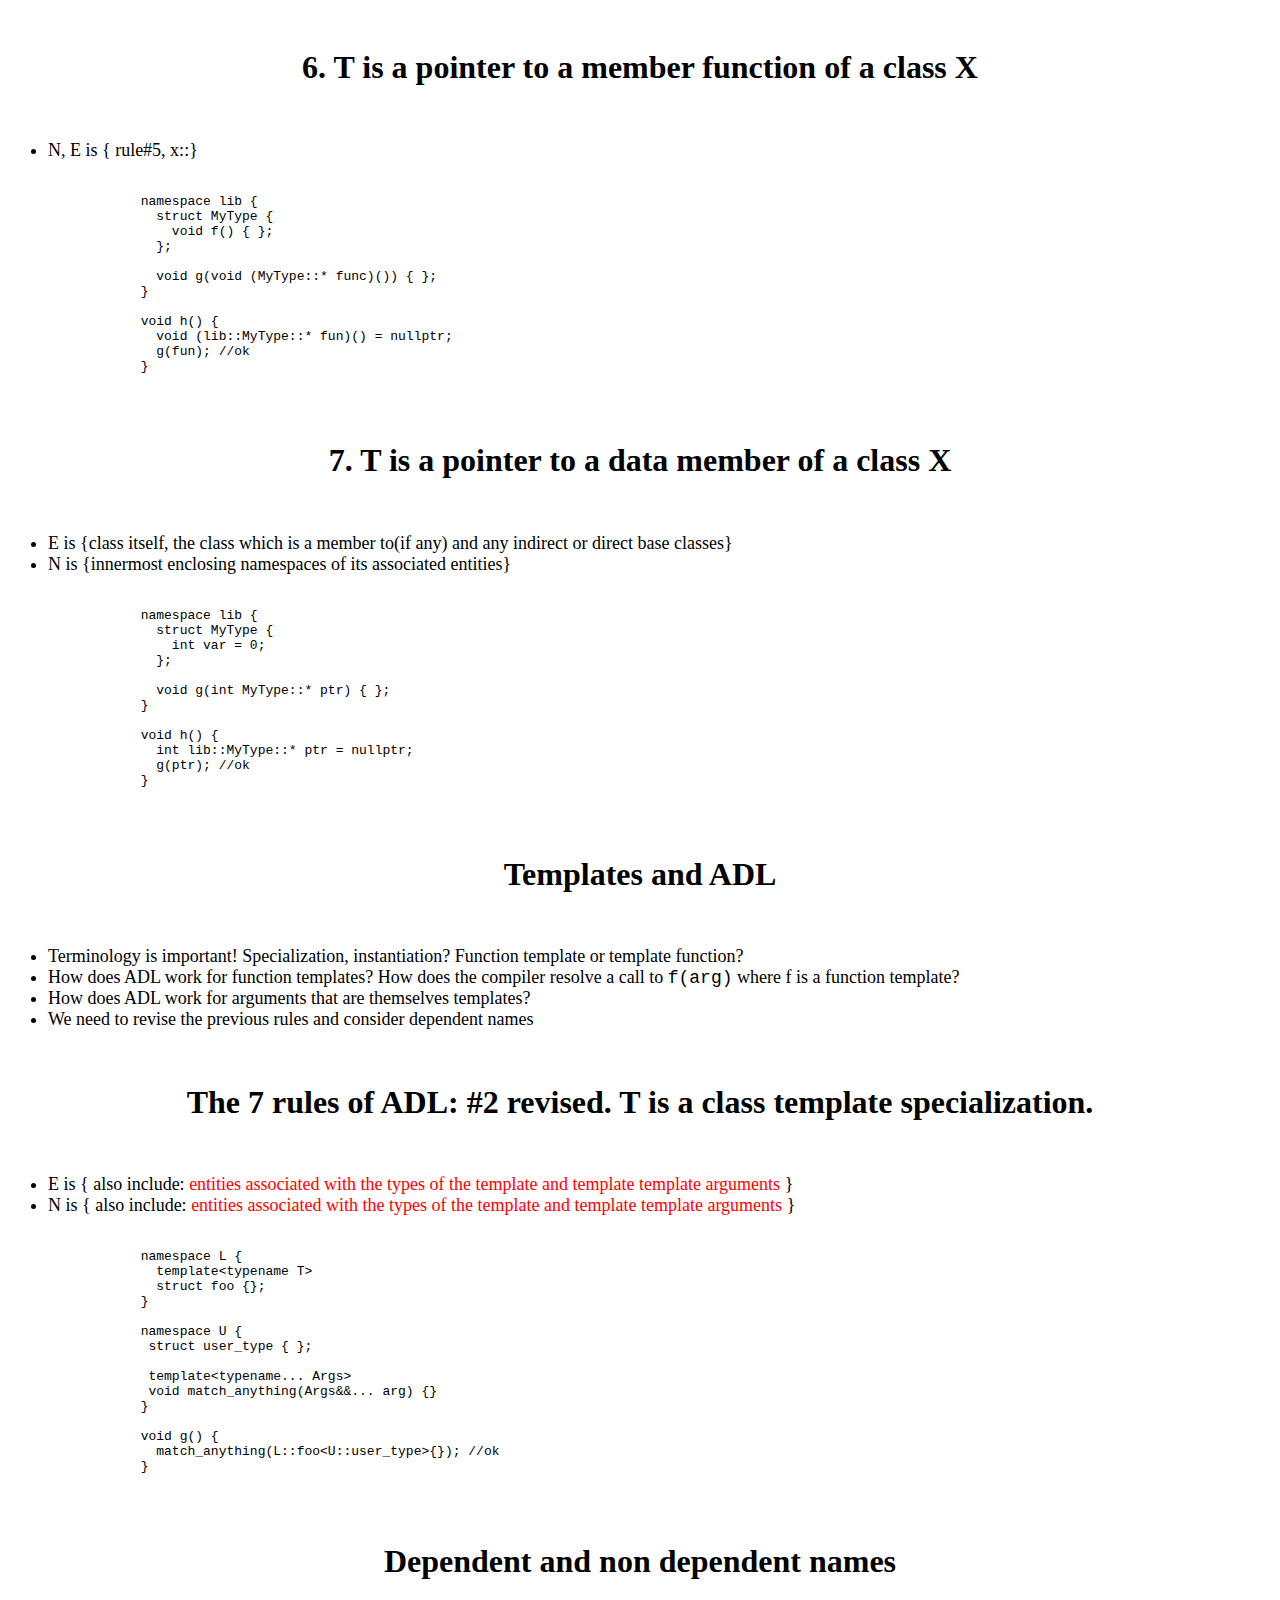
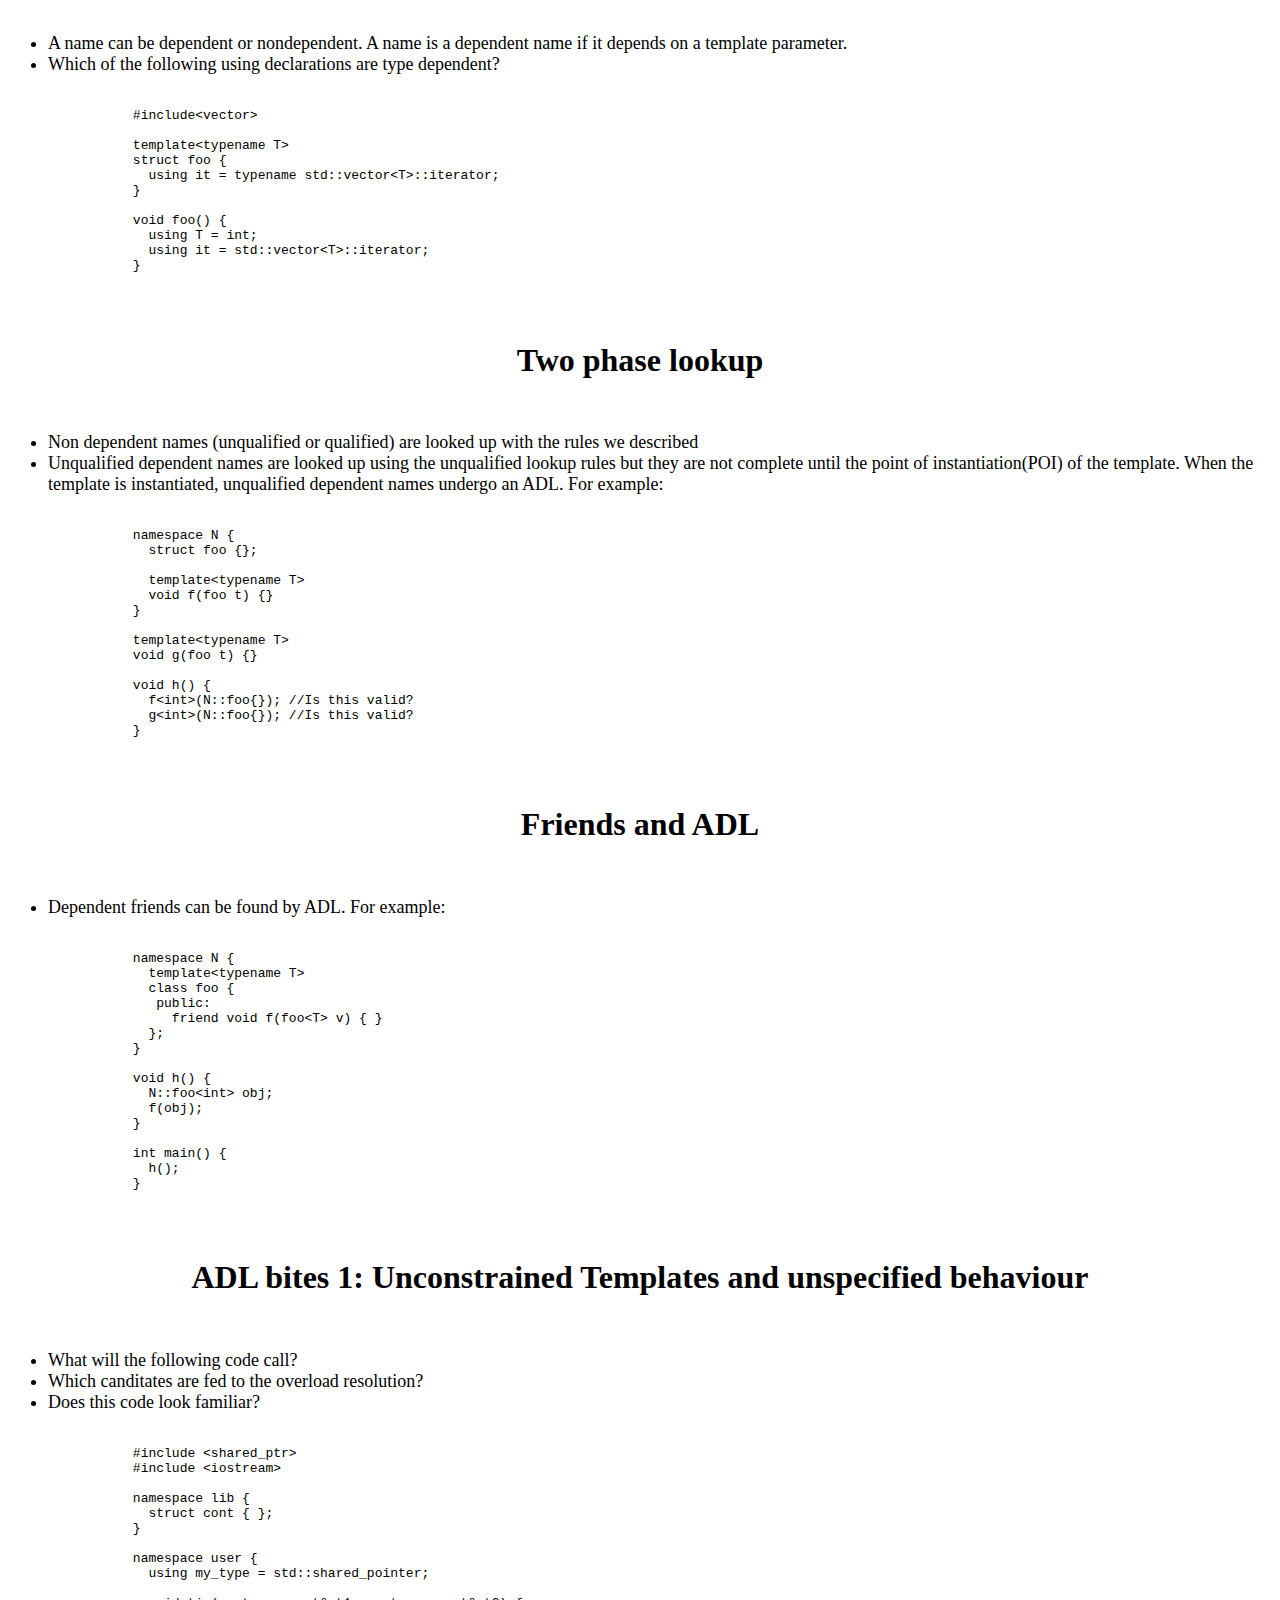
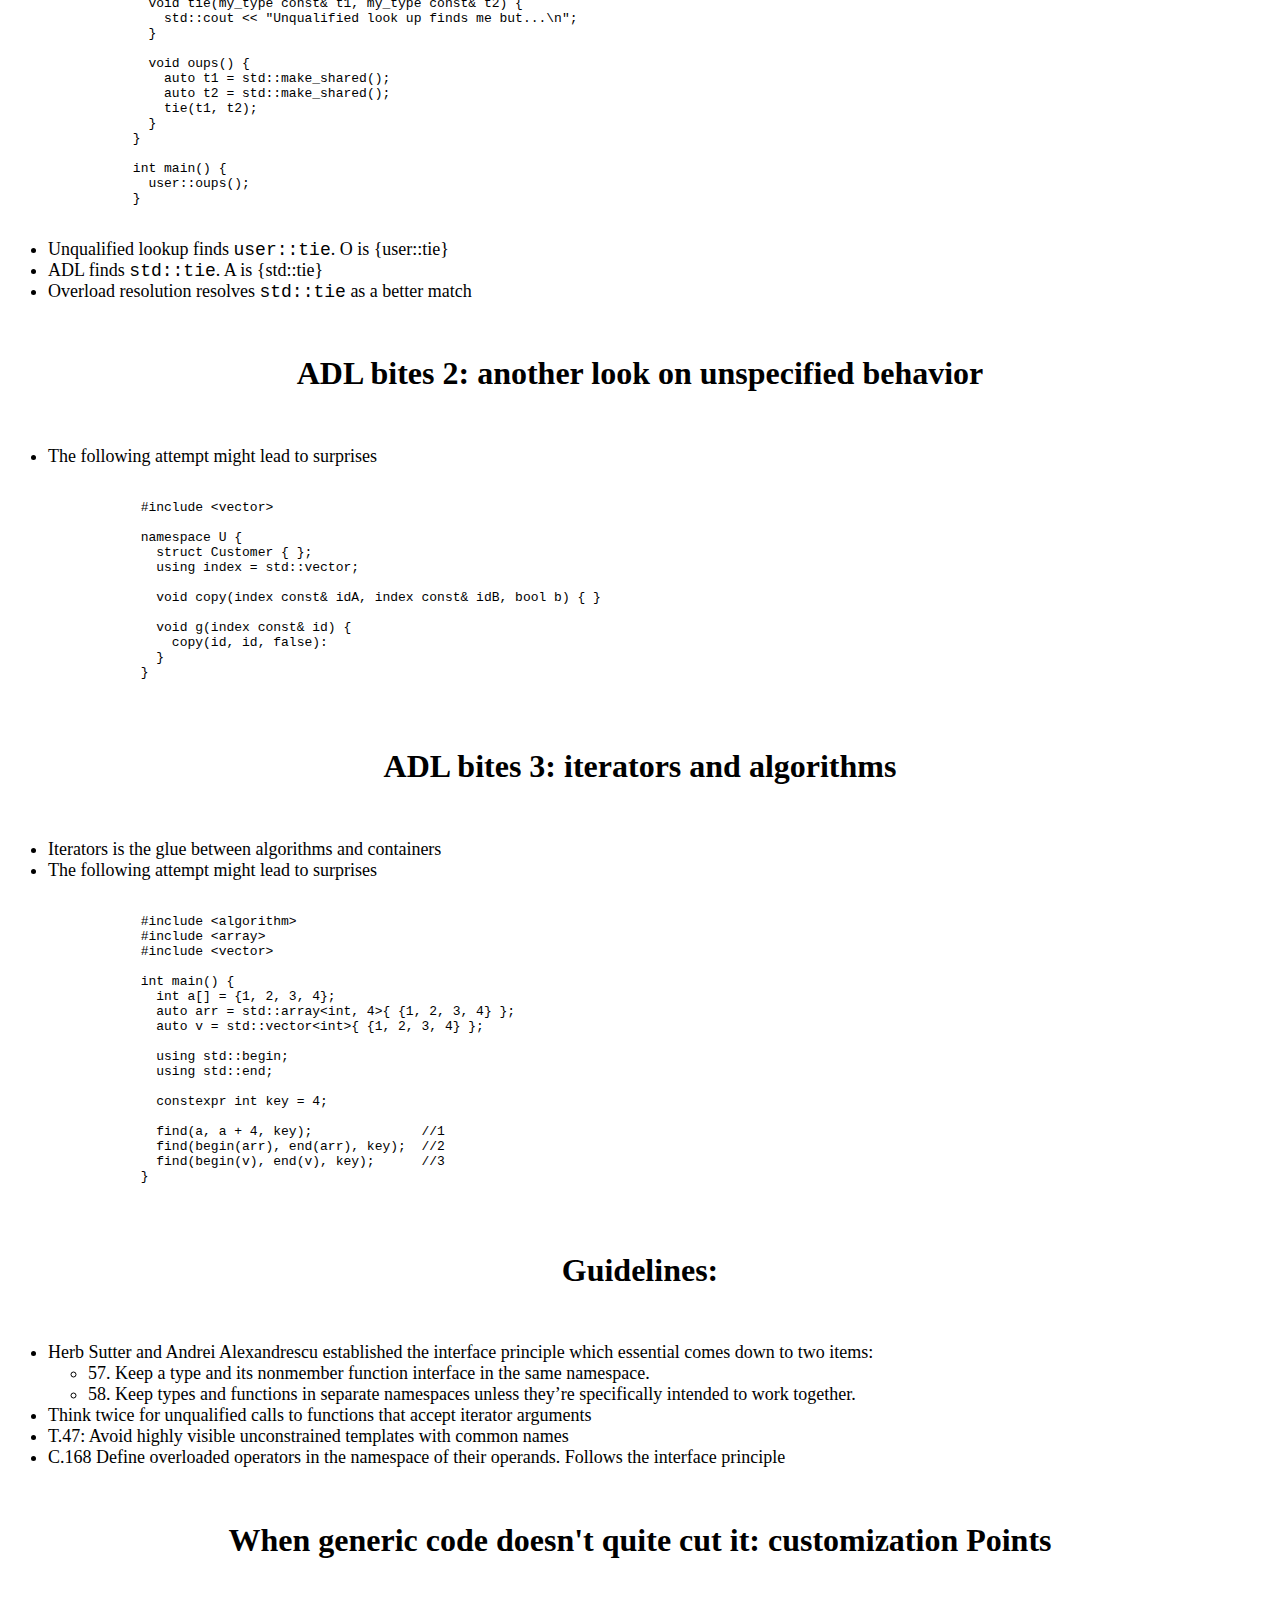
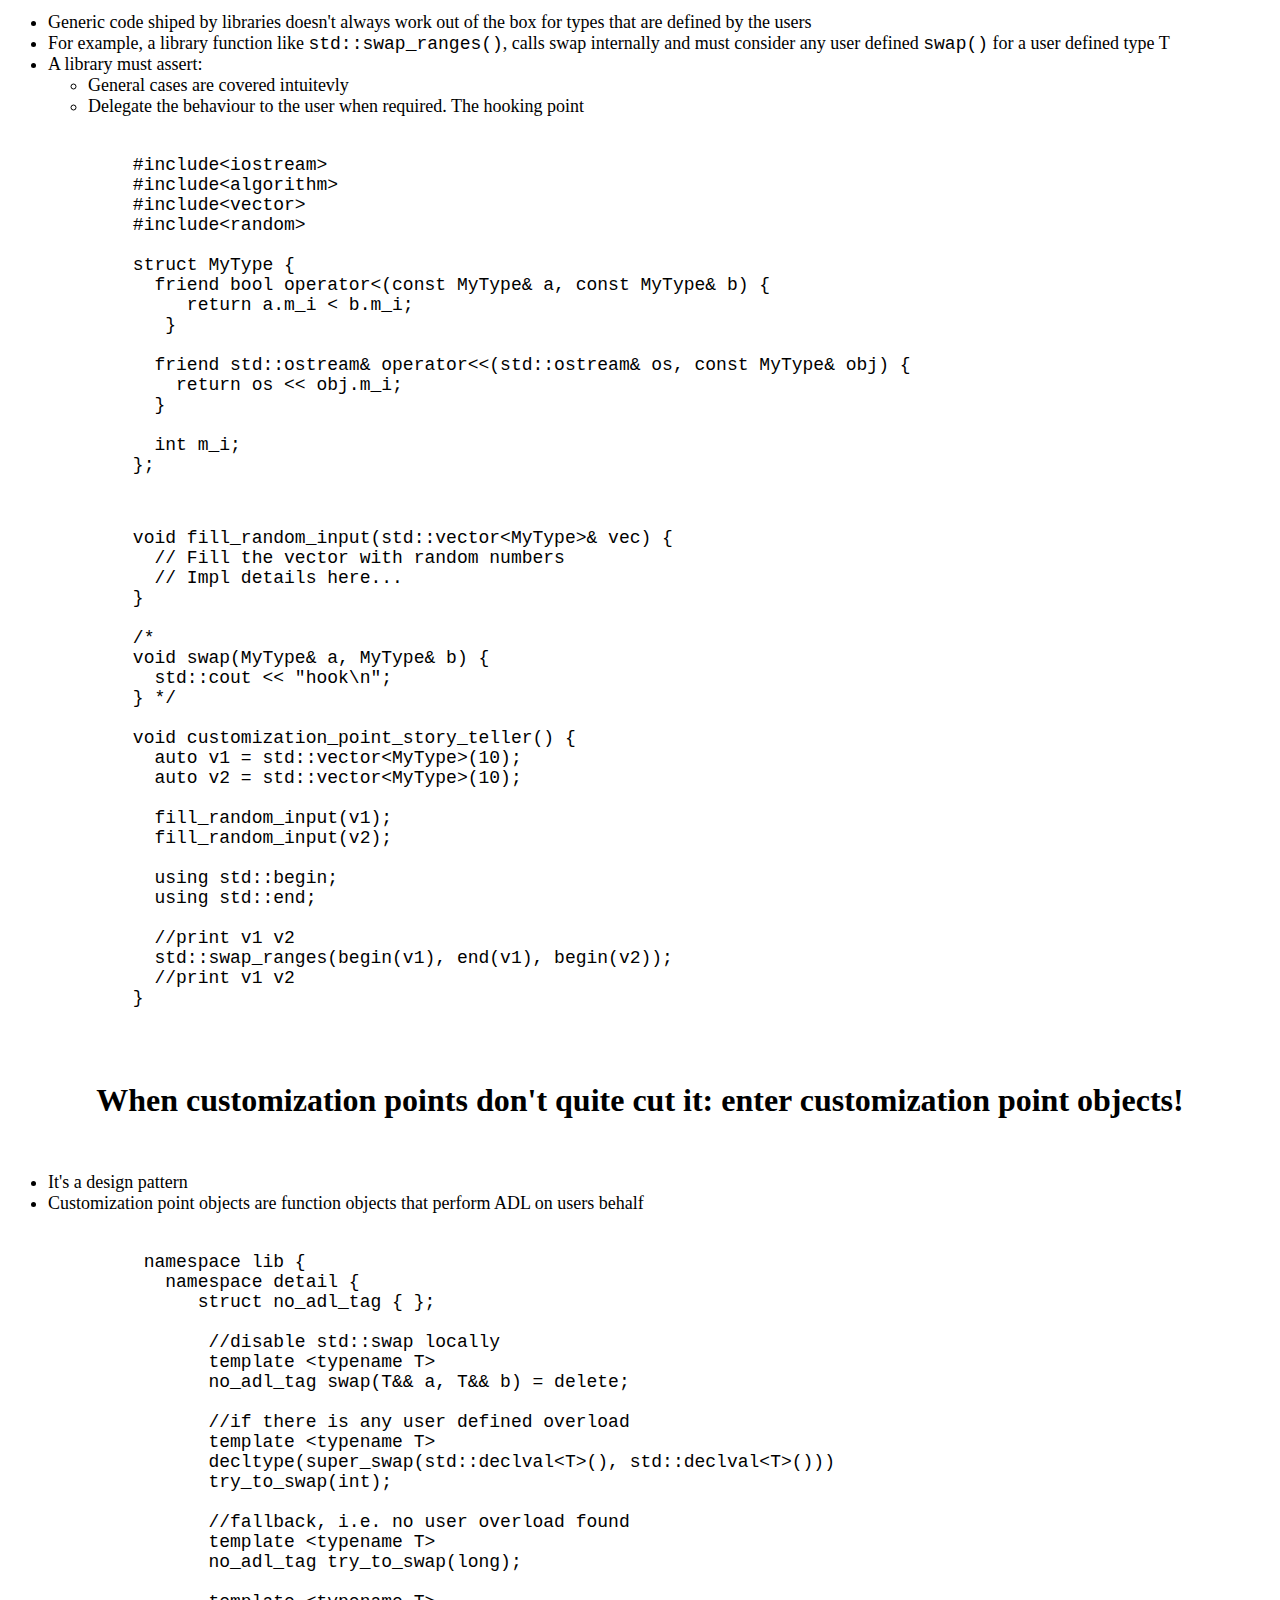
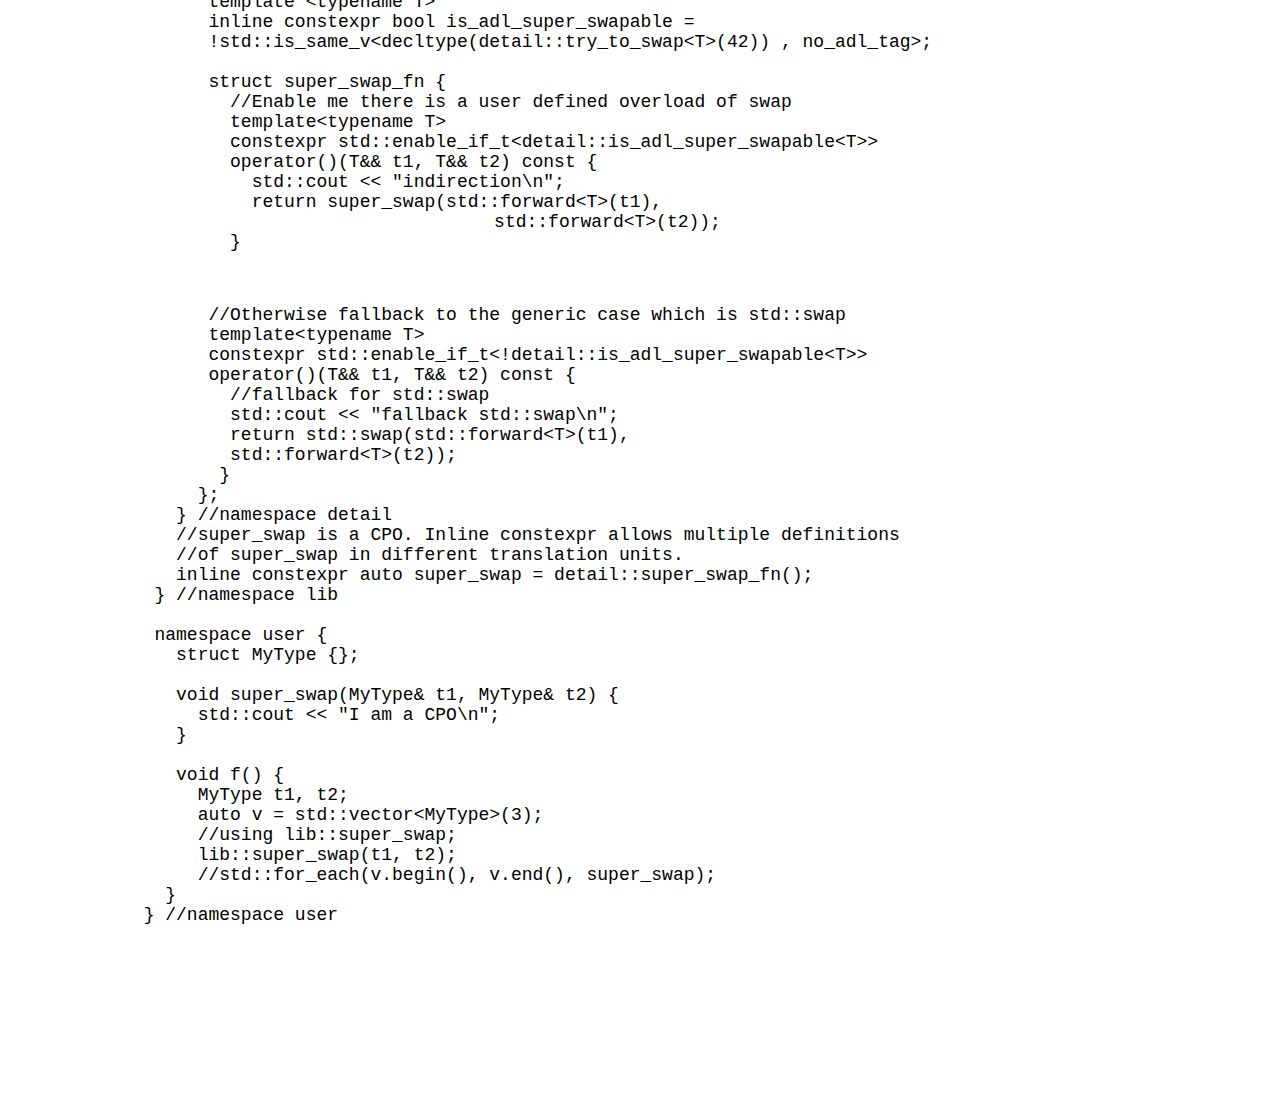
==== commit 7ae3438b: "CPO's are now defined properly" ====
--- a/slides/index.html
+++ b/slides/index.html
@@ -957,60 +957,72 @@
 	    
 	    <section>
 	      <pre><code class="c++" align="left" style="font-size:18px" data-trim data-noescape>
-		#include&lt;type_traits&gt;
-		#include&lt;algorithm&gt;
-		#include&lt;iostream&gt;
-		#include&lt;vector&gt;
-
-		namespace lib {
-		  namespace detail {
-		    template&lt;typename T&gt;
-		    void super_swap(T t) {
-		       std::cout &lt;&lt; "super swap generic\n";
+		 namespace lib {
+		   namespace detail {
+		      struct no_adl_tag { };
+
+		       //disable std::swap locally
+		       template &lt;typename T&gt;
+		       no_adl_tag swap(T&& a, T&& b) = delete;
+    
+		       //if there is any user defined overload
+		       template &lt;typename T&gt;
+		       decltype(super_swap(std::declval&lt;T&gt;(), std::declval&lt;T&gt;()))
+		       try_to_swap(int);
+
+		       //fallback, i.e. no user overload found
+		       template &lt;typename T&gt;
+		       no_adl_tag try_to_swap(long);
+
+		       template &lt;typename T&gt;
+		       inline constexpr bool is_adl_super_swapable =
+		       !std::is_same_v&lt;decltype(detail::try_to_swap&lt;T&gt;(42)) , no_adl_tag&gt;;
+
+		       struct super_swap_fn {
+		         //Enable me there is a user defined overload of swap
+		         template&lt;typename T&gt;
+		         constexpr std::enable_if_t&lt;detail::is_adl_super_swapable&lt;T&gt;&gt;
+		         operator()(T&& t1, T&& t2) const {
+		           std::cout &lt;&lt; "indirection\n";
+ 		           return super_swap(std::forward&lt;T&gt;(t1),
+                                             std::forward&lt;T&gt;(t2));
+		         }
+	      </code></pre>
+	    </section>
+	    <section>
+	      <pre><code class="c++" align="left" style="font-size:18px" data-trim data-noescape>	      
+		       //Otherwise fallback to the generic case which is std::swap
+		       template&lt;typename T&gt;
+		       constexpr std::enable_if_t&lt;!detail::is_adl_super_swapable&lt;T&gt;&gt;
+		       operator()(T&& t1, T&& t2) const {
+		         //fallback for std::swap
+		         std::cout &lt;&lt; "fallback std::swap\n";
+		         return std::swap(std::forward&lt;T&gt;(t1),
+		         std::forward&lt;T&gt;(t2));
+		        } 
+		      };
+		    } //namespace detail 
+		    //super_swap is a CPO. Inline constexpr allows multiple definitions		    
+		    //of super_swap in different translation units.
+		    inline constexpr auto super_swap = detail::super_swap_fn();
+		  } //namespace lib
+
+		  namespace user {
+		    struct MyType {};
+
+		    void super_swap(MyType& t1, MyType& t2) {
+		      std::cout &lt;&lt; "I am a CPO\n";
 		    }
 
-		    struct super_swap_fn {
-		      template&lt;typename T&gt;
-		      auto constexpr operator()(T&& t) const -&gt; decltype(super_swap(std::forward&lt;T&gt;(t))) {
-		        std::cout &lt;&lt; "indirection\n";
-		        return super_swap(std::forward&lt;T&gt;(t));
- 		      }
-		    };
-		}
-		  
-		struct MySuperType { };
-		template &lt;typename T&gt;
-		void exp(T t) { };
+		    void f() {
+		      MyType t1, t2;
+		      auto v = std::vector&lt;MyType&gt;(3);
+		      //using lib::super_swap;
+		      lib::super_swap(t1, t2);
+		      //std::for_each(v.begin(), v.end(), super_swap);
+		   }
+		 } //namespace user 
 		
-		template&lt;class T&gt;
-		inline constexpr T __static_const{};
-		    
-		constexpr auto& super_swap = __static_const&lt;detail::super_swap_fn&gt;;
-		}
-	      </code></pre>	
-	      </section>
-
-	    <section>
-	      <pre><code class="c++" align="left" style="font-size:18px" data-trim data-noescape>
-		namespace user {
-		  struct MyType {};
-
-		  void super_swap(MyType t) {
-		    std::cout &lt;&lt; "I am a CPO\n";
-		  }
-
-		  void exp(MyType t) {std::cout &lt;&lt; "ME\n";};
-
-		  void f() {
-		    MyType t;
-		    //using lib::super_swap;
-		    using lib::exp;
-		    auto v = std::vector&lt;MyType&gt;(3);
-		    using lib::super_swap;
-		    std::for_each(v.begin(), v.end(), super_swap);
-		    //super_swap(t);
-		  }
-		}
 	      </code></pre>	
 	    </section>
 	    
